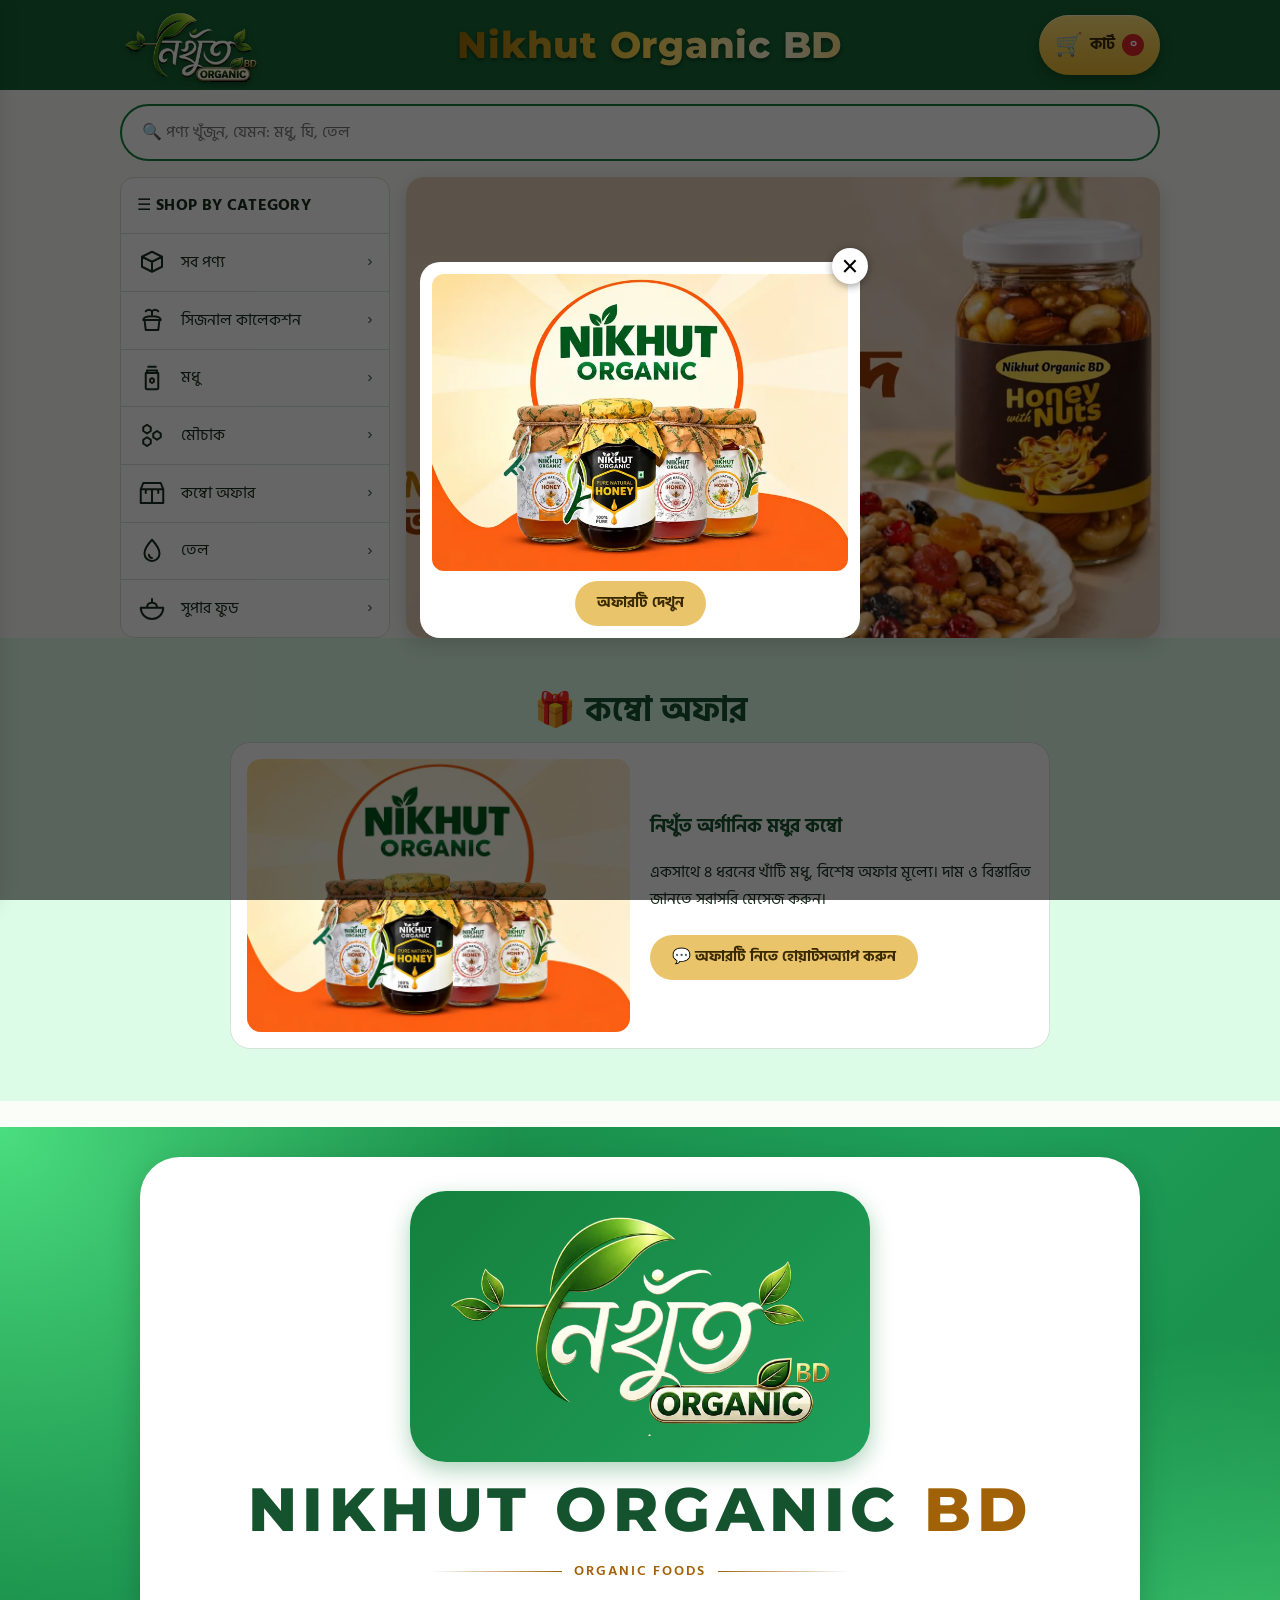
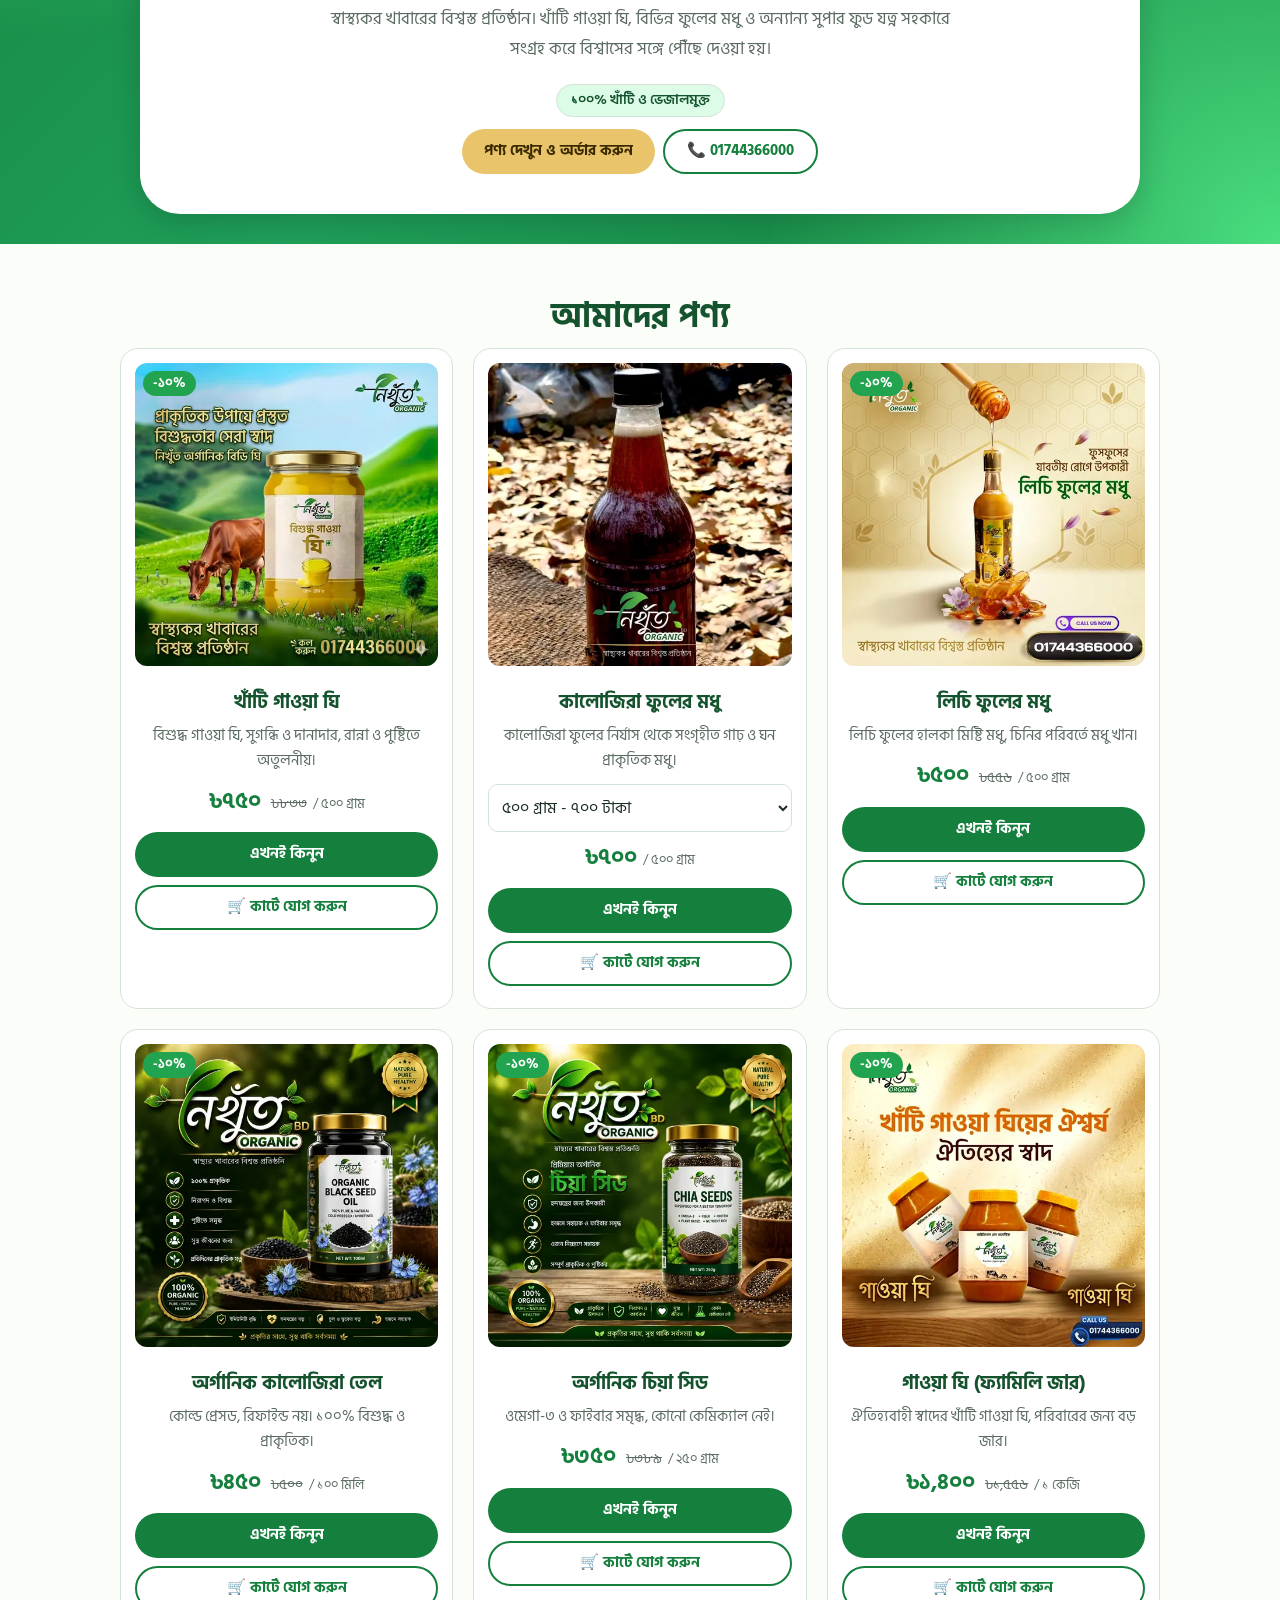
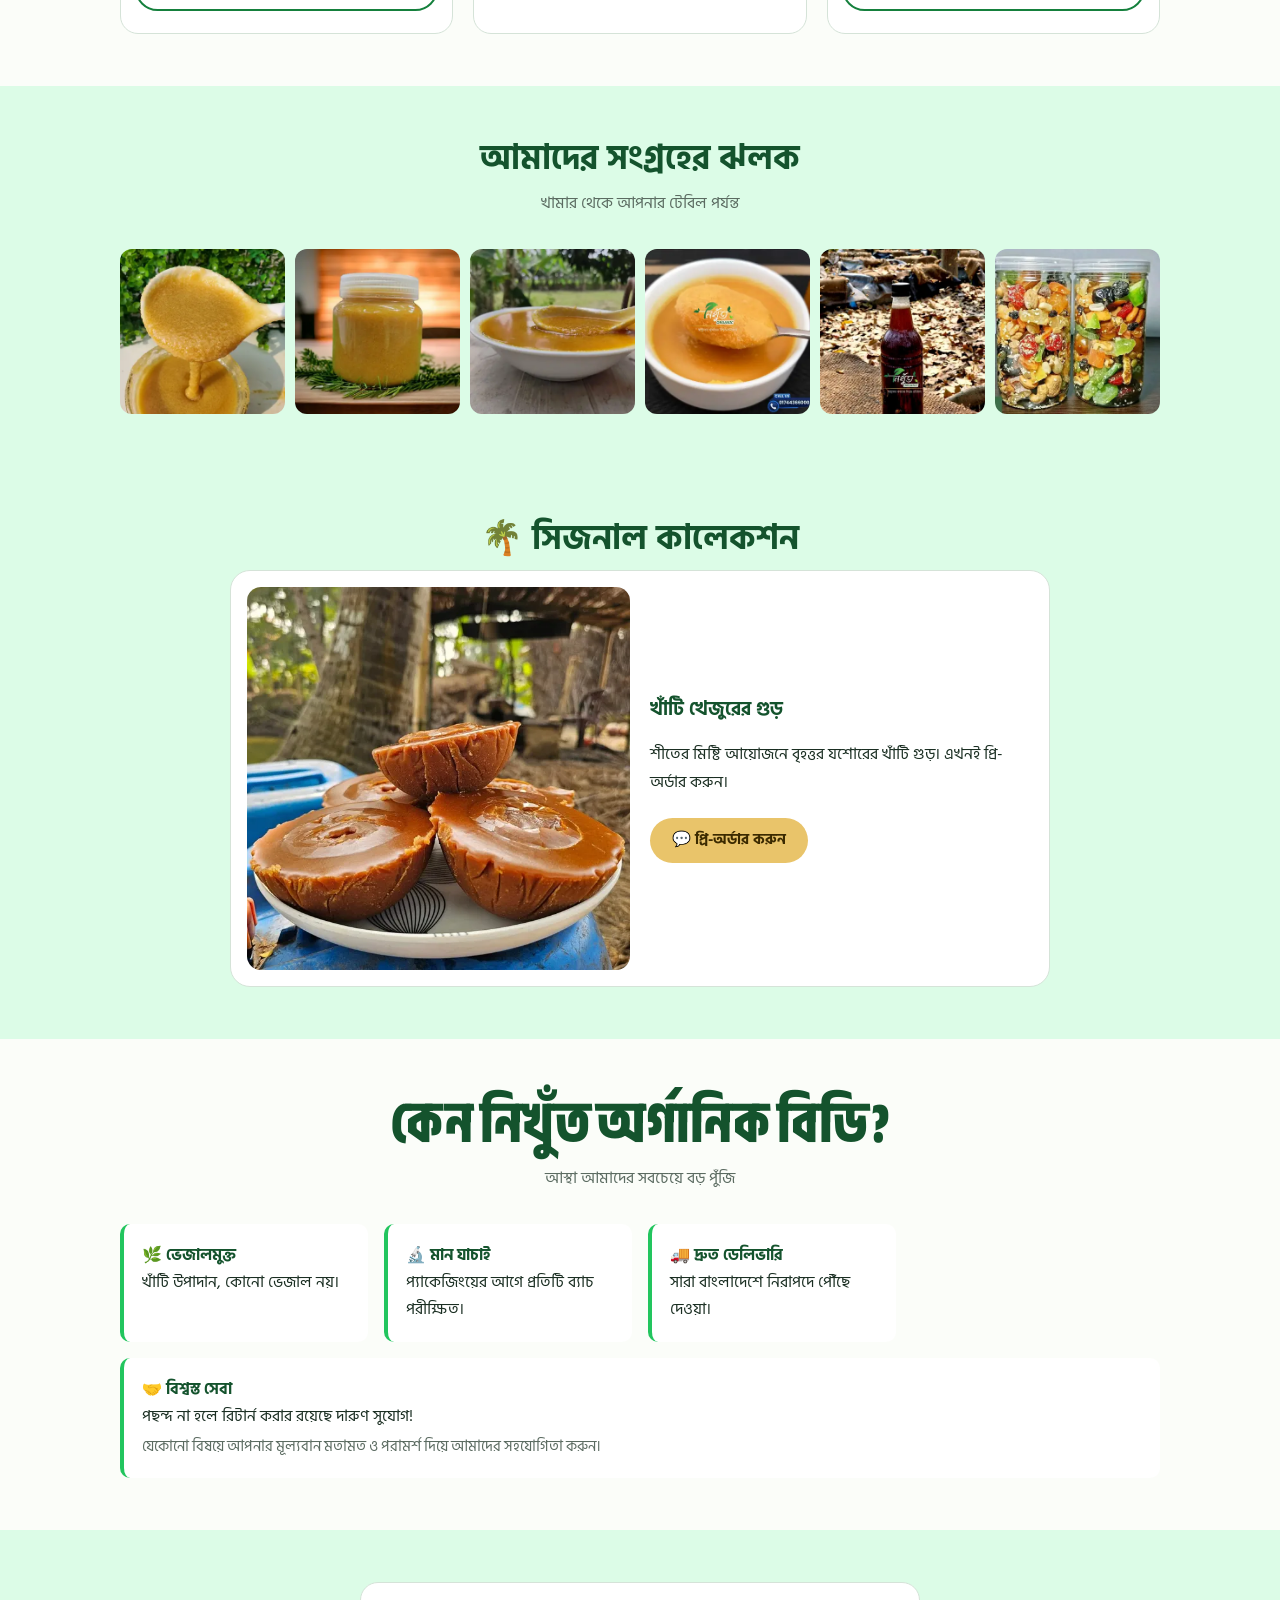
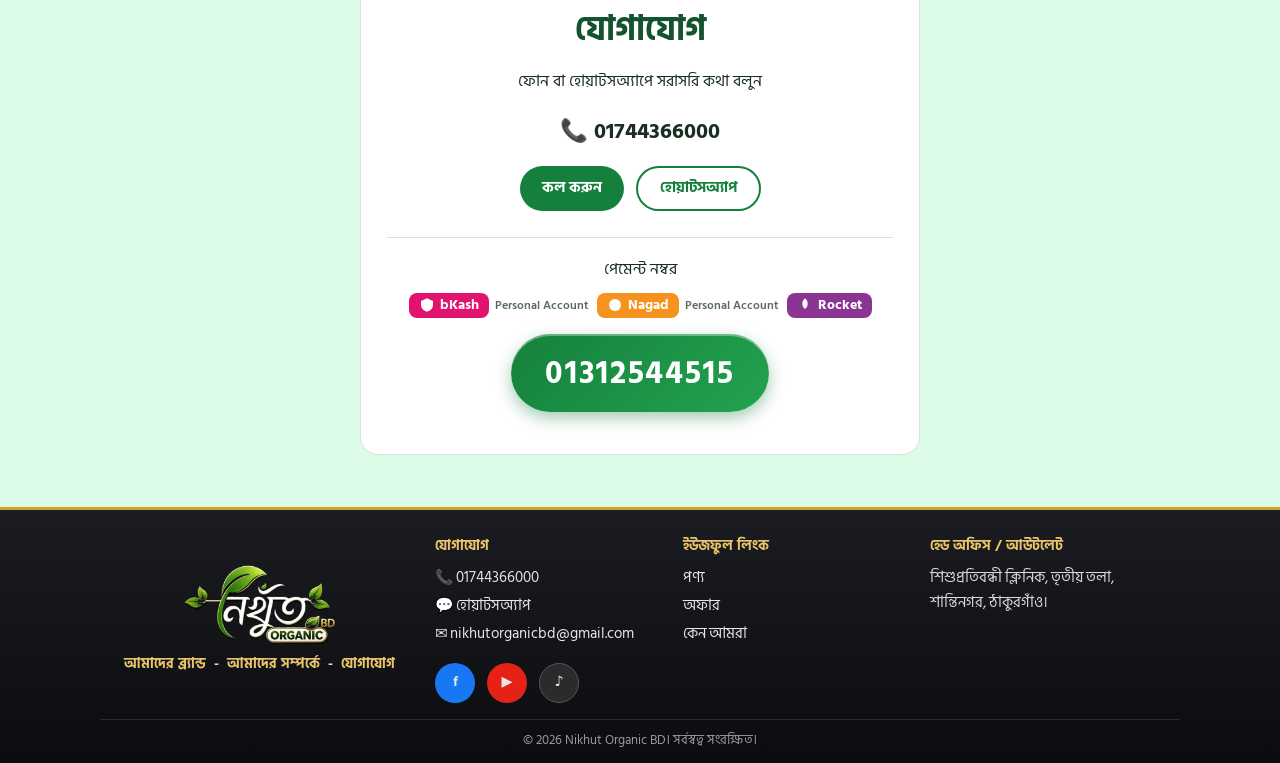
==== index.html @ c4595c9f "Add files via upload" ====
<!DOCTYPE html>
<html lang="bn"><head><meta charset="utf-8">
<meta name="viewport" content="width=device-width, initial-scale=1, viewport-fit=cover">
<title>Nikhut Organic BD | নিখুঁত অর্গানিক ঘি, মধু ও কালোজিরা</title>
<meta name="description" content="Nikhut Organic BD: খাঁটি গাওয়া ঘি, ফুলের মধু, কালোজিরা তেল ও চিয়া সিড। ভেজালমুক্ত ও বিশ্বস্ত।">
<link rel="preconnect" href="https://fonts.googleapis.com"><link rel="preconnect" href="https://fonts.gstatic.com" crossorigin>
<link rel="stylesheet" href="https://fonts.googleapis.com/css2?family=Anek+Bangla:wdth,wght@75..125,100..800&family=Montserrat:wght@800&family=Hind+Siliguri:wght@400;600;700&display=swap">
<style>
:root{--g9:#14532d;--g7:#15803d;--g5:#22c55e;--g1:#dcfce7;--gold:#e9c46a;--gd:#a16207;--bg:#fbfdf9;--surf:#fff;--text:#1a2e22;--muted:#5b6b61;--line:#d5e3d8;box-sizing:border-box;padding-top:env(safe-area-inset-top,0px);padding-bottom:env(safe-area-inset-bottom,0px)}
@media (prefers-color-scheme:dark){:root:not([data-theme="light"]){color-scheme:dark;--g9:#bbf7d0;--g7:#16a34a;--g1:#14301f;--gd:#e9c46a;--bg:#0d1711;--surf:#142019;--text:#e8f3ec;--muted:#9bb0a3;--line:#2c4034}}
:root[data-theme="dark"]{color-scheme:dark;--gd:#e9c46a;--g9:#bbf7d0;--g7:#16a34a;--g1:#14301f;--bg:#0d1711;--surf:#142019;--text:#e8f3ec;--muted:#9bb0a3;--line:#2c4034}
html{scroll-behavior:smooth;scroll-padding-top:calc(env(safe-area-inset-top,0px) + 64px)}
*,*::before,*::after{box-sizing:border-box}[hidden]{display:none!important}
body{margin:0;background:var(--bg);color:var(--text);font-family:"Hind Siliguri","Noto Sans Bengali","Kalpurush","Siyam Rupali",system-ui,sans-serif;line-height:1.7}
.w{max-width:1080px;margin:0 auto;padding:0 20px}
header{position:sticky;top:env(safe-area-inset-top,0px);background:#166534;z-index:5}
.nav{display:flex;align-items:center;justify-content:space-between;height:66px}
.logo{display:inline-flex;align-items:center;gap:8px;font-weight:800;color:#fff;text-decoration:none;font-size:1.1rem}.logo span{color:var(--gold)}
nav a{color:#e6f4ea;text-decoration:none;margin-left:18px;font-size:.95rem}
.logo img{height:54px;width:auto}.btn{display:inline-block;background:var(--g7);color:#fff;padding:11px 22px;border:0;border-radius:999px;text-decoration:none;font-weight:700;font-size:.95rem;font-family:inherit;line-height:1.5;cursor:pointer}
.btn:focus-visible,input:focus-visible,textarea:focus-visible,.fab:focus-visible{outline:3px solid var(--gold);outline-offset:2px}
.btn.gold{background:var(--gold);color:#3b2a00}.btn.o{background:transparent;color:var(--g7);border:2px solid var(--g7);margin-left:8px;padding:9px 22px}
.hero{background:radial-gradient(circle at 0 0,#4ade80 0,transparent 35%),radial-gradient(circle at 100% 100%,#4ade80 0,transparent 35%),linear-gradient(135deg,#15803d,#1fa05a 50%,#15803d);padding:clamp(12px,3vw,30px)}
.panel{max-width:1000px;margin:0 auto;background:var(--surf);border-radius:clamp(20px,4vw,40px);padding:34px 20px 40px;box-shadow:0 8px 30px rgba(0,0,0,.18)}
.hero{text-align:center}
.brand{display:flex;flex-direction:column;align-items:center}
.plate{background:linear-gradient(135deg,#15803d,#1fa05a);border-radius:clamp(22px,4vw,36px);padding:clamp(14px,3vw,26px) clamp(20px,4vw,40px);box-shadow:0 8px 22px rgba(21,128,61,.35)}.plate img{display:block;width:clamp(190px,52vw,380px);height:auto}
.bn{font-family:"Montserrat","Hind Siliguri",system-ui,sans-serif;font-weight:800;line-height:1.1;margin:14px 0 0;font-size:clamp(1.7rem,7.2vw,3.8rem);letter-spacing:.09em;color:var(--g9)}
.bn i{font-style:normal;color:var(--gd)}
.rule{display:flex;align-items:center;gap:12px;width:min(420px,80%);margin:16px auto 0;color:var(--gd);font-weight:600;font-size:.9rem;letter-spacing:.14em}
.rule::before,.rule::after{content:"";flex:1;height:1px;background:linear-gradient(90deg,transparent,var(--gd))}.rule::after{transform:scaleX(-1)}
.lead{max-width:640px;margin:22px auto 20px;font-size:1.08rem;color:var(--muted)}
.tag{display:inline-block;background:var(--g1);color:var(--g9);border:1px solid var(--line);padding:4px 14px;border-radius:999px;font-size:.85rem;font-weight:600;margin-bottom:12px}
section{padding:52px 0}
h2{text-align:center;color:var(--g9);font:700 clamp(1.5rem,4vw,2.1rem)/1.3 "Hind Siliguri","Noto Sans Bengali",sans-serif;margin:0 0 8px}
.sub{text-align:center;color:var(--muted);margin:0 0 32px}
.grid{display:grid;gap:20px;grid-template-columns:repeat(auto-fit,minmax(250px,1fr))}
.card{background:var(--surf);border:1px solid var(--line);border-radius:18px;padding:14px 14px 22px;text-align:center}
.card img{width:100%;height:auto;aspect-ratio:1;object-fit:cover;border-radius:12px;margin-bottom:12px}
.card h3{margin:0 0 4px;color:var(--g9)}.card p{margin:0 0 10px;color:var(--muted);font-size:.93rem;padding:0 6px}
.price{font-size:1.35rem;font-weight:800;color:var(--g7);margin-bottom:12px}.price small{font-size:.8rem;font-weight:400;color:var(--muted)}
.note{text-align:center;color:var(--muted);font-size:.8rem;margin-top:18px}
.gal{display:grid;gap:10px;grid-template-columns:repeat(auto-fit,minmax(150px,1fr))}.gal img{width:100%;height:auto;aspect-ratio:1;object-fit:cover;border-radius:12px}
.feat{display:grid;gap:16px;grid-template-columns:repeat(auto-fit,minmax(200px,1fr))}
.feat div{padding:18px;border-left:4px solid var(--g5);background:var(--surf);border-radius:10px}.feat b{color:var(--g9)}
.alt{background:var(--g1)}
.box{max-width:560px;margin:0 auto;background:var(--surf);border:1px solid var(--line);border-radius:18px;padding:26px;text-align:center}
.box h2{margin-bottom:6px}
footer{border-top:1px solid var(--line);padding:24px 0;text-align:center;color:var(--muted);font-size:.9rem}
.fab{position:fixed;right:16px;bottom:calc(16px + env(safe-area-inset-bottom,0px));background:var(--gold);color:#3b2a00;font-weight:800;text-decoration:none;padding:12px 18px;border-radius:999px;box-shadow:0 6px 18px rgba(0,0,0,.3);z-index:6}
.toast{position:fixed;left:50%;transform:translateX(-50%);bottom:calc(76px + env(safe-area-inset-bottom,0px));background:#0b3d26;color:#fff;padding:8px 18px;border-radius:999px;font-size:.9rem;z-index:7;opacity:0;pointer-events:none;transition:opacity .2s}.toast.on{opacity:1}
.co{max-width:640px;margin:0 auto;padding:32px 20px 60px}.co h1{font:700 1.8rem "Hind Siliguri","Noto Sans Bengali",sans-serif;color:var(--g9);margin:0 0 4px}
.back{color:var(--g7);font-weight:700;text-decoration:none}
.row{display:flex;align-items:center;gap:10px;padding:12px 0;border-bottom:1px solid var(--line)}.row .n{flex:1}.row small{color:var(--muted)}
.q{display:flex;align-items:center;gap:8px}.q button{width:32px;height:32px;border-radius:50%;border:1px solid var(--line);background:var(--surf);color:var(--text);font-size:1.1rem;cursor:pointer}
.tot{display:flex;justify-content:space-between;font-size:1.2rem;font-weight:800;padding:14px 0;color:var(--g9)}
label{display:block;font-weight:600;margin:14px 0 4px}
input[type=text],input[type=tel],textarea{width:100%;padding:12px;border:1px solid var(--line);border-radius:10px;background:var(--surf);color:var(--text);font:inherit}
.pay label{display:flex;gap:8px;align-items:center;font-weight:400;margin:6px 0}
.pb{display:inline-flex;align-items:center;justify-content:center;gap:5px;color:#fff;font-weight:800;font-size:.85rem;padding:3px 10px;border-radius:8px;line-height:1.4}.pb svg{width:16px;height:16px;fill:#fff}.pbs{display:flex;gap:8px;flex-wrap:wrap;justify-content:center;margin:10px 0}.paybox{background:var(--g1);border:1px solid var(--line);border-radius:12px;padding:12px 14px;margin-top:8px;font-size:.95rem}.paybox b{font-size:1.15rem;color:var(--g9)}.ok{background:var(--g1);border:1px solid var(--g5);border-radius:12px;padding:14px;margin-top:16px}
@media(max-width:560px){nav a:not(.keep){display:none}.btn.o{margin:10px 0 0}}

.card{position:relative}
.dc{position:absolute;top:22px;left:22px;background:#22a34f;color:#fff;font-weight:700;font-size:.8rem;padding:2px 10px;border-radius:999px;z-index:1}
.price s{color:var(--muted);font-weight:400;font-size:.9rem;margin-left:4px}
.card .btn{display:block;width:100%;margin-top:8px;text-align:center}
.btn.out{background:transparent;color:var(--g7);border:2px solid var(--g7);padding:9px 22px}
.pa{font-size:.78rem;color:var(--muted);font-weight:600;margin-left:6px}.pg{display:inline-flex;align-items:center}
.bnav{display:none}.msheet{position:fixed;right:10px;bottom:calc(78px + env(safe-area-inset-bottom,0px));background:var(--surf);border:1px solid var(--line);border-radius:16px;box-shadow:0 8px 24px rgba(0,0,0,.2);padding:8px;z-index:9;min-width:210px}
.msheet a{display:block;padding:11px 14px;color:var(--text);text-decoration:none;font-weight:600;border-radius:10px}.msheet a:hover{background:var(--g1)}
.cb{position:absolute;top:8px;right:calc(50% - 22px);background:#f97316;color:#fff;font-size:.7rem;font-weight:800;min-width:18px;height:18px;border-radius:9px;display:flex;align-items:center;justify-content:center;padding:0 4px}
.ab h2{text-align:left;margin:22px 0 6px;font-size:1.25rem}.ab p,.ab li{color:var(--text)}.ab ul{padding-left:20px}
.plate.sm{display:inline-block}.plate.sm img{width:clamp(170px,50vw,260px)}
@media(max-width:759px){
.bnav{display:flex;position:fixed;left:0;right:0;bottom:0;z-index:8;background:var(--surf);border-top:1px solid var(--line);box-shadow:0 -4px 16px rgba(0,0,0,.08);height:calc(64px + env(safe-area-inset-bottom,0px));padding-bottom:env(safe-area-inset-bottom,0px);align-items:center}
.bnav a,.bnav button{flex:1;display:flex;justify-content:center;align-items:center;height:64px;background:none;border:0;color:var(--g7);position:relative;cursor:pointer;padding:0}
.bnav svg{width:28px;height:28px}
.bnav .hm{flex:none;width:70px;height:70px;align-self:flex-start;margin-top:-26px;border-radius:50%;background:var(--surf);box-shadow:0 -2px 14px rgba(0,0,0,.2);color:#f97316}
.bnav .hm svg{width:36px;height:36px}
body{padding-bottom:calc(76px + env(safe-area-inset-bottom,0px))}
.fab{display:none!important}.toast{bottom:calc(92px + env(safe-area-inset-bottom,0px))}}
@media(min-width:760px){.bnav,.msheet{display:none!important}}

header{padding:8px 0 6px}.hd{display:flex;flex-direction:column;align-items:center;gap:2px;height:auto}
.gb{font:800 clamp(1.7rem,6.5vw,2.8rem)/1.2 "Montserrat","Hind Siliguri",sans-serif;letter-spacing:.06em;text-decoration:none;text-align:center;background:linear-gradient(100deg,#9a6a00 0%,#ffd84d 22%,#fffbe0 38%,#f2b705 55%,#fff1a6 72%,#9a6a00 100%);background-size:220% 100%;-webkit-background-clip:text;background-clip:text;color:transparent;-webkit-text-fill-color:transparent;filter:drop-shadow(0 2px 2px rgba(0,0,0,.45));animation:shn 4s linear infinite}
@keyframes shn{to{background-position:-220% 0}}@media(prefers-reduced-motion:reduce){.gb{animation:none}}
header nav{display:flex;flex-wrap:wrap;justify-content:center;gap:2px 0}
.slw{padding:16px 0 0}.sl{display:flex;overflow-x:auto;scroll-snap-type:x mandatory;border-radius:18px;scrollbar-width:none;box-shadow:0 6px 20px rgba(0,0,0,.15)}.sl::-webkit-scrollbar{display:none}
.sl img{flex:0 0 100%;width:100%;aspect-ratio:16/9;object-fit:cover;scroll-snap-align:start}
#finder{padding:34px 0 10px}.cats{display:flex;flex-wrap:wrap;justify-content:center;gap:18px 14px}
.ct{display:flex;flex-direction:column;align-items:center;gap:8px;width:92px;text-decoration:none;color:var(--g9);text-align:center;font-size:.85rem;line-height:1.3}
.ic{display:inline-flex;align-items:center;justify-content:center;width:68px;height:68px;border-radius:50%;font-size:2rem;background:radial-gradient(circle at 30% 25%,#fff 0,#bbf7d0 35%,#4ade80 100%);box-shadow:inset 0 -6px 10px rgba(21,128,61,.35),inset 0 4px 6px rgba(255,255,255,.9),0 8px 14px rgba(21,128,61,.35);filter:drop-shadow(0 2px 1px rgba(0,0,0,.15))}
.ofr{display:grid;gap:20px;grid-template-columns:repeat(auto-fit,minmax(260px,1fr));align-items:center;max-width:820px;margin:0 auto;background:var(--surf);border:1px solid var(--line);border-radius:20px;padding:16px}.ofr img{width:100%;border-radius:14px;height:auto}.ofr h3{color:var(--g9);margin:0 0 6px}.ofr .btn{margin-top:6px}
.vs{width:100%;padding:9px;border:1px solid var(--line);border-radius:10px;background:var(--surf);color:var(--text);font:inherit;margin-bottom:8px}
.dov{position:fixed;inset:0;background:rgba(0,0,0,.45);z-index:20}.dr{position:fixed;top:0;bottom:0;right:0;width:min(310px,84vw);background:var(--surf);z-index:21;transform:translateX(105%);transition:transform .3s;padding:calc(14px + env(safe-area-inset-top,0px)) 14px 20px;overflow-y:auto;box-shadow:-6px 0 24px rgba(0,0,0,.25)}.dr.on{transform:none}
.dh{display:flex;justify-content:space-between;align-items:center;margin-bottom:12px;color:var(--g9);font-size:1.2rem}.dh button,#px{border:0;background:none;font-size:1.8rem;line-height:1;color:var(--text);cursor:pointer}
.dp{display:flex;align-items:center;gap:12px;margin:0 0 10px;padding:8px 14px 8px 8px;border-radius:999px;background:linear-gradient(135deg,#15803d,#22a34f);color:#fff;text-decoration:none;font-weight:700}.dp .ic{width:46px;height:46px;font-size:1.4rem;flex:none}.dp small{display:block;font-weight:400;font-size:.72rem;opacity:.85}
.pop{position:fixed;inset:0;background:rgba(0,0,0,.6);z-index:30;display:flex;align-items:center;justify-content:center;padding:18px}.pb2{position:relative;background:var(--surf);border-radius:20px;padding:12px;max-width:440px;width:100%;text-align:center}.pb2 img{width:100%;border-radius:12px;display:block;margin-bottom:10px}#px{position:absolute;top:-14px;right:-8px;width:36px;height:36px;border-radius:50%;background:#fff;box-shadow:0 2px 8px rgba(0,0,0,.4);color:#000}
.ft{background:#0b3d26;color:#e6f4ea;border-top:0;padding:30px 0 20px}.ft a{color:#e6f4ea;text-decoration:none}.fm{font-weight:700;margin:14px 0}.fm a{margin:0 6px}
.soc{display:flex;justify-content:center;gap:12px;margin-bottom:20px}.soc a{width:40px;height:40px;border-radius:50%;display:flex;align-items:center;justify-content:center;color:#fff;font-weight:800}
.fc{display:grid;gap:18px;grid-template-columns:repeat(auto-fit,minmax(200px,1fr));text-align:left;margin-top:8px}.fc h4{margin:0 0 6px;color:var(--gold)}.fc a,.fc span{display:block;margin:3px 0;font-size:.92rem}.cp{margin-top:20px;padding-top:12px;border-top:1px solid rgba(255,255,255,.15);font-size:.82rem}

.fab{display:none!important}
.hd{display:grid!important;grid-template-columns:auto 1fr auto;align-items:center;gap:10px;flex-direction:row}.hl img{display:block;height:clamp(42px,9vw,60px);width:auto;filter:drop-shadow(0 2px 3px rgba(0,0,0,.35))}.hm2{display:flex;flex-direction:column;align-items:center;min-width:0}
.hc{display:inline-flex;align-items:center;gap:7px;position:relative;background:linear-gradient(180deg,#ffe27a,#e9b72f);color:#3b2a00;text-decoration:none;font-weight:800;padding:10px 16px;border-radius:999px;box-shadow:0 4px 12px rgba(0,0,0,.3),inset 0 1px 0 #fff8}.hc .ci{font-size:1.4rem;line-height:1}.hc b{background:#dc2626;color:#fff;font-size:.78rem;min-width:22px;height:22px;border-radius:11px;display:flex;align-items:center;justify-content:center;padding:0 5px}
@media(max-width:560px){.hc{padding:9px 11px}.hc .ct2{display:none}}
.srw{padding:14px 0 0}.srch{display:flex;gap:10px}.srch input{flex:1;min-width:0;padding:13px 20px;border:2px solid var(--g7);border-radius:999px;background:var(--surf);color:var(--text);font:inherit;font-size:1rem}.mcb{display:none;width:48px;border:2px solid var(--g7);border-radius:50%;background:var(--surf);color:var(--g7);font-size:1.3rem;cursor:pointer}
.shl{display:grid;grid-template-columns:270px minmax(0,1fr);gap:16px;align-items:stretch}.cs{background:var(--surf);border:1px solid var(--line);border-radius:14px;overflow-y:auto;max-height:480px}
.ch{padding:14px 16px;font-weight:800;color:var(--text);border-bottom:1px solid var(--line);letter-spacing:.02em}
.cr{display:flex;align-items:center;gap:14px;padding:12px 16px;color:var(--text);text-decoration:none;border-bottom:1px solid var(--line)}.cr svg{width:30px;height:30px;flex:none}.cr span{flex:1}.cr i{font-style:normal;color:var(--muted);font-size:1.2rem}.cr:hover,.cr.on{background:var(--g1);color:var(--g7)}.cr:last-child{border-bottom:0}
.dr .cr{border-radius:10px}
@media(max-width:759px){.shl{grid-template-columns:1fr}.cs{display:none}.mcb{display:block}.bnav a{display:flex!important}}
@media(min-width:760px){.mo{display:none!important}}
.flg{display:block;margin:0 auto;height:96px;width:auto}

.gb{white-space:nowrap;font-size:clamp(.9rem,4.3vw,2.3rem);letter-spacing:.02em}
.hd{gap:8px}.hl img{height:clamp(46px,10vw,74px)}.hc{height:clamp(44px,9vw,60px)}
header{padding:8px 0}
.hero{margin:26px 0 0}

.ft{background:linear-gradient(180deg,#1a1c21,#0b0c0f);border-top:3px solid #c9a227;color:#d9d9d9;padding:24px 0 12px}.ft a{color:#e6e6e6}.ft .fc h4{color:#e9c46a}
.fg{display:grid;grid-template-columns:auto 1fr;gap:36px;align-items:center}.fl{text-align:center}.flg{height:84px;width:auto;margin:0 auto}.fm{margin:8px 0 0;font-size:.9rem}.fm a{color:#e9c46a;margin:0 4px}
.fr .fc{margin:0}.fr .soc{justify-content:flex-start;margin:14px 0 0}.cp{text-align:center;margin-top:16px;padding-top:10px;border-top:1px solid rgba(255,255,255,.12);font-size:.8rem;color:#9a9a9a}
@media(max-width:759px){.fg{grid-template-columns:1fr;gap:18px}.fr .fc{text-align:center}.fr .soc{justify-content:center}}
.dr{right:auto;left:0;transform:translateX(-105%);box-shadow:6px 0 24px rgba(0,0,0,.25)}.dr.on{transform:none}
.paypill{display:inline-block;background:linear-gradient(135deg,#15803d,#22a34f);color:#fff;font-size:clamp(1.4rem,6vw,2rem);font-weight:800;letter-spacing:.06em;padding:12px 34px;border-radius:999px;box-shadow:0 6px 16px rgba(21,128,61,.4),inset 0 2px 0 rgba(255,255,255,.35)}
.wt{font-family:"Anek Bangla","Hind Siliguri",sans-serif;font-weight:800;font-stretch:75%;font-size:clamp(2.2rem,8vw,3.6rem);line-height:1.15;letter-spacing:.01em}
.feat .wide{grid-column:1/-1}.fb{display:block;margin-top:4px;color:var(--muted);font-size:.95rem}
.fc a span{display:inline!important;margin:0!important}
</style></head><body>
<!--
  ✏️ নিজে এডিট করার গাইড (সংক্ষেপে)
  • ফোন নম্বর, পেমেন্ট নম্বর ও ছাড়ের হার: নিচে স্ক্রিপ্ট অংশের একদম শুরুতে PHONE, PAYNO, DISC
  • পণ্যের দাম: প্রতিটি পণ্যের data-price="..." (ইংরেজি অঙ্ক)
  • আমাদের সম্পর্কে পেজের লেখা: "ABOUT" লেখা কমেন্ট খুঁজুন (Ctrl+F)
  • ছবি ফাইলের একদম শেষে আছে, ওখানে হাত দেবেন না; ছবি বদলাতে চাইলে Claude-কে দিন
-->
<header><div class="w hd"><a class="hl" href="#top" aria-label="নিখুঁত অর্গানিক বিডি"><img data-img="hlogo" alt="নিখুঁত অর্গানিক বিডি" width="106" height="55"></a><div class="hm2"><a class="gb" href="#top">Nikhut Organic BD</a></div><a class="hc" href="#checkout" aria-label="কার্ট"><span class="ci">🛒</span><span class="ct2">কার্ট</span><b id="hcc">০</b></a></div></header>
<main id="shop"><span id="top"></span><div class="srw"><div class="w srch"><button type="button" class="mcb" data-open="cat" aria-label="ক্যাটাগরি">☰</button><input id="q" type="search" placeholder="🔍 পণ্য খুঁজুন, যেমন: মধু, ঘি, তেল" aria-label="পণ্য খুঁজুন"></div></div>
<section class="slw"><div class="w shl"><aside class="cs" id="cs"></aside><div class="sl" id="sl"><img data-img="b1" alt="নিখুঁত হানি নাটস"><img data-img="b2" alt="খাঁটি গুড়, প্রি-অর্ডার"><img data-img="b3" alt="ইমিউনিটি বুস্ট মধু"></div></div></section>
<section id="offer" class="alt"><div class="w"><h2>🎁 কম্বো অফার</h2><div class="ofr"><img data-img="combo" alt="নিখুঁত অর্গানিক মধুর কম্বো অফার"><div><h3>নিখুঁত অর্গানিক মধুর কম্বো</h3><p>একসাথে ৪ ধরনের খাঁটি মধু, বিশেষ অফার মূল্যে। দাম ও বিস্তারিত জানতে সরাসরি মেসেজ করুন।</p><a class="btn gold wa" id="ofwa" href="#" target="_blank" rel="noopener">💬 অফারটি নিতে হোয়াটসঅ্যাপ করুন</a></div></div></div></section>
<div id="brand" class="hero"><div class="panel">
<div class="brand"><div class="plate"><img data-img="logo" alt="Nikhut Organic BD লোগো" width="640" height="369"></div>
<h1 class="bn">NIKHUT ORGANIC <i>BD</i></h1><div class="rule">ORGANIC FOODS</div></div>
<p class="lead">স্বাস্থ্যকর খাবারের বিশ্বস্ত প্রতিষ্ঠান। খাঁটি গাওয়া ঘি, বিভিন্ন ফুলের মধু ও অন্যান্য সুপার ফুড যত্ন সহকারে সংগ্রহ করে বিশ্বাসের সঙ্গে পৌঁছে দেওয়া হয়।</p>
<span class="tag">১০০% খাঁটি ও ভেজালমুক্ত</span><br><a class="btn gold" href="#products">পণ্য দেখুন ও অর্ডার করুন</a><a class="btn o tel" href="tel:01744366000">📞 <span class="ph">01744366000</span></a>
</div></div>

<section id="products"><div class="w"><h2>আমাদের পণ্য</h2>
<div class="grid">
<!-- ✏️ পণ্য 1: দাম বদলাতে নিচের data-price="..." এর সংখ্যা (ইংরেজি অঙ্কে) বদলান -->
<article class="card" data-id="p0" data-name="খাঁটি গাওয়া ঘি" data-price="750" data-unit="৫০০ গ্রাম"><div class="dc">-১০%</div><img data-img="p0" alt="খাঁটি গাওয়া ঘি" width="520" height="520" loading="lazy"><h3>খাঁটি গাওয়া ঘি</h3><p>বিশুদ্ধ গাওয়া ঘি, সুগন্ধি ও দানাদার, রান্না ও পুষ্টিতে অতুলনীয়।</p><div class="pr price">৳৭৫০ <small>/ ৫০০ গ্রাম</small></div><button class="btn buy" type="button">এখনই কিনুন</button><button class="btn out add" type="button">🛒 কার্টে যোগ করুন</button></article>
<!-- ✏️ পণ্য 2: দাম বদলাতে নিচের data-price="..." এর সংখ্যা (ইংরেজি অঙ্কে) বদলান -->
<article class="card" data-id="p1" data-name="কালোজিরা ফুলের মধু" data-price="700" data-nodisc data-v="p1:৫০০ গ্রাম:700,p1b:১ কেজি:1350" data-unit="৫০০ গ্রাম"><img data-img="kjm" alt="কালোজিরা ফুলের মধু" width="520" height="520" loading="lazy"><h3>কালোজিরা ফুলের মধু</h3><p>কালোজিরা ফুলের নির্যাস থেকে সংগৃহীত গাঢ় ও ঘন প্রাকৃতিক মধু।</p><select class="vs" aria-label="পরিমাণ"><option value="p1">৫০০ গ্রাম - ৭০০ টাকা</option><option value="p1b">১ কেজি - ১৩৫০ টাকা</option></select><div class="pr price">৳৫২০ <small>/ ৫০০ গ্রাম</small></div><button class="btn buy" type="button">এখনই কিনুন</button><button class="btn out add" type="button">🛒 কার্টে যোগ করুন</button></article>
<!-- ✏️ পণ্য 3: দাম বদলাতে নিচের data-price="..." এর সংখ্যা (ইংরেজি অঙ্কে) বদলান -->
<article class="card" data-id="p2" data-name="লিচি ফুলের মধু" data-price="500" data-unit="৫০০ গ্রাম"><div class="dc">-১০%</div><img data-img="p2" alt="লিচি ফুলের মধু" width="520" height="520" loading="lazy"><h3>লিচি ফুলের মধু</h3><p>লিচি ফুলের হালকা মিষ্টি মধু, চিনির পরিবর্তে মধু খান।</p><div class="pr price">৳৫০০ <small>/ ৫০০ গ্রাম</small></div><button class="btn buy" type="button">এখনই কিনুন</button><button class="btn out add" type="button">🛒 কার্টে যোগ করুন</button></article>
<!-- ✏️ পণ্য 4: দাম বদলাতে নিচের data-price="..." এর সংখ্যা (ইংরেজি অঙ্কে) বদলান -->
<article class="card" data-id="p3" data-name="অর্গানিক কালোজিরা তেল" data-price="450" data-unit="১০০ মিলি"><div class="dc">-১০%</div><img data-img="p3" alt="অর্গানিক কালোজিরা তেল" width="520" height="520" loading="lazy"><h3>অর্গানিক কালোজিরা তেল</h3><p>কোল্ড প্রেসড, রিফাইন্ড নয়। ১০০% বিশুদ্ধ ও প্রাকৃতিক।</p><div class="pr price">৳৪৫০ <small>/ ১০০ মিলি</small></div><button class="btn buy" type="button">এখনই কিনুন</button><button class="btn out add" type="button">🛒 কার্টে যোগ করুন</button></article>
<!-- ✏️ পণ্য 5: দাম বদলাতে নিচের data-price="..." এর সংখ্যা (ইংরেজি অঙ্কে) বদলান -->
<article class="card" data-id="p4" data-name="অর্গানিক চিয়া সিড" data-price="350" data-unit="২৫০ গ্রাম"><div class="dc">-১০%</div><img data-img="p4" alt="অর্গানিক চিয়া সিড" width="520" height="520" loading="lazy"><h3>অর্গানিক চিয়া সিড</h3><p>ওমেগা-৩ ও ফাইবার সমৃদ্ধ, কোনো কেমিক্যাল নেই।</p><div class="pr price">৳৩৫০ <small>/ ২৫০ গ্রাম</small></div><button class="btn buy" type="button">এখনই কিনুন</button><button class="btn out add" type="button">🛒 কার্টে যোগ করুন</button></article>
<!-- ✏️ পণ্য 6: দাম বদলাতে নিচের data-price="..." এর সংখ্যা (ইংরেজি অঙ্কে) বদলান -->
<article class="card" data-id="p5" data-name="গাওয়া ঘি (ফ্যামিলি জার)" data-price="1400" data-unit="১ কেজি"><div class="dc">-১০%</div><img data-img="p5" alt="গাওয়া ঘি (ফ্যামিলি জার)" width="520" height="520" loading="lazy"><h3>গাওয়া ঘি (ফ্যামিলি জার)</h3><p>ঐতিহ্যবাহী স্বাদের খাঁটি গাওয়া ঘি, পরিবারের জন্য বড় জার।</p><div class="pr price">৳১,৪০০ <small>/ ১ কেজি</small></div><button class="btn buy" type="button">এখনই কিনুন</button><button class="btn out add" type="button">🛒 কার্টে যোগ করুন</button></article></div><p class="note" id="emp" hidden>কোনো পণ্য পাওয়া যায়নি, শীঘ্রই আসছে।</p></div></section>
<section class="alt"><div class="w"><h2>আমাদের সংগ্রহের ঝলক</h2><p class="sub">খামার থেকে আপনার টেবিল পর্যন্ত</p><div class="gal"><img data-img="g0" alt="দানাদার ঘি" width="380" height="380" loading="lazy"><img data-img="g1" alt="ঘিয়ের জার" width="380" height="380" loading="lazy"><img data-img="g2" alt="বাটিতে ঘি" width="380" height="380" loading="lazy"><img data-img="g3" alt="ঘি চামচে" width="380" height="380" loading="lazy"><img data-img="g4" alt="মৌচাকের পাশে মধু" width="380" height="380" loading="lazy"><img data-img="g5" alt="মিক্স ড্রাই ফ্রুট ও নাটস" width="380" height="380" loading="lazy"></div></div></section>
<section id="seasonal" class="alt"><div class="w"><h2>🌴 সিজনাল কালেকশন</h2><div class="ofr"><img data-img="gur" alt="খেজুরের গুড়"><div><h3>খাঁটি খেজুরের গুড়</h3><p>শীতের মিষ্টি আয়োজনে বৃহত্তর যশোরের খাঁটি গুড়। এখনই প্রি-অর্ডার করুন।</p><a class="btn gold wa" id="gwa" href="#" target="_blank" rel="noopener">💬 প্রি-অর্ডার করুন</a></div></div></div></section>
<section id="why"><div class="w"><h2 class="wt">কেন নিখুঁত অর্গানিক বিডি?</h2><p class="sub">আস্থা আমাদের সবচেয়ে বড় পুঁজি</p>
<div class="feat"><div><b>🌿 ভেজালমুক্ত</b><br>খাঁটি উপাদান, কোনো ভেজাল নয়।</div><div><b>🔬 মান যাচাই</b><br>প্যাকেজিংয়ের আগে প্রতিটি ব্যাচ পরীক্ষিত।</div><div><b>🚚 দ্রুত ডেলিভারি</b><br>সারা বাংলাদেশে নিরাপদে পৌঁছে দেওয়া।</div><div class="wide"><b>🤝 বিশ্বস্ত সেবা</b><br>পছন্দ না হলে রিটার্ন করার রয়েছে দারুণ সুযোগ!<br><span class="fb">যেকোনো বিষয়ে আপনার মূল্যবান মতামত ও পরামর্শ দিয়ে আমাদের সহযোগিতা করুন।</span></div></div>
</div></section>
<section id="contact" class="alt"><div class="w"><div class="box"><h2>যোগাযোগ</h2><p>ফোন বা হোয়াটসঅ্যাপে সরাসরি কথা বলুন</p><p><b style="font-size:1.4rem">📞 <span class="ph">01744366000</span></b></p>
<p><a class="btn tel" href="tel:01744366000">কল করুন</a> <a class="btn o wa" style="color:var(--g7);border-color:var(--g7)" href="https://wa.me/8801744366000" target="_blank" rel="noopener">হোয়াটসঅ্যাপ</a></p>
<p style="margin:26px 0 0;padding-top:18px;border-top:1px solid var(--line)">পেমেন্ট নম্বর</p><div class="pbs"><span class="pg"><span class="pb" style="background:#e2136e"><svg viewBox="0 0 24 24"><path d="M12 2l9 4v6c0 5-4 8.5-9 10-5-1.5-9-5-9-10V6z"/></svg>bKash</span><span class="pa">Personal Account</span></span><span class="pg"><span class="pb" style="background:#f6921e"><svg viewBox="0 0 24 24"><circle cx="12" cy="12" r="9"/></svg>Nagad</span><span class="pa">Personal Account</span></span><span class="pg"><span class="pb" style="background:#8c3494"><svg viewBox="0 0 24 24"><path d="M12 2c4 3 5 8 3 13l-3 3-3-3c-2-5-1-10 3-13z"/></svg>Rocket</span></span></div><p><span class="paypill"><span class="pn">01312544515</span></span></p></div></div></section>
</main>

<!-- ABOUT: আমাদের সম্পর্কে পেজ। নিচের লেখাগুলো আপনার আসল তথ্য দিয়ে বদলান -->
<div id="about" class="co ab" hidden><a class="back" href="#top">← হোমে ফিরে যান</a>
<div style="text-align:center;margin:18px 0"><div class="plate sm"><img data-img="logo" alt="Nikhut Organic BD" width="640" height="369"></div></div>
<h1>আমাদের সম্পর্কে</h1>
<p>Nikhut Organic BD স্বাস্থ্যকর খাবারের একটি বিশ্বস্ত প্রতিষ্ঠান। আমরা খাঁটি গাওয়া ঘি, ফুলের মধু, কালোজিরা তেল ও চিয়া সিডের মতো প্রাকৃতিক খাবার সংগ্রহ করে সরাসরি আপনার দরজায় পৌঁছে দিই।</p>
<h2>আমাদের লক্ষ্য</h2>
<p>প্রতিটি পরিবারের কাছে ভেজালমুক্ত ও বিশ্বস্ত খাবার পৌঁছে দেওয়া, যাতে আপনি নিশ্চিন্তে সুস্থ থাকতে পারেন।</p>
<h2>আমাদের প্রতিশ্রুতি</h2>
<ul><li>খাঁটি ও ভেজালমুক্ত পণ্য</li><li>সারা বাংলাদেশে ডেলিভারি</li><li>ক্যাশ অন ডেলিভারি এবং বিকাশ, নগদ, রকেটে পেমেন্ট</li><li>কোনো সমস্যা হলে সরাসরি ফোন বা হোয়াটসঅ্যাপে জানানোর সুযোগ</li></ul>
<h2>আমাদের পণ্য</h2>
<p>গাওয়া ঘি, কালোজিরা ফুলের মধু, লিচি ফুলের মধু, কালোজিরা তেল ও চিয়া সিড।</p>
<p style="margin-top:22px"><a class="btn gold" href="#products">পণ্য দেখুন</a> <a class="btn tel" href="tel:01744366000">📞 কল করুন</a></p></div>

<div id="checkout" class="co" hidden><a class="back" href="#products">← পণ্যে ফিরে যান</a><h1>আপনার কার্ট ও ডেলিভারি</h1>
<div id="lines"></div><div id="tot" class="tot"><span>মোট (ডেলিভারি চার্জ আলাদা)</span><span id="tv"></span></div>
<form id="f"><h2 style="text-align:left;margin-top:18px">ডেলিভারি ঠিকানা</h2>
<label for="n">আপনার নাম</label><input id="n" name="name" type="text" required autocomplete="name">
<label for="p">মোবাইল নম্বর</label><input id="p" name="phone" type="tel" required pattern="01[0-9]{9}" placeholder="01XXXXXXXXX" autocomplete="tel">
<label for="a">জেলা / এলাকা</label><input id="a" name="area" type="text" required>
<label for="ad">পূর্ণ ঠিকানা (বাসা/রোড/থানা)</label><textarea id="ad" name="addr" rows="3" required></textarea>
<div class="pay"><label style="margin-bottom:0">পেমেন্ট পদ্ধতি</label>
<label><input type="radio" name="pay" value="ক্যাশ অন ডেলিভারি" checked> 💵 ক্যাশ অন ডেলিভারি</label>
<label><input type="radio" name="pay" value="বিকাশ"> <span class="pb" style="background:#e2136e"><svg viewBox="0 0 24 24"><path d="M12 2l9 4v6c0 5-4 8.5-9 10-5-1.5-9-5-9-10V6z"/></svg>bKash</span><span class="pa">Personal Account</span></label>
<label><input type="radio" name="pay" value="নগদ"> <span class="pb" style="background:#f6921e"><svg viewBox="0 0 24 24"><circle cx="12" cy="12" r="9"/></svg>Nagad</span><span class="pa">Personal Account</span></label>
<label><input type="radio" name="pay" value="রকেট"> <span class="pb" style="background:#8c3494"><svg viewBox="0 0 24 24"><path d="M12 2c4 3 5 8 3 13l-3 3-3-3c-2-5-1-10 3-13z"/></svg>Rocket</span></label></div>
<div class="paybox">বিকাশ / নগদ / রকেটে সেন্ড মানি করুন:<br><b class="pn">01312544515</b> <button class="btn" type="button" id="cp" style="padding:4px 12px;font-size:.8rem">কপি</button></div>
<label for="tx">ট্রানজেকশন আইডি (পেমেন্ট করে থাকলে)</label><input id="tx" name="trx" type="text">
<label for="nt">বিশেষ নোট (ঐচ্ছিক)</label><textarea id="nt" name="note" rows="2"></textarea>
<p style="margin:18px 0 0"><button class="btn gold" type="submit" style="width:100%;padding:14px">✅ হোয়াটসঅ্যাপে অর্ডার পাঠান</button></p></form>
<div id="ok" class="ok" hidden><b>প্রায় শেষ!</b> হোয়াটসঅ্যাপ খুলে "Send" চাপলেই অর্ডার আমাদের কাছে পৌঁছাবে। না খুললে নিচের বাটনে চাপুন।<p><a id="wa" class="btn" href="#" target="_blank" rel="noopener">হোয়াটসঅ্যাপ খুলুন</a></p></div></div>
<footer class="ft"><div class="w fg"><div class="fl"><img class="flg" data-img="hlogo" alt="নিখুঁত অর্গানিক বিডি" width="180" height="94" loading="lazy">
<p class="fm"><a href="#brand">আমাদের ব্র্যান্ড</a> - <a href="#about">আমাদের সম্পর্কে</a> - <a href="#contact">যোগাযোগ</a></p></div>
<div class="fr"><div class="fc"><div><h4>যোগাযোগ</h4><a class="tel" href="tel:01744366000">📞 <span class="ph">01744366000</span></a><a class="wa" href="https://wa.me/8801744366000" target="_blank" rel="noopener">💬 হোয়াটসঅ্যাপ</a><a href="mailto:nikhutorganicbd@gmail.com">✉️ nikhutorganicbd@gmail.com</a></div><div><h4>ইউজফুল লিংক</h4><a href="#products">পণ্য</a><a href="#offer">অফার</a><a href="#why">কেন আমরা</a></div><div><h4>হেড অফিস / আউটলেট</h4><span>শিশুপ্রতিবন্ধী ক্লিনিক, তৃতীয় তলা, শান্তিনগর, ঠাকুরগাঁও।</span></div></div>
<div class="soc"><a href="https://www.facebook.com/nikhutorganicbd" target="_blank" rel="noopener" aria-label="Facebook" style="background:#1877f2">f</a><a href="https://www.youtube.com/@nikhutorganicbd" target="_blank" rel="noopener" aria-label="YouTube" style="background:#e62117">▶</a><a href="https://www.tiktok.com/@nikhutorganicbd" target="_blank" rel="noopener" aria-label="TikTok" style="background:#2b2b2b;border:1px solid #555">♪</a></div></div></div>
<div class="w cp">© 2026 Nikhut Organic BD। সর্বস্বত্ব সংরক্ষিত।</div></footer>
<div id="pop" class="pop" hidden><div class="pb2"><button type="button" id="px" aria-label="বন্ধ করুন">×</button><img data-img="combo" alt="কম্বো অফার"><a class="btn gold" href="#offer" id="pg">অফারটি দেখুন</a></div></div>
<div id="dov" class="dov" hidden></div><aside id="dr" class="dr" aria-label="ক্যাটেগরি"><div class="dh"><b>ক্যাটেগরি</b><button type="button" id="dx" aria-label="বন্ধ করুন">×</button></div><div id="dl"></div></aside>
<a class="fab" href="#checkout">🛒 কার্ট (<span id="cc">০</span>)</a><div id="toast" class="toast" role="status"></div>
<div id="menu" class="msheet" hidden><a href="#" data-open="cat">☰ ক্যাটাগরি</a><a class="wa" href="https://wa.me/8801744366000" target="_blank" rel="noopener">💬 হোয়াটসঅ্যাপ</a></div>
<nav class="bnav" aria-label="মূল মেনু">
<a href="#products" aria-label="পণ্য"><svg viewBox="0 0 24 24" fill="none" stroke="currentColor" stroke-width="2.2"><rect x="3" y="3" width="7" height="7" rx="1.5"/><rect x="3" y="14" width="7" height="7" rx="1.5"/><rect x="14" y="3" width="7" height="7" rx="1.5"/><circle cx="17.5" cy="17.5" r="3.5"/></svg></a>
<a href="#checkout" aria-label="কার্ট"><svg viewBox="0 0 24 24" fill="none" stroke="currentColor" stroke-width="2.2" stroke-linecap="round" stroke-linejoin="round"><path d="M3 10h18l-2 10H5zM8 10l3-6M16 10l-3-6M9 14v3M12 14v3M15 14v3"/></svg><span id="bc" class="cb" hidden>0</span></a>
<a class="hm" href="#top" aria-label="হোম"><svg viewBox="0 0 24 24" fill="currentColor"><path d="M12 3l9.5 8.2-1.3 1.5-1.2-1V20a1 1 0 01-1 1h-4v-6h-4v6H6a1 1 0 01-1-1v-8.3l-1.2 1L2.5 11.2z"/></svg></a>
<a class="tel" href="tel:01744366000" aria-label="কল করুন"><svg viewBox="0 0 24 24" fill="currentColor"><path d="M6.6 10.8a15 15 0 006.6 6.6l2.2-2.2a1 1 0 011-.25 11 11 0 003.5.6 1 1 0 011 1V20a1 1 0 01-1 1A17 17 0 013 4a1 1 0 011-1h3.5a1 1 0 011 1c0 1.2.2 2.4.6 3.5a1 1 0 01-.25 1z"/></svg></a>
<button type="button" id="mb" aria-label="মেনু" aria-expanded="false"><svg viewBox="0 0 24 24" fill="none" stroke="currentColor" stroke-width="3" stroke-linecap="round"><path d="M4 6h16M4 12h16M4 18h16"/></svg></button></nav>
<script>
/* ✏️ নম্বর ও ছাড়ের হার এখানে বদলান (ছাড় না চাইলে DISC=0 লিখুন) */
const PHONE="01744366000",PAYNO="01312544515",DISC=10;
/* ---- এর নিচের অংশে সাধারণত হাত দিতে হয় না ---- */
const $=s=>document.querySelector(s),$$=s=>document.querySelectorAll(s),bn=n=>String(n).replace(/\d/g,d=>"০১২৩৪৫৬৭৮৯"[d]),fm=n=>"৳"+bn(Number(n).toLocaleString("en-US"));
$$(".ph").forEach(e=>e.textContent=PHONE);$$(".pn").forEach(e=>e.textContent=PAYNO);
$$("a.tel").forEach(a=>a.href="tel:"+PHONE);$$("a.wa").forEach(a=>a.href="https://wa.me/88"+PHONE);
const items={};const ck=e=>{const c=e.closest(".card");return c.dataset.cur||c.dataset.id};
$$(".card[data-id]").forEach(c=>{const nd=c.hasAttribute("data-nodisc"),d=c.querySelector(".dc"),id=c.dataset.id;
 const show=(p,u)=>c.querySelector(".pr").innerHTML=fm(p)+(DISC&&!nd?" <s>"+fm(Math.round(p/(1-DISC/100)))+"</s>":"")+" <small>/ "+u+"</small>";
 items[id]={name:c.dataset.name,price:+c.dataset.price,unit:c.dataset.unit};
 if(c.dataset.v){c.dataset.v.split(",").forEach(x=>{const [k,u,p]=x.split(":");items[k]={name:c.dataset.name,price:+p,unit:u}});
  const s=c.querySelector("select");s.onchange=()=>{const it=items[s.value];c.dataset.cur=s.value;show(it.price,it.unit)}}
 show(items[id].price,items[id].unit);
 if(d){if(DISC&&!nd)d.textContent="-"+bn(DISC)+"%";else d.remove()}});
let cart={};try{cart=JSON.parse(localStorage.getItem("nk_cart")||"{}")}catch(e){}
for(const k in cart)if(!items[k]||!(cart[k]>0))delete cart[k];
const cnt=()=>Object.values(cart).reduce((a,b)=>a+b,0),tot=()=>Object.keys(cart).reduce((s,k)=>s+items[k].price*cart[k],0);
function save(){try{localStorage.setItem("nk_cart",JSON.stringify(cart))}catch(e){}}
function render(){const n=cnt();$("#cc").textContent=bn(n);$("#hcc").textContent=bn(n);$("#bc").textContent=bn(n);$("#bc").hidden=!n;const L=$("#lines");
 if(!n){L.innerHTML="<p>আপনার কার্ট খালি। <a class=back href=#products>পণ্য দেখুন</a></p>";$("#tot").hidden=true;return}
 $("#tot").hidden=false;$("#tv").textContent=fm(tot());
 L.innerHTML=Object.keys(cart).map(k=>`<div class=row><div class=n>${items[k].name}<br><small>${fm(items[k].price)} / ${items[k].unit}</small></div><div class=q><button type=button data-k=${k} data-d=-1 aria-label="কমান">−</button><b>${bn(cart[k])}</b><button type=button data-k=${k} data-d=1 aria-label="বাড়ান">+</button></div></div>`).join("")}
let tt;function toast(m){const t=$("#toast");t.textContent=m;t.classList.add("on");clearTimeout(tt);tt=setTimeout(()=>t.classList.remove("on"),1400)}
function closeMenu(){$("#menu").hidden=true;$("#mb").setAttribute("aria-expanded","false")}
document.addEventListener("click",e=>{
 const a=e.target.closest(".add");if(a){const k=ck(a);cart[k]=(cart[k]||0)+1;save();render();toast("কার্টে যোগ হয়েছে ✓");return}
 const y=e.target.closest(".buy");if(y){const k=ck(y);cart[k]=cart[k]||1;save();render();location.hash="#checkout";return}
 const b=e.target.closest("[data-d]");if(b){const k=b.dataset.k;cart[k]=(cart[k]||0)+ +b.dataset.d;if(cart[k]<=0)delete cart[k];save();render();return}
 if(e.target.closest("#mb")){const o=$("#menu").hidden;$("#menu").hidden=!o;$("#mb").setAttribute("aria-expanded",String(o));return}
 if(!e.target.closest("#menu"))closeMenu()});
addEventListener("keydown",e=>{if(e.key==="Escape")closeMenu()});
function route(){const h=location.hash,c=h==="#checkout",a=h==="#about";$("#shop").hidden=c||a;$("#checkout").hidden=!c;$("#about").hidden=!a;$(".fab").hidden=c||a;closeMenu();
 if(c||a||h.length<2)scrollTo(0,0);else{const t=document.getElementById(h.slice(1));t&&t.scrollIntoView()}}
addEventListener("hashchange",route);
$("#f").addEventListener("submit",e=>{e.preventDefault();if(!cnt()){toast("আগে পণ্য যোগ করুন");return}
 const f=new FormData(e.target),L=Object.keys(cart).map(k=>"• "+items[k].name+" ("+items[k].unit+") × "+bn(cart[k])+" = "+fm(items[k].price*cart[k])).join("\n");
 const m="🌿 নতুন অর্ডার | Nikhut Organic BD\n\n"+L+"\n\nমোট: "+fm(tot())+" (ডেলিভারি চার্জ আলাদা)\n\nনাম: "+f.get("name")+"\nমোবাইল: "+f.get("phone")+"\nজেলা/এলাকা: "+f.get("area")+"\nঠিকানা: "+f.get("addr")+"\nপেমেন্ট: "+f.get("pay")+(f.get("trx")?"\nট্রানজেকশন আইডি: "+f.get("trx"):"")+(f.get("note")?"\nনোট: "+f.get("note"):"");
 const u="https://wa.me/88"+PHONE+"?text="+encodeURIComponent(m);
 $("#wa").href=u;$("#ok").hidden=false;$("#ok").scrollIntoView({block:"center"});try{window.open(u,"_blank","noopener")}catch(x){}});
$("#cp").onclick=()=>{try{navigator.clipboard.writeText(PAYNO);toast("নম্বর কপি হয়েছে ✓")}catch(x){toast("নম্বরটি চেপে ধরে কপি করুন")}};
render();route();
const CATS=[["all","সব পণ্য"],["seasonal","সিজনাল কালেকশন"],["honey","মধু"],["honeycomb","মৌচাক"],["combo","কম্বো অফার"],["oil","তেল"],["super","সুপার ফুড"]];
const ICP={"all": "M12 3l8 4v8l-8 4-8-4V7zM4 7l8 4 8-4M12 11v8", "seasonal": "M6 12h12l-1 8H7zM5 12c0-2 2-3 7-3s7 1 7 3M12 9V5M12 5c-2-2-4-1-5 0M12 5c2-2 4-1 5 0", "honey": "M7 8h10v12a1 1 0 01-1 1H8a1 1 0 01-1-1zM8 8V6h8v2M9 3h6M10.5 13l1.5-1 1.5 1v2l-1.5 1-1.5-1z", "honeycomb": "M8 3l3 2v3l-3 2-3-2V5zM16 8l3 2v3l-3 2-3-2v-3zM8 13l3 2v3l-3 2-3-2v-3z", "combo": "M3 9h18v11H3zM3 9l2-5h14l2 5M12 9v11M7 9v3M17 9v3", "oil": "M12 3s6 6.5 6 11a6 6 0 01-12 0c0-4.5 6-11 6-11zM9.5 15a2.5 2.5 0 002.5 2.5", "super": "M3 11h18a9 9 0 01-18 0zM8 11c0-3 2-4 4-4s4 1 4 4M12 7V4"};
const CM={p0:"super",p1:"honey",p2:"honey",p3:"oil",p4:"super",p5:"super"};
const rows=()=>CATS.map(c=>`<a href="#" class="cr" data-cat="${c[0]}"><svg viewBox="0 0 24 24" fill="none" stroke="currentColor" stroke-width="1.6" stroke-linecap="round" stroke-linejoin="round"><path d="${ICP[c[0]]}"/></svg><span>${c[1]}</span><i>›</i></a>`).join("");
$("#cs").innerHTML='<div class="ch">☰ SHOP BY CATEGORY</div>'+rows();$("#dl").innerHTML=rows();
let cc="all";function flt(){const q=$("#q").value.trim().toLowerCase();let n=0;$$(".card[data-id]").forEach(k=>{const s=(cc==="all"||CM[k.dataset.id]===cc)&&(!q||k.dataset.name.toLowerCase().includes(q));k.hidden=!s;if(s)n++});$("#emp").hidden=n>0;$$(".cr").forEach(r=>r.classList.toggle("on",r.dataset.cat===cc))}
$("#q").addEventListener("input",()=>{flt();if($("#q").value.trim())$("#products").scrollIntoView({behavior:"smooth"})});
function dr(o){$("#dr").classList.toggle("on",o);$("#dov").hidden=!o}
function setCat(c){dr(false);if(c==="combo"||c==="seasonal"){location.hash="#"+(c==="combo"?"offer":"seasonal");route();return}
 cc=c;$("#q").value="";flt();
 if(location.hash!=="#products")location.hash="#products";else route()}
document.addEventListener("click",e=>{const o=e.target.closest("[data-open]");if(o){e.preventDefault();closeMenu();dr(true);return}
 const t=e.target.closest("[data-cat]");if(t){e.preventDefault();setCat(t.dataset.cat);return}
 if(e.target.closest("#dx,#dov"))dr(false);
 if(e.target.closest("#px,#pg"))$("#pop").hidden=true});
const wm=t=>"https://wa.me/88"+PHONE+"?text="+encodeURIComponent(t);
$("#ofwa").href=wm("আসসালামু আলাইকুম, নিখুঁত অর্গানিক মধুর কম্বো অফারটি নিতে চাই।");$("#gwa").href=wm("আসসালামু আলাইকুম, খেজুরের গুড় প্রি-অর্ডার করতে চাই।");
const sl=$("#sl");let si=0;setInterval(()=>{if(document.hidden||$("#shop").hidden)return;si=(si+1)%3;sl.scrollTo({left:sl.clientWidth*si,behavior:"smooth"})},4000);
if(location.hash.length<2||location.hash==="#top")$("#pop").hidden=false;

</script>
<script>
/* 🖼 ছবির ডেটা: এখানে হাত দেবেন না */
const IMG={"logo": "[data-uri]", "logos": "[data-uri]", "p0": "[data-uri]", "p1": "[data-uri]", "p2": "[data-uri]", "p3": "[data-uri]", "p4": "[data-uri]", "p5": "[data-uri]", "g0": "[data-uri]", "g1": "[data-uri]", "g2": "[data-uri]", "g3": "[data-uri]", "g4": "[data-uri]", "g5": "[data-uri]"};
IMG.b1="[data-uri]";
IMG.b2="[data-uri]";
IMG.b3="[data-uri]";
IMG.combo="[data-uri]";
IMG.kj="[data-uri]";
IMG.gur="[data-uri]";
IMG.kjm="[data-uri]";IMG.hlogo="[data-uri]";
document.querySelectorAll("[data-img]").forEach(i=>{i.src=IMG[i.dataset.img]});
</script></body></html>
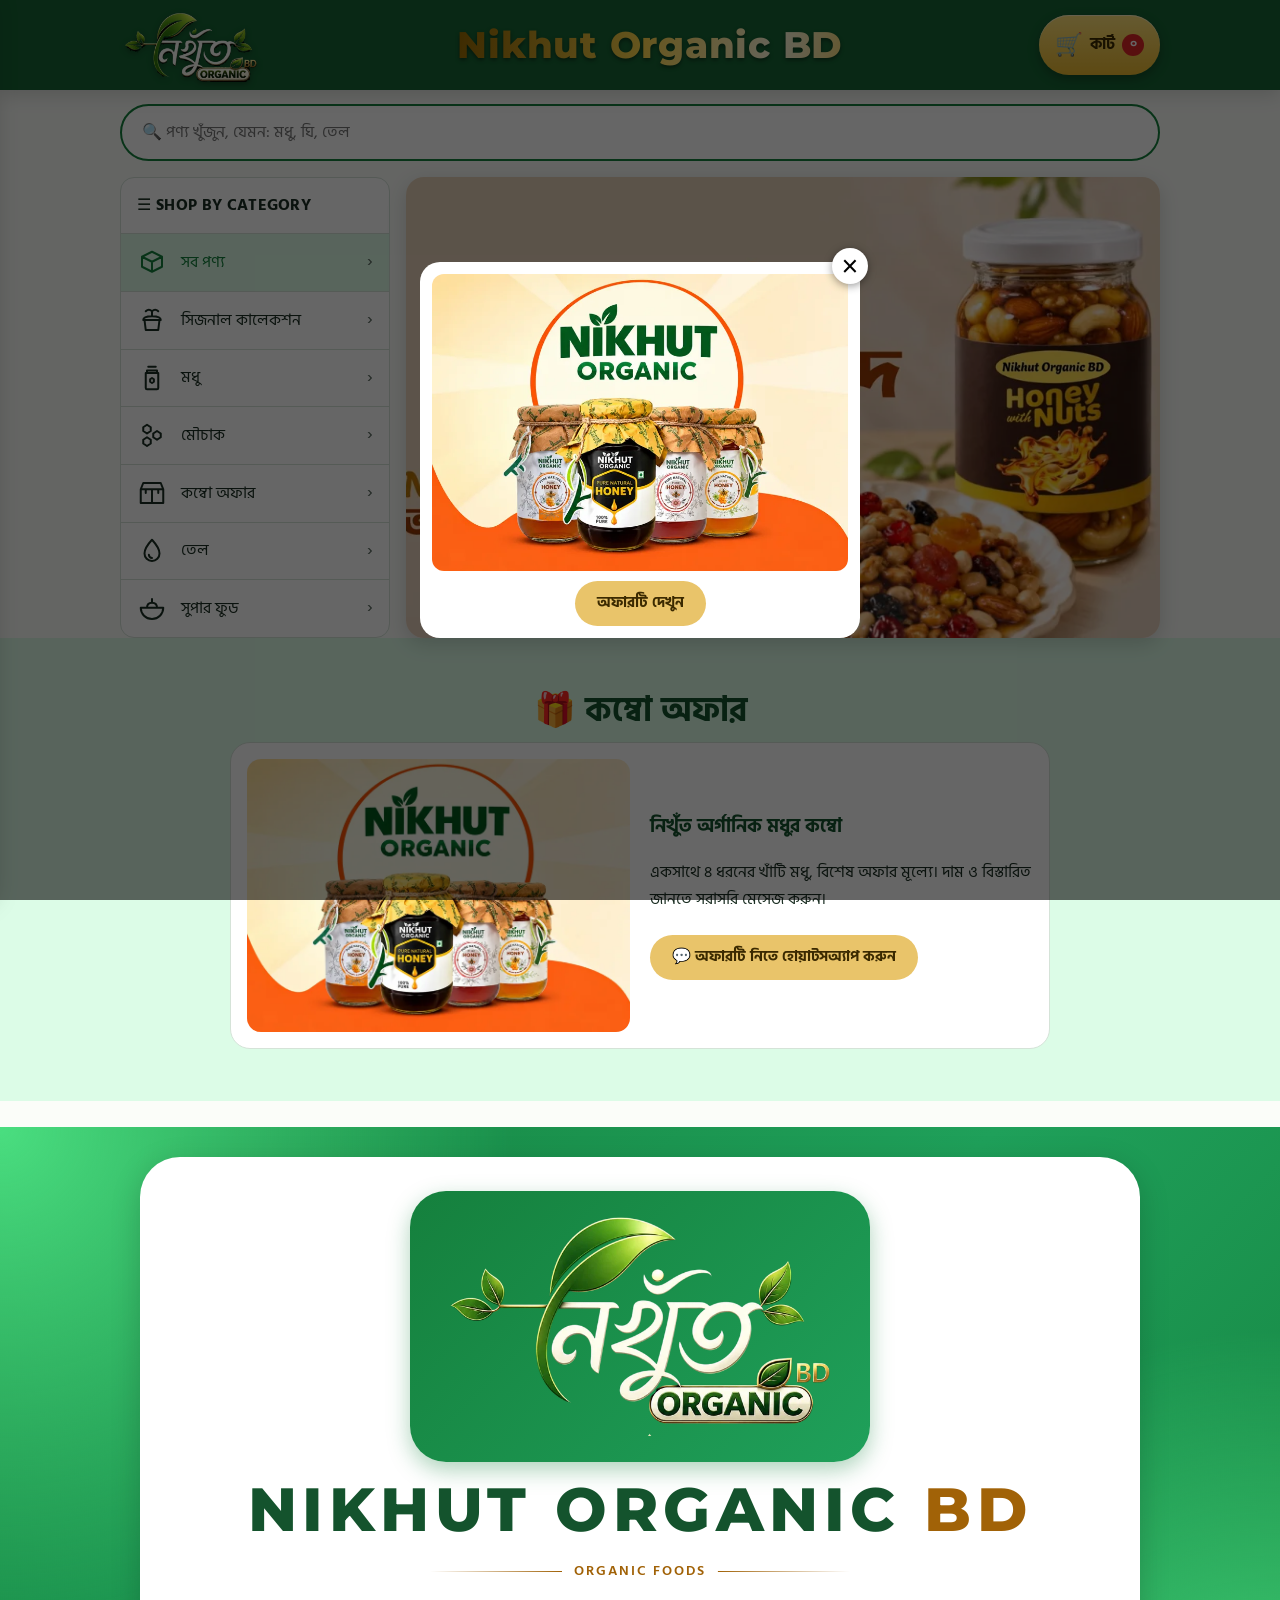
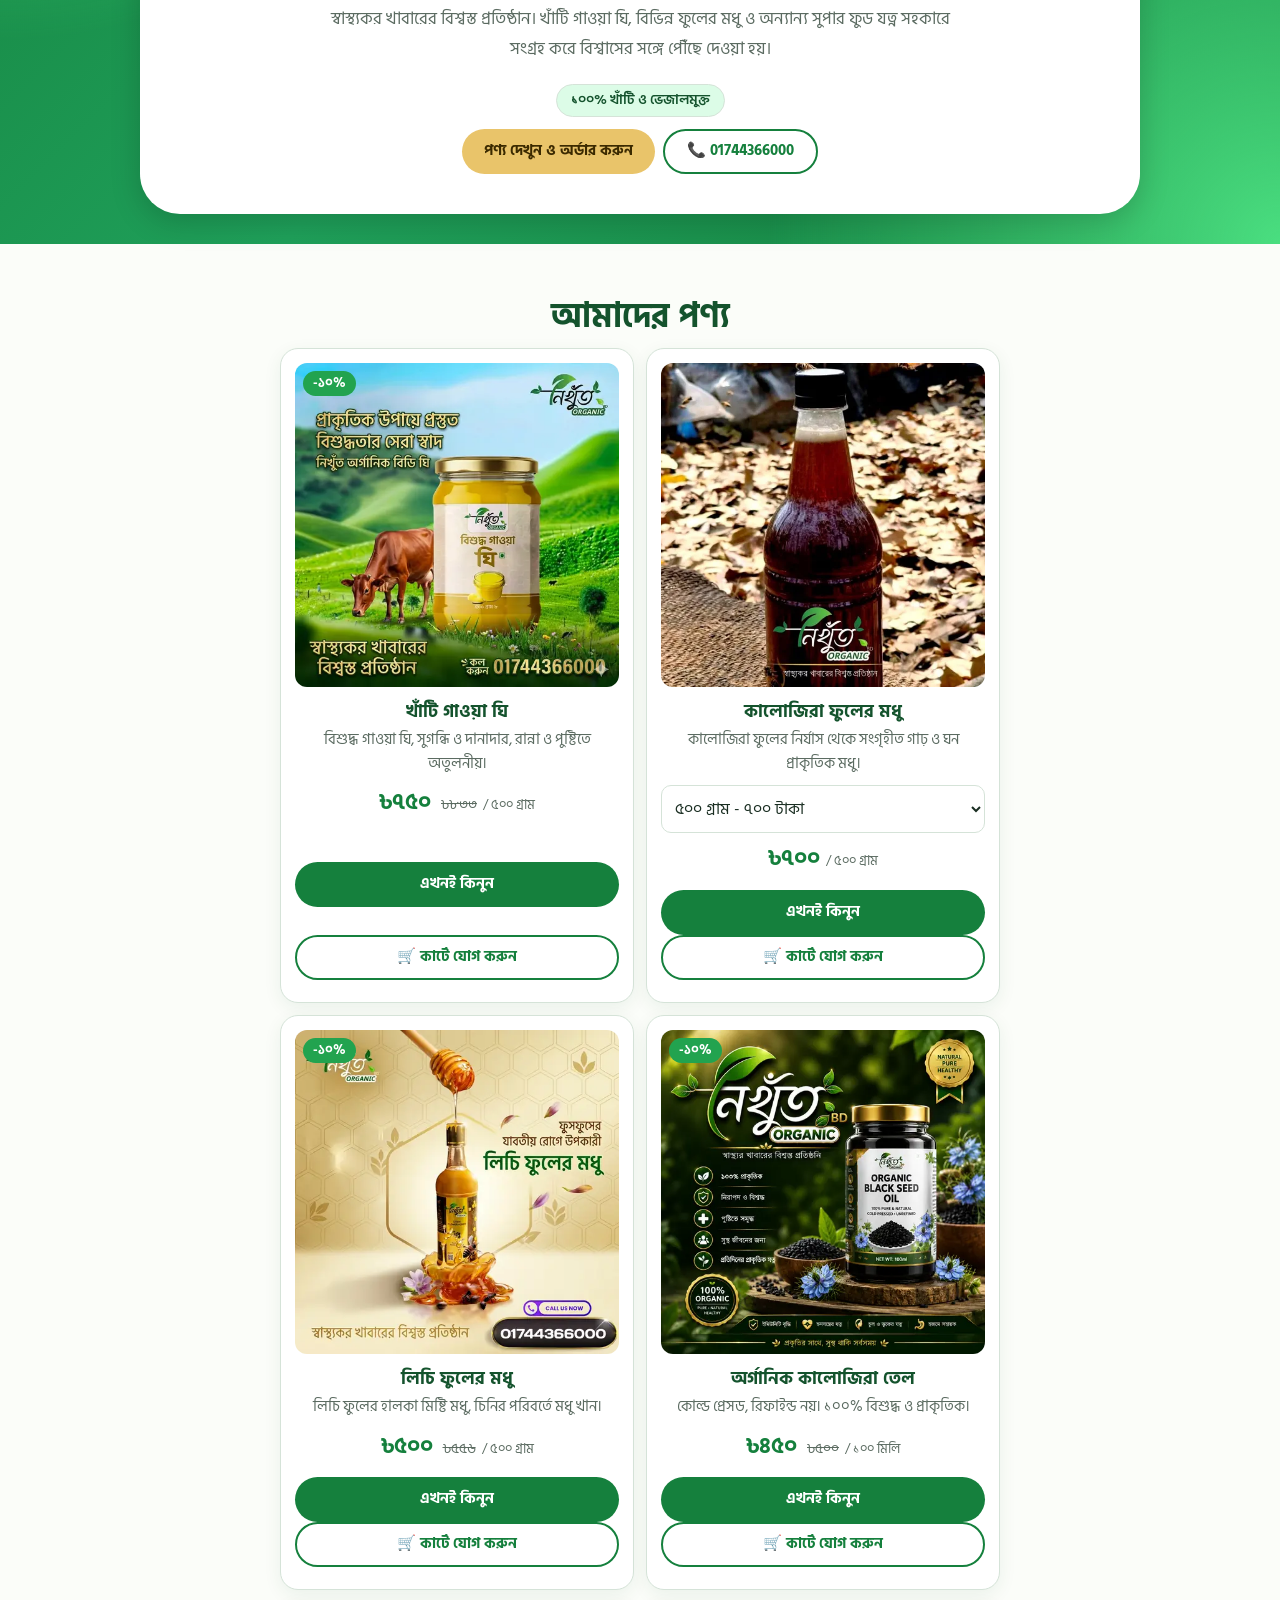
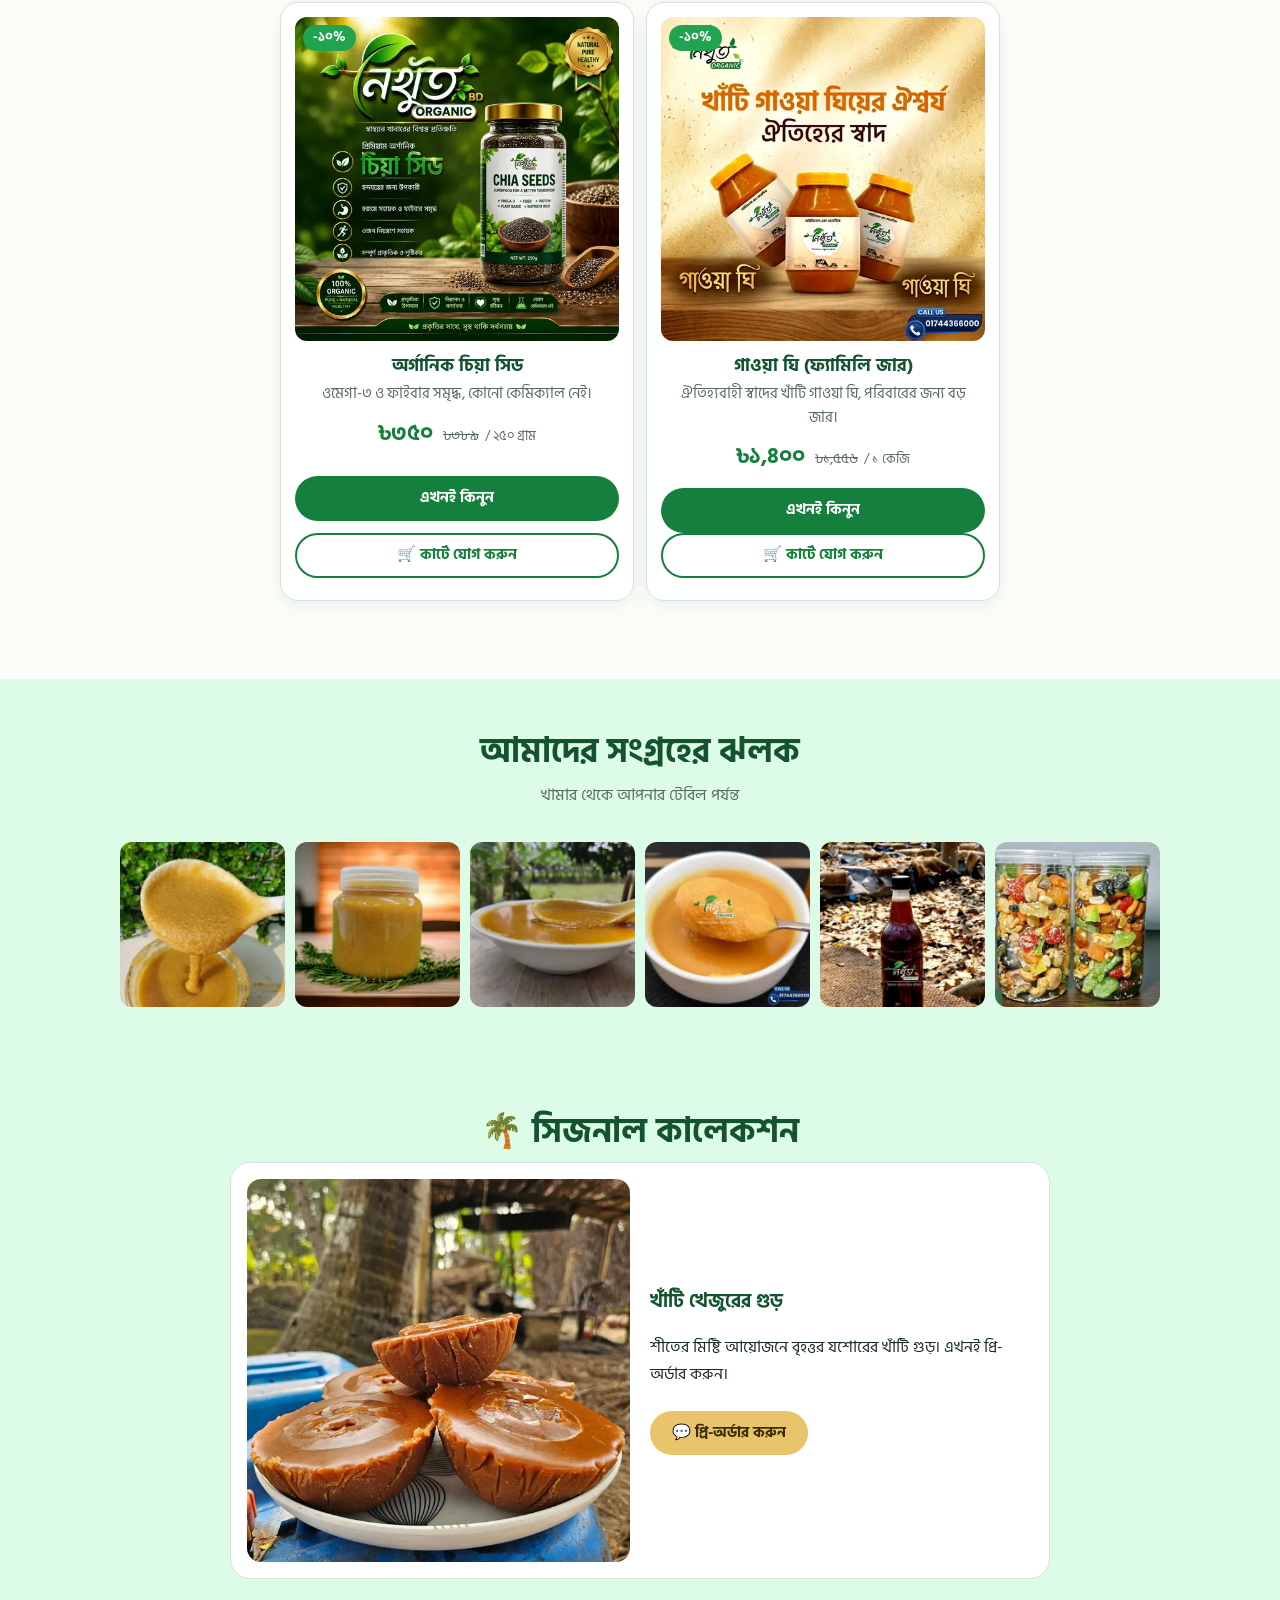
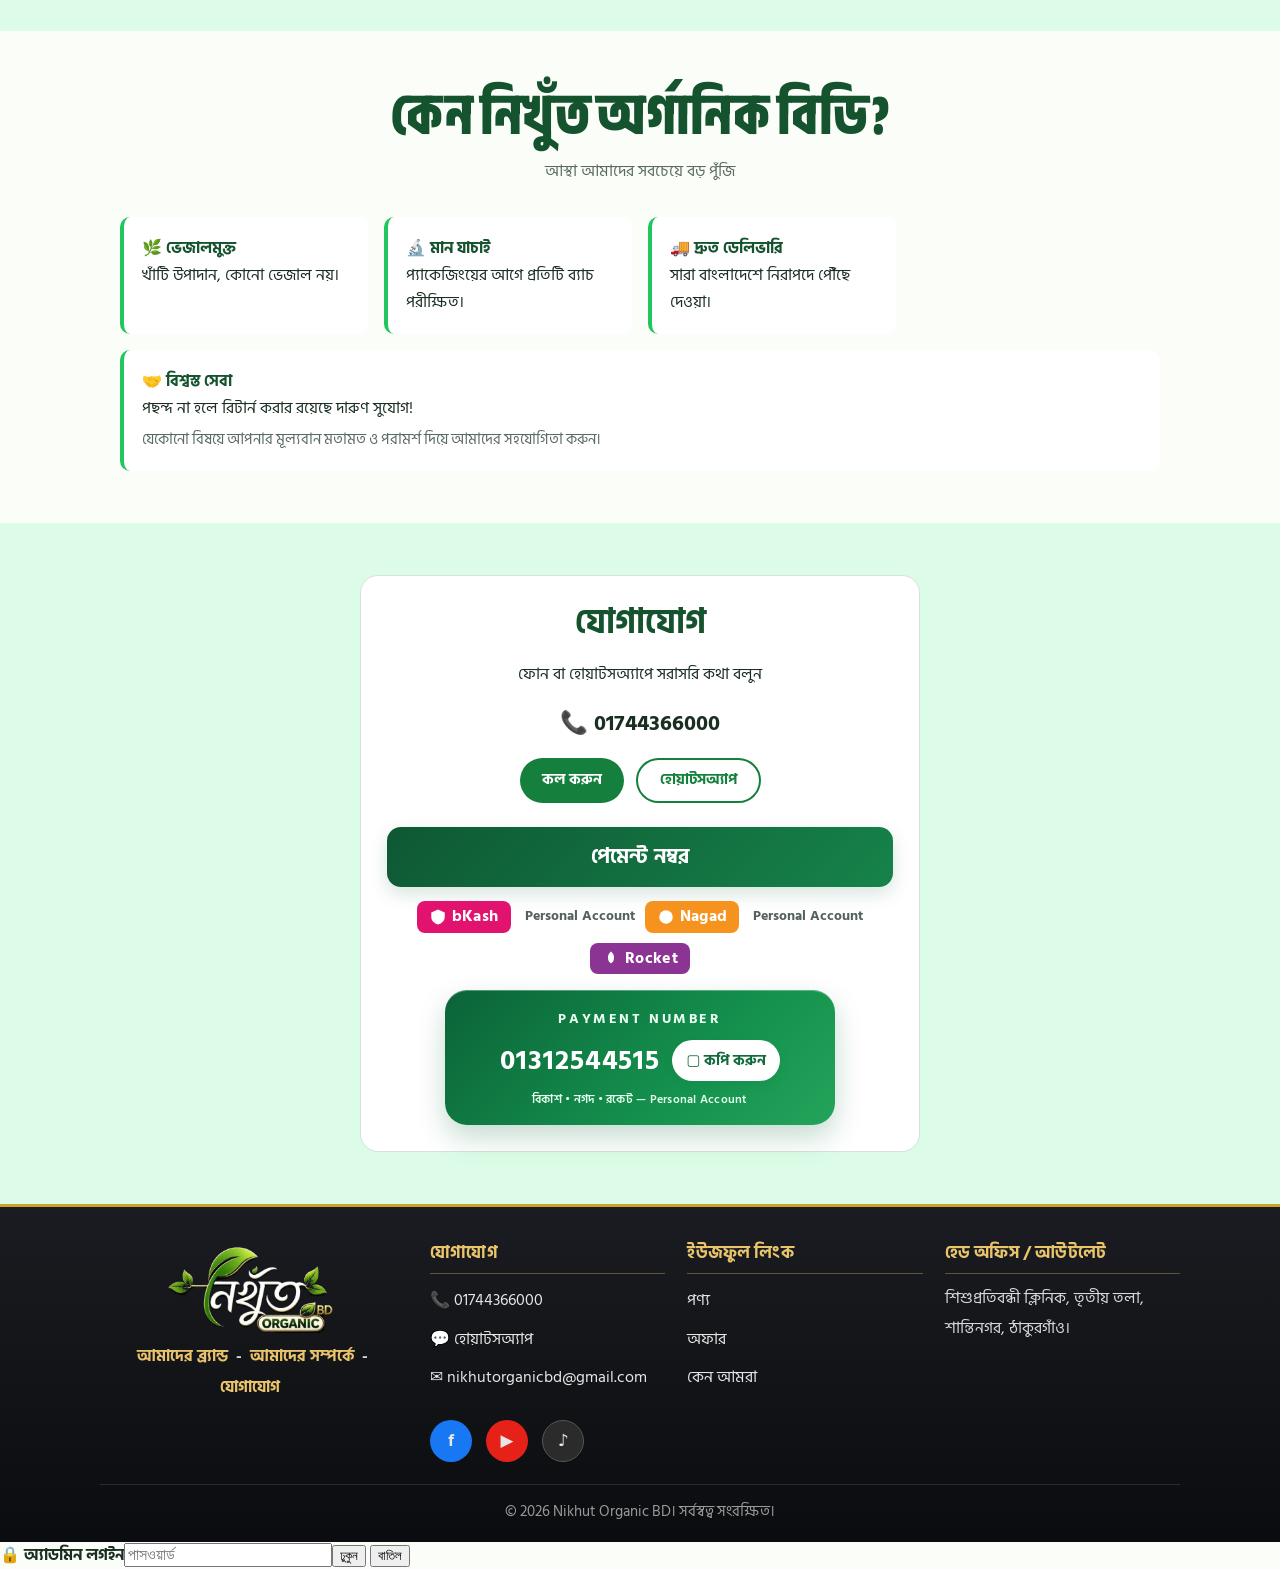
==== commit b440f855: "Add files via upload" ====
--- a/index.html
+++ b/index.html
@@ -1,8 +1,18 @@
 <!DOCTYPE html>
 <html lang="bn"><head><meta charset="utf-8">
 <meta name="viewport" content="width=device-width, initial-scale=1, viewport-fit=cover">
-<title>Nikhut Organic BD | নিখুঁত অর্গানিক ঘি, মধু ও কালোজিরা</title>
-<meta name="description" content="Nikhut Organic BD: খাঁটি গাওয়া ঘি, ফুলের মধু, কালোজিরা তেল ও চিয়া সিড। ভেজালমুক্ত ও বিশ্বস্ত।">
+<title>নিখুঁত অর্গানিক বিডি | খাঁটি মধু, ঘি ও প্রাকৃতিক পণ্য</title>
+<meta name="description" content="নিখুঁত অর্গানিক বিডি থেকে খাঁটি গাওয়া ঘি, ফুলের মধু, কালোজিরা তেল, চিয়া সিড ও প্রাকৃতিক খাবার অর্ডার করুন। ফোন ও WhatsApp-এ অর্ডার: 01744366000।"/>
+ <meta name="robots" content="index,follow,max-image-preview:large"/>
+ <meta name="theme-color" content="#14532d"/>
+ <link rel="canonical" href="https://nikhutorganicbd.com/"/>
+ <meta property="og:type" content="website"/>
+ <meta property="og:locale" content="bn_BD"/>
+ <meta property="og:site_name" content="নিখুঁত অর্গানিক বিডি"/>
+ <meta property="og:title" content="নিখুঁত অর্গানিক বিডি | খাঁটি ও প্রাকৃতিক খাবার"/>
+ <meta property="og:description" content="খাঁটি মধু, গাওয়া ঘি, কালোজিরা তেল ও প্রাকৃতিক খাবার—অর্ডার করুন সহজেই।"/>
+ <meta property="og:url" content="https://nikhutorganicbd.com/"/>
+ <meta name="twitter:card" content="summary"/>
 <link rel="preconnect" href="https://fonts.googleapis.com"><link rel="preconnect" href="https://fonts.gstatic.com" crossorigin>
 <link rel="stylesheet" href="https://fonts.googleapis.com/css2?family=Anek+Bangla:wdth,wght@75..125,100..800&family=Montserrat:wght@800&family=Hind+Siliguri:wght@400;600;700&display=swap">
 <style>
@@ -127,11 +137,173 @@
 .wt{font-family:"Anek Bangla","Hind Siliguri",sans-serif;font-weight:800;font-stretch:75%;font-size:clamp(2.2rem,8vw,3.6rem);line-height:1.15;letter-spacing:.01em}
 .feat .wide{grid-column:1/-1}.fb{display:block;margin-top:4px;color:var(--muted);font-size:.95rem}
 .fc a span{display:inline!important;margin:0!important}
-</style></head><body>
+
+/* Mobile-first refinement: Nikhut Organic BD */
+@media (max-width: 560px) {
+  html { overflow-x: clip; }
+  body { overflow-x: hidden; font-size: 15px; }
+  .w { width: 100%; padding-left: 12px; padding-right: 12px; }
+  header { padding: 7px 0; }
+  .hd { grid-template-columns: auto minmax(0,1fr) auto !important; gap: 6px !important; }
+  .hl img { height: 42px !important; max-width: 58px; }
+  .gb { white-space: normal !important; text-align: center; font-size: clamp(.82rem, 4vw, 1.15rem) !important; line-height: 1.15; }
+  .hc { min-width: 42px; justify-content: center; padding: 7px 9px !important; }
+  .hc .ci { font-size: 1.15rem; }
+  .hero { margin-top: 14px; padding: 10px; }
+  .panel { padding: 20px 12px 24px; border-radius: 18px; }
+  .plate { padding: 12px 16px; }
+  .plate img { width: min(62vw, 250px); }
+  .bn { font-size: clamp(1.55rem, 7vw, 2.1rem); }
+  .lead { font-size: .98rem; margin: 14px auto; }
+  section { padding: 32px 0; }
+  .sub { margin-bottom: 18px; }
+  #products .grid, .grid { grid-template-columns: repeat(2, minmax(0, 1fr)); gap: 10px; }
+  .card { min-width: 0; padding: 9px 8px 14px; border-radius: 13px; }
+  .card img { aspect-ratio: 1 / 1; object-fit: cover; border-radius: 9px; margin-bottom: 7px; }
+  .card h3 { font-size: .98rem; line-height: 1.35; }
+  .card p { font-size: .78rem; line-height: 1.45; padding: 0; }
+  .price { font-size: 1.05rem; margin-bottom: 7px; }
+  .card .btn { font-size: .82rem; padding: 8px 5px; margin-top: 6px; }
+  .dc { top: 14px; left: 14px; font-size: .68rem; padding: 2px 7px; }
+  .slw { padding-top: 10px; }
+  .sl { border-radius: 12px; }
+  .sl img { aspect-ratio: 4 / 3; object-fit: cover; }
+  .cats { gap: 14px 8px; }
+  .ct { width: 76px; font-size: .78rem; }
+  .ic { width: 58px; height: 58px; font-size: 1.7rem; }
+  .ofr { grid-template-columns: 1fr; gap: 10px; padding: 10px; }
+  .feat { grid-template-columns: 1fr; gap: 10px; }
+  .box { padding: 18px 14px; }
+  .co { padding: 24px 14px 48px; }
+  .co h1 { font-size: 1.5rem; }
+  .srw { padding-top: 10px; }
+  .srch { gap: 7px; }
+  .srch input { min-width: 0; padding: 10px 14px; font-size: .92rem; }
+  .mcb { width: 42px; flex: 0 0 42px; }
+  .bnav { height: calc(60px + env(safe-area-inset-bottom,0px)); }
+  .bnav a, .bnav button { height: 60px; }
+  .bnav svg { width: 24px; height: 24px; }
+  body { padding-bottom: calc(72px + env(safe-area-inset-bottom,0px)); }
+  .fab { display: none !important; }
+  .ft { padding: 20px 0 10px; }
+  .fg { gap: 12px; }
+  .flg { height: 68px; }
+  .fc { gap: 10px; }
+  .cp { font-size: .72rem; }
+}
+@media (max-width: 360px) {
+  #products .grid, .grid { grid-template-columns: 1fr; }
+  .gb { font-size: .8rem !important; }
+  .card h3 { font-size: 1rem; }
+}
+
+
+/* Payment label and professional footer refinement */
+.paypill{display:inline-flex;flex-direction:column;align-items:center;justify-content:center;gap:3px;padding:10px 26px 11px;min-width:190px;text-align:center}
+.paypill .payment-label{display:block;font-family:Arial,sans-serif;font-size:1.05rem;font-weight:900;letter-spacing:.12em;line-height:1.2;color:#fff;text-shadow:0 1px 2px rgba(0,0,0,.18)}
+.paypill .pn{display:block;font-size:clamp(.9rem,2.6vw,1.08rem);font-weight:700;letter-spacing:.035em;line-height:1.35}
+.paybox{font-size:1rem;line-height:1.7;padding:15px 18px}
+.paybox b.pn{font-size:1.02rem;font-weight:700;letter-spacing:.04em}
+.pb{font-size:.98rem;font-weight:900;padding:5px 12px;letter-spacing:.025em}
+.pb svg{width:18px;height:18px}
+.ft{padding:34px 0 18px}
+.fg{gap:30px;align-items:start}
+.flg{height:92px;width:auto}
+.fm{font-size:1rem;line-height:1.9}
+.fc{gap:22px;grid-template-columns:repeat(auto-fit,minmax(190px,1fr));text-align:left}
+.fc h4{font-size:1.08rem;font-weight:800;line-height:1.5;margin:0 0 10px;padding-bottom:6px;border-bottom:1px solid rgba(233,196,106,.35)}
+.fc a,.fc span{font-size:1rem;line-height:1.85;margin:5px 0;overflow-wrap:anywhere}
+.fr .soc{margin:20px 0 0;gap:14px}
+.soc a{width:42px;height:42px;font-size:1.05rem}
+.cp{font-size:.92rem;line-height:1.7;padding-top:14px;margin-top:22px}
+@media(max-width:759px){.ft{padding:28px 0 16px}.fg{gap:22px}.flg{height:82px}.fm{font-size:.98rem}.fc{grid-template-columns:1fr;gap:18px;text-align:left}.fr .fc{text-align:left}.fr .soc{justify-content:flex-start;margin-top:18px}.fc h4{font-size:1.05rem}.fc a,.fc span{font-size:.98rem;line-height:1.8}.cp{font-size:.88rem}}
+@media(max-width:380px){.paypill{min-width:172px;padding:9px 20px}.paypill .payment-label{font-size:.96rem}.paypill .pn{font-size:.88rem}}
+/* Payment box (from final update) */
+.copy-pay{border:1px solid #16834a;background:#fff;color:#126b3c;border-radius:999px;padding:9px 15px;font-family:inherit;font-size:.92rem;font-weight:700;cursor:pointer;box-shadow:0 3px 10px rgba(15,90,48,.10)}
+.copy-pay:active{transform:scale(.97)}
+.payment-heading{margin:24px 0 14px;padding:12px 16px;border-radius:14px;background:linear-gradient(135deg,#0e5834,#16834a);color:#fff;font-family:"Hind Siliguri","Noto Sans Bengali",sans-serif;font-size:1.3rem;font-weight:800;letter-spacing:.01em;box-shadow:0 7px 18px rgba(12,86,48,.16)}
+.pbs{display:flex;justify-content:center;align-items:center;gap:10px;flex-wrap:wrap;margin:12px 0 16px}
+.pg{display:flex;align-items:center;gap:8px;flex-wrap:wrap;justify-content:center}
+.pa{font-size:.9rem;font-weight:700;color:#53635a}
+.paypill{display:block;width:min(100%,390px);margin:14px auto 0;padding:17px 18px 15px;border-radius:22px;background:linear-gradient(135deg,#0b6338,#15934e 65%,#24a35b);color:#fff;box-shadow:0 12px 28px rgba(13,105,57,.24),inset 0 1px 0 rgba(255,255,255,.3);letter-spacing:normal}
+.pn-label{display:block;font-size:.9rem;font-weight:800;letter-spacing:.18em;color:#e7fff0;margin-bottom:8px}
+.pay-number-row{display:flex;align-items:center;justify-content:center;gap:12px;flex-wrap:wrap}
+.pay-number-row .pn{font-size:clamp(1.35rem,5.5vw,1.75rem);font-weight:900;letter-spacing:.035em;color:#fff}
+.copy-pay{border-color:rgba(255,255,255,.7);background:#fff;color:#126b3c;padding:8px 13px}
+.pay-hint{display:block;margin-top:8px;font-size:.78rem;font-weight:600;color:#e4ffed;letter-spacing:.02em}
+@media(max-width:560px){.payment-heading{font-size:1.18rem}.paypill{padding:15px 12px}.pbs{gap:8px}.pa{font-size:.8rem}}
+
+/* Complete site refinement: visual hierarchy, accessibility, responsive layout */
+:root{scroll-behavior:smooth}
+body{font-size:16px;-webkit-font-smoothing:antialiased;text-rendering:optimizeLegibility}
+.w{width:min(100% - 32px,1120px)}
+header{box-shadow:0 5px 18px rgba(0,0,0,.14)}
+nav a{padding:8px 10px;border-radius:999px;transition:background .2s ease,color .2s ease}
+nav a:hover,nav a:focus-visible{background:rgba(255,255,255,.14);color:#fff}
+section{scroll-margin-top:90px}
+.card{display:flex;flex-direction:column;align-items:stretch;box-shadow:0 5px 18px rgba(20,83,45,.07);transition:transform .2s ease,box-shadow .2s ease}
+.card:hover{transform:translateY(-3px);box-shadow:0 12px 28px rgba(20,83,45,.13)}
+.card img{display:block;background:var(--g1)}
+.card .btn{margin-top:auto}
+.card h3{font-size:1.12rem;line-height:1.4}
+.card p{line-height:1.6}
+.btn{transition:transform .16s ease,filter .16s ease;min-height:44px}
+.btn:hover{filter:brightness(1.04);transform:translateY(-1px)}
+.btn:active{transform:translateY(0)}
+.btn:focus-visible,a:focus-visible,button:focus-visible{outline:3px solid #e9c46a;outline-offset:3px}
+.srw{scroll-margin-top:85px}
+#products .sub{max-width:650px;margin-left:auto;margin-right:auto}
+.ft .fg{max-width:1120px;margin:0 auto}
+.ft .fc a{width:fit-content;max-width:100%;padding:2px 0}
+.ft .fc a:hover{color:var(--gold);text-decoration:underline;text-underline-offset:3px}
+.ft .fc h4{letter-spacing:.01em}
+.ft .flg{max-width:min(100%,190px);object-fit:contain}
+.paybox{overflow-wrap:anywhere}
+input,textarea,select{font-size:16px}
+@media(min-width:760px){.ft .fc{grid-template-columns:repeat(3,minmax(0,1fr))}.ft .fg{grid-template-columns:minmax(180px,.8fr) minmax(0,2fr)}}
+@media(max-width:759px){
+ .w{width:100%;padding-left:14px;padding-right:14px}
+ header nav{gap:2px 4px}
+ header nav a{font-size:.82rem;margin:0;padding:6px 9px}
+ .gb{font-size:clamp(.88rem,4.2vw,1.25rem)!important}
+ .hero{border-radius:0 0 20px 20px}
+ .card{padding:10px 9px 14px}
+ .card h3{font-size:1rem}
+ .card p{font-size:.84rem}
+ .price{font-size:1.12rem}
+ .ft .fc{grid-template-columns:repeat(2,minmax(0,1fr));gap:16px 18px}
+ .ft .fc a,.ft .fc span{font-size:.96rem;line-height:1.75}
+ .ft .fc h4{font-size:1.03rem}
+ .ft .fr .soc{justify-content:flex-start}
+}
+@media(max-width:420px){
+ .ft .fc{grid-template-columns:1fr}
+ .ft .fr .soc{justify-content:center}
+ .gb{font-size:.86rem!important}
+ .card .btn{font-size:.78rem;padding:8px 4px}
+}
+@media(prefers-reduced-motion:reduce){*,*::before,*::after{scroll-behavior:auto!important;animation-duration:.01ms!important;animation-iteration-count:1!important;transition-duration:.01ms!important}}
+
+/* Pagination (২টি পণ্য প্রতি পেজ) */
+#products .grid{grid-template-columns:repeat(2,minmax(0,1fr))!important;gap:12px;max-width:720px;margin-left:auto;margin-right:auto}
+.pager{display:flex;justify-content:center;gap:8px;flex-wrap:wrap;margin:22px 0 4px}
+.pgb{border:1px solid var(--g7);background:var(--surf);color:var(--g7);padding:8px 16px;border-radius:999px;font:inherit;font-weight:700;cursor:pointer;min-height:40px}
+.pgb.on{background:var(--g7);color:#fff}
+</style>
+ <script type="application/ld+json">
+ {
+   "@context":"https://schema.org",
+   "@graph":[
+     {"@type":"Organization","@id":"https://nikhutorganicbd.com/#organization","name":"নিখুঁত অর্গানিক বিডি","alternateName":"Nikhut Organic BD","url":"https://nikhutorganicbd.com/","email":"nikhutorganicbd@gmail.com","telephone":"+8801744366000","description":"খাঁটি ও প্রাকৃতিক খাবারের অনলাইন প্রতিষ্ঠান।","sameAs":["https://www.facebook.com/nikhutorganicbd","https://www.youtube.com/@nikhutorganicbd","https://www.tiktok.com/@nikhutorganicbd"]},
+     {"@type":"WebSite","@id":"https://nikhutorganicbd.com/#website","url":"https://nikhutorganicbd.com/","name":"নিখুঁত অর্গানিক বিডি","inLanguage":"bn-BD","publisher":{"@id":"https://nikhutorganicbd.com/#organization"}}
+   ]
+ }
+ </script>
+</head><body>
 <!--
   ✏️ নিজে এডিট করার গাইড (সংক্ষেপে)
   • ফোন নম্বর, পেমেন্ট নম্বর ও ছাড়ের হার: নিচে স্ক্রিপ্ট অংশের একদম শুরুতে PHONE, PAYNO, DISC
-  • পণ্যের দাম: প্রতিটি পণ্যের data-price="..." (ইংরেজি অঙ্ক)
+  • পণ্য, দাম ও ছবি: সাইটের লিংকের শেষে #admin লিখে ঢুকুন (পাসওয়ার্ড: স্ক্রিপ্টের ADMIN_PW)
   • আমাদের সম্পর্কে পেজের লেখা: "ABOUT" লেখা কমেন্ট খুঁজুন (Ctrl+F)
   • ছবি ফাইলের একদম শেষে আছে, ওখানে হাত দেবেন না; ছবি বদলাতে চাইলে Claude-কে দিন
 -->
@@ -147,19 +319,18 @@
 </div></div>
 
 <section id="products"><div class="w"><h2>আমাদের পণ্য</h2>
-<div class="grid">
-<!-- ✏️ পণ্য 1: দাম বদলাতে নিচের data-price="..." এর সংখ্যা (ইংরেজি অঙ্কে) বদলান -->
-<article class="card" data-id="p0" data-name="খাঁটি গাওয়া ঘি" data-price="750" data-unit="৫০০ গ্রাম"><div class="dc">-১০%</div><img data-img="p0" alt="খাঁটি গাওয়া ঘি" width="520" height="520" loading="lazy"><h3>খাঁটি গাওয়া ঘি</h3><p>বিশুদ্ধ গাওয়া ঘি, সুগন্ধি ও দানাদার, রান্না ও পুষ্টিতে অতুলনীয়।</p><div class="pr price">৳৭৫০ <small>/ ৫০০ গ্রাম</small></div><button class="btn buy" type="button">এখনই কিনুন</button><button class="btn out add" type="button">🛒 কার্টে যোগ করুন</button></article>
-<!-- ✏️ পণ্য 2: দাম বদলাতে নিচের data-price="..." এর সংখ্যা (ইংরেজি অঙ্কে) বদলান -->
-<article class="card" data-id="p1" data-name="কালোজিরা ফুলের মধু" data-price="700" data-nodisc data-v="p1:৫০০ গ্রাম:700,p1b:১ কেজি:1350" data-unit="৫০০ গ্রাম"><img data-img="kjm" alt="কালোজিরা ফুলের মধু" width="520" height="520" loading="lazy"><h3>কালোজিরা ফুলের মধু</h3><p>কালোজিরা ফুলের নির্যাস থেকে সংগৃহীত গাঢ় ও ঘন প্রাকৃতিক মধু।</p><select class="vs" aria-label="পরিমাণ"><option value="p1">৫০০ গ্রাম - ৭০০ টাকা</option><option value="p1b">১ কেজি - ১৩৫০ টাকা</option></select><div class="pr price">৳৫২০ <small>/ ৫০০ গ্রাম</small></div><button class="btn buy" type="button">এখনই কিনুন</button><button class="btn out add" type="button">🛒 কার্টে যোগ করুন</button></article>
-<!-- ✏️ পণ্য 3: দাম বদলাতে নিচের data-price="..." এর সংখ্যা (ইংরেজি অঙ্কে) বদলান -->
-<article class="card" data-id="p2" data-name="লিচি ফুলের মধু" data-price="500" data-unit="৫০০ গ্রাম"><div class="dc">-১০%</div><img data-img="p2" alt="লিচি ফুলের মধু" width="520" height="520" loading="lazy"><h3>লিচি ফুলের মধু</h3><p>লিচি ফুলের হালকা মিষ্টি মধু, চিনির পরিবর্তে মধু খান।</p><div class="pr price">৳৫০০ <small>/ ৫০০ গ্রাম</small></div><button class="btn buy" type="button">এখনই কিনুন</button><button class="btn out add" type="button">🛒 কার্টে যোগ করুন</button></article>
-<!-- ✏️ পণ্য 4: দাম বদলাতে নিচের data-price="..." এর সংখ্যা (ইংরেজি অঙ্কে) বদলান -->
-<article class="card" data-id="p3" data-name="অর্গানিক কালোজিরা তেল" data-price="450" data-unit="১০০ মিলি"><div class="dc">-১০%</div><img data-img="p3" alt="অর্গানিক কালোজিরা তেল" width="520" height="520" loading="lazy"><h3>অর্গানিক কালোজিরা তেল</h3><p>কোল্ড প্রেসড, রিফাইন্ড নয়। ১০০% বিশুদ্ধ ও প্রাকৃতিক।</p><div class="pr price">৳৪৫০ <small>/ ১০০ মিলি</small></div><button class="btn buy" type="button">এখনই কিনুন</button><button class="btn out add" type="button">🛒 কার্টে যোগ করুন</button></article>
-<!-- ✏️ পণ্য 5: দাম বদলাতে নিচের data-price="..." এর সংখ্যা (ইংরেজি অঙ্কে) বদলান -->
-<article class="card" data-id="p4" data-name="অর্গানিক চিয়া সিড" data-price="350" data-unit="২৫০ গ্রাম"><div class="dc">-১০%</div><img data-img="p4" alt="অর্গানিক চিয়া সিড" width="520" height="520" loading="lazy"><h3>অর্গানিক চিয়া সিড</h3><p>ওমেগা-৩ ও ফাইবার সমৃদ্ধ, কোনো কেমিক্যাল নেই।</p><div class="pr price">৳৩৫০ <small>/ ২৫০ গ্রাম</small></div><button class="btn buy" type="button">এখনই কিনুন</button><button class="btn out add" type="button">🛒 কার্টে যোগ করুন</button></article>
-<!-- ✏️ পণ্য 6: দাম বদলাতে নিচের data-price="..." এর সংখ্যা (ইংরেজি অঙ্কে) বদলান -->
-<article class="card" data-id="p5" data-name="গাওয়া ঘি (ফ্যামিলি জার)" data-price="1400" data-unit="১ কেজি"><div class="dc">-১০%</div><img data-img="p5" alt="গাওয়া ঘি (ফ্যামিলি জার)" width="520" height="520" loading="lazy"><h3>গাওয়া ঘি (ফ্যামিলি জার)</h3><p>ঐতিহ্যবাহী স্বাদের খাঁটি গাওয়া ঘি, পরিবারের জন্য বড় জার।</p><div class="pr price">৳১,৪০০ <small>/ ১ কেজি</small></div><button class="btn buy" type="button">এখনই কিনুন</button><button class="btn out add" type="button">🛒 কার্টে যোগ করুন</button></article></div><p class="note" id="emp" hidden>কোনো পণ্য পাওয়া যায়নি, শীঘ্রই আসছে।</p></div></section>
+<div class="grid" id="pgrid"></div><nav class="pager" id="pager" aria-label="পণ্যের পেজ"></nav><p class="note" id="emp" hidden>কোনো পণ্য পাওয়া যায়নি, শীঘ্রই আসছে।</p><script id="pdata" type="application/json">{"ver": "init", "items": [{"id": "p0", "name": "খাঁটি গাওয়া ঘি", "desc": "বিশুদ্ধ গাওয়া ঘি, সুগন্ধি ও দানাদার, রান্না ও পুষ্টিতে অতুলনীয়।", "price": 750, "unit": "৫০০ গ্রাম", "disc": true, "cat": "super", "img": "p0"}, {"id": "p1", "name": "কালোজিরা ফুলের মধু", "desc": "কালোজিরা ফুলের নির্যাস থেকে সংগৃহীত গাঢ় ও ঘন প্রাকৃতিক মধু।", "price": 700, "unit": "৫০০ গ্রাম", "disc": false, "cat": "honey", "img": "kjm", "v": [{"u": "৫০০ গ্রাম", "p": 700}, {"u": "১ কেজি", "p": 1350}]}, {"id": "p2", "name": "লিচি ফুলের মধু", "desc": "লিচি ফুলের হালকা মিষ্টি মধু, চিনির পরিবর্তে মধু খান।", "price": 500, "unit": "৫০০ গ্রাম", "disc": true, "cat": "honey", "img": "p2"}, {"id": "p3", "name": "অর্গানিক কালোজিরা তেল", "desc": "কোল্ড প্রেসড, রিফাইন্ড নয়। ১০০% বিশুদ্ধ ও প্রাকৃতিক।", "price": 450, "unit": "১০০ মিলি", "disc": true, "cat": "oil", "img": "p3"}, {"id": "p4", "name": "অর্গানিক চিয়া সিড", "desc": "ওমেগা-৩ ও ফাইবার সমৃদ্ধ, কোনো কেমিক্যাল নেই।", "price": 350, "unit": "২৫০ গ্রাম", "disc": true, "cat": "super", "img": "p4"}, {"id": "p5", "name": "গাওয়া ঘি (ফ্যামিলি জার)", "desc": "ঐতিহ্যবাহী স্বাদের খাঁটি গাওয়া ঘি, পরিবারের জন্য বড় জার।", "price": 1400, "unit": "১ কেজি", "disc": true, "cat": "super", "img": "p5"}]}</script><script>
+var PVER="init",PDATA=(function(){var j=JSON.parse(document.getElementById("pdata").textContent),d=j.items;PVER=j.ver;
+try{var s=JSON.parse(localStorage.getItem("nk_draft")||"null");if(s&&s.base===j.ver&&Array.isArray(s.items))d=s.items;else if(s)localStorage.removeItem("nk_draft")}catch(e){}return d})();
+function nkEsc(s){return String(s==null?"":s).replace(/[&<>"']/g,function(c){return{"&":"&amp;","<":"&lt;",">":"&gt;",'"':"&quot;","'":"&#39;"}[c]})}
+function nkBn(n){return String(n).replace(/\d/g,function(d){return"০১২৩৪৫৬৭৮৯"[d]})}
+function nkCard(p){var v=p.v&&p.v.length?p.v:null,pr=v?v[0].p:p.price,un=v?v[0].u:p.unit,id=p.id,dv="",im,sel="";
+if(v){dv=' data-v="'+nkEsc(v.map(function(x,i){return id+(i?String.fromCharCode(97+i):"")+":"+x.u+":"+x.p}).join(","))+'"';
+sel='<select class="vs" aria-label="পরিমাণ">'+v.map(function(x,i){return'<option value="'+id+(i?String.fromCharCode(97+i):"")+'">'+nkEsc(x.u)+" - "+nkBn(x.p)+" টাকা</option>"}).join("")+"</select>"}
+im=p.img&&/^(data:|https?:)/.test(p.img)?'<img src="'+p.img+'" alt="'+nkEsc(p.name)+'" width="520" height="520" loading="lazy" decoding="async">':'<img data-img="'+nkEsc(p.img||"logo")+'" alt="'+nkEsc(p.name)+'" width="520" height="520" loading="lazy">';
+return'<article class="card" data-id="'+nkEsc(id)+'" data-name="'+nkEsc(p.name)+'" data-price="'+pr+'"'+(p.disc?"":" data-nodisc")+dv+' data-unit="'+nkEsc(un)+'">'+(p.disc?'<div class="dc"></div>':"")+im+"<h3>"+nkEsc(p.name)+"</h3><p>"+nkEsc(p.desc)+"</p>"+sel+'<div class="pr price"></div><button class="btn buy" type="button">এখনই কিনুন</button><button class="btn out add" type="button">🛒 কার্টে যোগ করুন</button></article>'}
+document.getElementById("pgrid").innerHTML=PDATA.map(nkCard).join("");
+</script></div></section>
 <section class="alt"><div class="w"><h2>আমাদের সংগ্রহের ঝলক</h2><p class="sub">খামার থেকে আপনার টেবিল পর্যন্ত</p><div class="gal"><img data-img="g0" alt="দানাদার ঘি" width="380" height="380" loading="lazy"><img data-img="g1" alt="ঘিয়ের জার" width="380" height="380" loading="lazy"><img data-img="g2" alt="বাটিতে ঘি" width="380" height="380" loading="lazy"><img data-img="g3" alt="ঘি চামচে" width="380" height="380" loading="lazy"><img data-img="g4" alt="মৌচাকের পাশে মধু" width="380" height="380" loading="lazy"><img data-img="g5" alt="মিক্স ড্রাই ফ্রুট ও নাটস" width="380" height="380" loading="lazy"></div></div></section>
 <section id="seasonal" class="alt"><div class="w"><h2>🌴 সিজনাল কালেকশন</h2><div class="ofr"><img data-img="gur" alt="খেজুরের গুড়"><div><h3>খাঁটি খেজুরের গুড়</h3><p>শীতের মিষ্টি আয়োজনে বৃহত্তর যশোরের খাঁটি গুড়। এখনই প্রি-অর্ডার করুন।</p><a class="btn gold wa" id="gwa" href="#" target="_blank" rel="noopener">💬 প্রি-অর্ডার করুন</a></div></div></div></section>
 <section id="why"><div class="w"><h2 class="wt">কেন নিখুঁত অর্গানিক বিডি?</h2><p class="sub">আস্থা আমাদের সবচেয়ে বড় পুঁজি</p>
@@ -167,7 +338,7 @@
 </div></section>
 <section id="contact" class="alt"><div class="w"><div class="box"><h2>যোগাযোগ</h2><p>ফোন বা হোয়াটসঅ্যাপে সরাসরি কথা বলুন</p><p><b style="font-size:1.4rem">📞 <span class="ph">01744366000</span></b></p>
 <p><a class="btn tel" href="tel:01744366000">কল করুন</a> <a class="btn o wa" style="color:var(--g7);border-color:var(--g7)" href="https://wa.me/8801744366000" target="_blank" rel="noopener">হোয়াটসঅ্যাপ</a></p>
-<p style="margin:26px 0 0;padding-top:18px;border-top:1px solid var(--line)">পেমেন্ট নম্বর</p><div class="pbs"><span class="pg"><span class="pb" style="background:#e2136e"><svg viewBox="0 0 24 24"><path d="M12 2l9 4v6c0 5-4 8.5-9 10-5-1.5-9-5-9-10V6z"/></svg>bKash</span><span class="pa">Personal Account</span></span><span class="pg"><span class="pb" style="background:#f6921e"><svg viewBox="0 0 24 24"><circle cx="12" cy="12" r="9"/></svg>Nagad</span><span class="pa">Personal Account</span></span><span class="pg"><span class="pb" style="background:#8c3494"><svg viewBox="0 0 24 24"><path d="M12 2c4 3 5 8 3 13l-3 3-3-3c-2-5-1-10 3-13z"/></svg>Rocket</span></span></div><p><span class="paypill"><span class="pn">01312544515</span></span></p></div></div></section>
+<div class="payment-heading">পেমেন্ট নম্বর</div><div class="pbs"><span class="pg"><span class="pb" style="background:#e2136e"><svg viewBox="0 0 24 24"><path d="M12 2l9 4v6c0 5-4 8.5-9 10-5-1.5-9-5-9-10V6z"/></svg>bKash</span><span class="pa">Personal Account</span></span><span class="pg"><span class="pb" style="background:#f6921e"><svg viewBox="0 0 24 24"><circle cx="12" cy="12" r="9"/></svg>Nagad</span><span class="pa">Personal Account</span></span><span class="pg"><span class="pb" style="background:#8c3494"><svg viewBox="0 0 24 24"><path d="M12 2c4 3 5 8 3 13l-3 3-3-3c-2-5-1-10 3-13z"/></svg>Rocket</span></span></div><div class="paypill"><span class="pn-label">PAYMENT NUMBER</span><div class="pay-number-row"><strong class="pn">01312544515</strong><button type="button" id="copyPayContact" class="copy-pay" aria-label="পেমেন্ট নম্বর কপি করুন">▢ কপি করুন</button></div><small class="pay-hint">বিকাশ • নগদ • রকেট — Personal Account</small></div></div></div></section>
 </main>
 
 <!-- ABOUT: আমাদের সম্পর্কে পেজ। নিচের লেখাগুলো আপনার আসল তথ্য দিয়ে বদলান -->
@@ -256,13 +427,18 @@
  const u="https://wa.me/88"+PHONE+"?text="+encodeURIComponent(m);
  $("#wa").href=u;$("#ok").hidden=false;$("#ok").scrollIntoView({block:"center"});try{window.open(u,"_blank","noopener")}catch(x){}});
 $("#cp").onclick=()=>{try{navigator.clipboard.writeText(PAYNO);toast("নম্বর কপি হয়েছে ✓")}catch(x){toast("নম্বরটি চেপে ধরে কপি করুন")}};
+$("#copyPayContact").onclick=()=>{try{navigator.clipboard.writeText(PAYNO);toast("নম্বর কপি হয়েছে ✓")}catch(x){toast("নম্বরটি চেপে ধরে কপি করুন")}};
 render();route();
 const CATS=[["all","সব পণ্য"],["seasonal","সিজনাল কালেকশন"],["honey","মধু"],["honeycomb","মৌচাক"],["combo","কম্বো অফার"],["oil","তেল"],["super","সুপার ফুড"]];
 const ICP={"all": "M12 3l8 4v8l-8 4-8-4V7zM4 7l8 4 8-4M12 11v8", "seasonal": "M6 12h12l-1 8H7zM5 12c0-2 2-3 7-3s7 1 7 3M12 9V5M12 5c-2-2-4-1-5 0M12 5c2-2 4-1 5 0", "honey": "M7 8h10v12a1 1 0 01-1 1H8a1 1 0 01-1-1zM8 8V6h8v2M9 3h6M10.5 13l1.5-1 1.5 1v2l-1.5 1-1.5-1z", "honeycomb": "M8 3l3 2v3l-3 2-3-2V5zM16 8l3 2v3l-3 2-3-2v-3zM8 13l3 2v3l-3 2-3-2v-3z", "combo": "M3 9h18v11H3zM3 9l2-5h14l2 5M12 9v11M7 9v3M17 9v3", "oil": "M12 3s6 6.5 6 11a6 6 0 01-12 0c0-4.5 6-11 6-11zM9.5 15a2.5 2.5 0 002.5 2.5", "super": "M3 11h18a9 9 0 01-18 0zM8 11c0-3 2-4 4-4s4 1 4 4M12 7V4"};
-const CM={p0:"super",p1:"honey",p2:"honey",p3:"oil",p4:"super",p5:"super"};
+const CM={};PDATA.forEach(p=>{CM[p.id]=p.cat});
 const rows=()=>CATS.map(c=>`<a href="#" class="cr" data-cat="${c[0]}"><svg viewBox="0 0 24 24" fill="none" stroke="currentColor" stroke-width="1.6" stroke-linecap="round" stroke-linejoin="round"><path d="${ICP[c[0]]}"/></svg><span>${c[1]}</span><i>›</i></a>`).join("");
 $("#cs").innerHTML='<div class="ch">☰ SHOP BY CATEGORY</div>'+rows();$("#dl").innerHTML=rows();
-let cc="all";function flt(){const q=$("#q").value.trim().toLowerCase();let n=0;$$(".card[data-id]").forEach(k=>{const s=(cc==="all"||CM[k.dataset.id]===cc)&&(!q||k.dataset.name.toLowerCase().includes(q));k.hidden=!s;if(s)n++});$("#emp").hidden=n>0;$$(".cr").forEach(r=>r.classList.toggle("on",r.dataset.cat===cc))}
+let cc="all",pgn=1;try{pgn=+sessionStorage.getItem("nk_pg")||1}catch(e){}const PER=6;function flt(keep){const q=$("#q").value.trim().toLowerCase(),m=[];$$(".card[data-id]").forEach(k=>{const s=(cc==="all"||CM[k.dataset.id]===cc)&&(!q||k.dataset.name.toLowerCase().includes(q));k.hidden=true;if(s)m.push(k)});
+ const pages=Math.max(1,Math.ceil(m.length/PER));if(!keep)pgn=1;if(pgn>pages)pgn=pages;m.slice((pgn-1)*PER,pgn*PER).forEach(k=>k.hidden=false);
+ $("#emp").hidden=m.length>0;$("#pager").innerHTML=pages>1?Array.from({length:pages},(_,i)=>`<button type="button" class="pgb${i+1===pgn?" on":""}" data-pg="${i+1}">পেজ ${bn(i+1)}</button>`).join(""):"";
+ $$(".cr").forEach(r=>r.classList.toggle("on",r.dataset.cat===cc));try{sessionStorage.setItem("nk_pg",pgn)}catch(e){}}
+$("#pager").addEventListener("click",e=>{const b=e.target.closest("[data-pg]");if(b){pgn=+b.dataset.pg;flt(true);$("#products").scrollIntoView({behavior:"smooth"})}});flt(true);
 $("#q").addEventListener("input",()=>{flt();if($("#q").value.trim())$("#products").scrollIntoView({behavior:"smooth"})});
 function dr(o){$("#dr").classList.toggle("on",o);$("#dov").hidden=!o}
 function setCat(c){dr(false);if(c==="combo"||c==="seasonal"){location.hash="#"+(c==="combo"?"offer":"seasonal");route();return}
@@ -289,4 +465,89 @@
 IMG.gur="[data-uri]";
 IMG.kjm="[data-uri]";IMG.hlogo="[data-uri]";
 document.querySelectorAll("[data-img]").forEach(i=>{i.src=IMG[i.dataset.img]});
-</script></body></html>+</script>
+<script>
+/* Performance: defer below-the-fold image decoding; keep brand and first slide eager. */
+document.querySelectorAll('img[data-img]').forEach(function(img){
+  img.decoding='async';
+  var isBrand=img.closest('.hl,.plate,.fl');
+  var isFirstSlide=img.closest('.sl') && img.parentElement && img.parentElement.querySelector('img')===img;
+  if(isBrand || isFirstSlide){img.loading='eager'; if(isFirstSlide) img.fetchPriority='high';}
+  else {img.loading='lazy'; img.fetchPriority='low';}
+});
+</script>
+
+<script>
+(function(){
+/* 🔐 অ্যাডমিন পাসওয়ার্ড এখানে বদলান। ঢোকার লিংক: আপনার-সাইট/#admin */
+var ADMIN_PW="nikhut@2026";
+var q=function(s){return document.querySelector(s)};
+function ss(k,v){try{if(v===undefined)return sessionStorage.getItem(k);if(v===null)sessionStorage.removeItem(k);else sessionStorage.setItem(k,v)}catch(e){}return null}
+var CL=CATS.filter(function(c){return["honey","honeycomb","oil","super"].indexOf(c[0])>-1});
+var imgSrc=function(p){return p.img&&/^(data:|https?:)/.test(p.img)?p.img:(p.img&&IMG[p.img])||IMG.logo};
+var clone=function(){return JSON.parse(JSON.stringify(PDATA))};
+function persist(a){try{localStorage.setItem("nk_draft",JSON.stringify({base:PVER,items:a}));return true}catch(e){alert("ছবি বেশি বড়, সেভ হয়নি। ছোট ছবি দিন বা কিছু ছবি কমান।");return false}}
+function apply(a){if(persist(a))location.reload()}
+function css(){var s=document.createElement("style");s.textContent=
+"body.adm{padding-bottom:120px}body.adm .fab{display:none!important}body.adm .card .btn{pointer-events:none;opacity:.4}"+
+".atb{display:flex;gap:6px;justify-content:center;flex-wrap:wrap;margin:0 0 8px;position:relative;z-index:3}"+
+".atb button,#abar button,#aed button,#apw button{font:inherit;cursor:pointer;border-radius:999px;border:1px solid #15803d;background:#fff;color:#14532d;padding:5px 12px;font-weight:700;font-size:.85rem}"+
+".atb .x,#aed .x{border-color:#c0392b;color:#c0392b}.atb button:first-child{background:#dcfce7}"+
+"#abar{position:fixed;left:0;right:0;bottom:0;z-index:9998;background:#14532d;color:#fff;padding:8px 10px calc(8px + env(safe-area-inset-bottom,0px));display:flex;gap:6px;flex-wrap:wrap;align-items:center;justify-content:center}"+
+"#abar small{flex:1 1 100%;text-align:center;opacity:.85}#abar .p,#aed .p,#apw .p{background:#22c55e;color:#052e16;border-color:#22c55e}"+
+"#aed,#apw{position:fixed;inset:0;z-index:10000;background:rgba(0,0,0,.55);display:none;align-items:flex-start;justify-content:center;padding:14px;overflow:auto}#aed.on,#apw.on{display:flex}"+
+"#aed>div,#apw>div{background:var(--surf);color:var(--text);padding:16px;border-radius:16px;width:min(100%,480px)}#apw{align-items:center}#apw>div{width:min(100%,320px)}"+
+"#aed label{display:block;font-size:.82rem;font-weight:700;color:var(--muted);margin-top:8px}"+
+"#aed input[type=text],#aed input[type=number],#aed textarea,#aed select,#apw input{width:100%;font:inherit;padding:8px 10px;border:1px solid var(--line);border-radius:10px;background:var(--bg);color:var(--text);margin-top:3px}"+
+"#aed input[type=checkbox]{margin-right:6px}#aed .r2{display:grid;grid-template-columns:1fr 1fr;gap:8px}#aed .ai{display:flex;gap:12px;align-items:center}#aed .ai img{width:90px;height:90px;object-fit:cover;border-radius:10px;background:var(--g1)}#aed .bt{display:flex;gap:8px;justify-content:flex-end;margin-top:14px}";
+document.head.appendChild(s)}
+function comp(f,cb){var r=new FileReader();r.onload=function(){var im=new Image();im.onload=function(){var s=Math.min(1,700/Math.max(im.width,im.height)),c=document.createElement("canvas");c.width=Math.round(im.width*s);c.height=Math.round(im.height*s);c.getContext("2d").drawImage(im,0,0,c.width,c.height);cb(c.toDataURL("image/jpeg",.75))};im.onerror=function(){alert("ছবিটি পড়া যায়নি")};im.src=r.result};r.readAsDataURL(f)}
+var ED=null,pimg=null;
+function openEd(id){var a=clone(),i=a.findIndex(function(p){return p.id===id}),p=i<0?{id:"n"+Date.now().toString(36),name:"",desc:"",price:0,unit:"",disc:true,cat:"super",img:""}:a[i];
+ED={a:a,i:i,p:p};pimg=null;var vt=(p.v||[]).map(function(x){return x.u+":"+x.p}).join("\n"),E=nkEsc;
+q("#aed").innerHTML='<div><b>'+(i<0?"＋ নতুন পণ্য":"✏️ পণ্য এডিট")+'</b><div class="ai" style="margin-top:8px"><img id="eimg" src="'+imgSrc(p)+'" alt=""><label style="margin:0">📷 গ্যালারি থেকে ছবি<br><input type="file" id="efile" accept="image/*"></label></div>'+
+'<label>অথবা ছবির লিংক (গ্যালারি না খুললে)<input type="text" id="eurl" placeholder="https://..." value="'+E(/^https?:/.test(p.img||"")?p.img:"")+'"></label><label>পণ্যের নাম<input type="text" id="en" value="'+E(p.name)+'"></label><label>বিবরণ<textarea id="ed" rows="2">'+E(p.desc)+'</textarea></label>'+
+'<div class="r2"><label>দাম (টাকা)<input type="number" id="ep" inputmode="decimal" value="'+(p.price||"")+'"></label><label>পরিমাণ (যেমন ৫০০ গ্রাম)<input type="text" id="eu" value="'+E(p.unit)+'"></label></div>'+
+'<label>ক্যাটাগরি<select id="ec">'+CL.map(function(c){return'<option value="'+c[0]+'"'+(p.cat===c[0]?" selected":"")+">"+c[1]+"</option>"}).join("")+'</select></label>'+
+'<label><input type="checkbox" id="edc"'+(p.disc?" checked":"")+'> ছাড় দেখাবে ('+bn(DISC)+'%)</label>'+
+'<label>একাধিক সাইজ (ঐচ্ছিক) — প্রতি লাইনে পরিমাণ:দাম, যেমন ১ কেজি:1350<textarea id="ev" rows="2">'+E(vt)+'</textarea></label>'+
+'<div class="bt"><button id="ecx">বাতিল</button><button class="p" id="eok">সেভ করুন</button></div></div>';
+q("#aed").classList.add("on");
+q("#efile").onchange=function(){var f=this.files[0];if(f)comp(f,function(d){pimg=d;q("#eimg").src=d})};
+q("#ecx").onclick=function(){q("#aed").classList.remove("on")};
+q("#eok").onclick=function(){var p=ED.p,v=q("#ev").value.split("\n").map(function(s){var k=s.lastIndexOf(":");if(k<1)return null;var u=s.slice(0,k).replace(/[,:]/g," ").trim(),n=+s.slice(k+1).replace(/[^\d.]/g,"");return u&&n>0?{u:u,p:n}:null}).filter(Boolean);
+p.name=q("#en").value.trim();p.desc=q("#ed").value.trim();p.price=+q("#ep").value||0;p.unit=q("#eu").value.trim();p.cat=q("#ec").value;p.disc=q("#edc").checked;if(v.length)p.v=v;else delete p.v;var lu=q("#eurl").value.trim();if(/^https:\/\//.test(lu))p.img=lu;if(pimg)p.img=pimg;
+if(!p.name||!(p.price>0||v.length)){alert("পণ্যের নাম ও দাম দিন");return}
+if(ED.i<0)ED.a.push(p);apply(ED.a)}}
+function bar(){var b=document.createElement("div"),dr=false;try{dr=!!localStorage.getItem("nk_draft")}catch(e){}
+b.id="abar";b.innerHTML='<button class="p" id="badd">＋ নতুন পণ্য</button><button class="p" id="bsave">📥 সেভ ও ডাউনলোড</button><button id="bclr">খসড়া মুছুন</button><button id="bout">বের হন</button><small>✏️ অ্যাডমিন মোড'+(dr?" • খসড়া চালু: ডাউনলোড করে Netlify-তে দিলে সবার জন্য লাইভ":"")+"</small>";
+document.body.appendChild(b);
+q("#badd").onclick=function(){openEd(null)};
+q("#bclr").onclick=function(){if(confirm("খসড়া মুছে আগের অবস্থায় ফিরবেন?")){try{localStorage.removeItem("nk_draft")}catch(e){}location.reload()}};
+q("#bout").onclick=function(){ss("nk_admin",null);history.replaceState(null,"",location.pathname+location.search);location.reload()};
+q("#bsave").onclick=async function(){var src;
+try{var r=await fetch(location.href.split("#")[0],{cache:"no-store"});if(!r.ok)throw 0;src=await r.text()}catch(e){alert("ফাইল থেকে সরাসরি সেভ হবে না। Netlify-তে আপলোড করা সাইট খুলে সেভ করুন।");return}
+var a=src.indexOf("<scr"+'ipt id="pdata"');if(a<0){alert("ডেটা অংশ পাওয়া যায়নি");return}
+var s=src.indexOf(">",a)+1,e2=src.indexOf("</scr"+"ipt>",s),json=JSON.stringify({ver:Date.now().toString(36),items:PDATA}).replace(/</g,"\\u003c");
+var u=URL.createObjectURL(new Blob([src.slice(0,s)+json+src.slice(e2)],{type:"text/html"})),k=document.createElement("a");
+k.href=u;k.download="index.html";document.body.appendChild(k);k.click();k.remove();setTimeout(function(){URL.revokeObjectURL(u)},4000);
+alert("index.html ডাউনলোড হয়েছে। এটি Netlify-র Deploys পেজে ড্র্যাগ করে দিন।")}}
+var on=false;
+function enter(){if(on)return;on=true;css();document.body.classList.add("adm");
+document.querySelectorAll(".card[data-id]").forEach(function(c){var d=document.createElement("div");d.className="atb";d.dataset.id=c.dataset.id;d.innerHTML='<button data-a="e">✏️ এডিট</button><button data-a="u">▲</button><button data-a="d">▼</button><button class="x" data-a="x">🗑</button>';c.insertBefore(d,c.firstChild)});
+var m=document.createElement("div");m.id="aed";document.body.appendChild(m);bar()}
+document.addEventListener("click",function(e){var b=e.target.closest(".atb button");if(!b)return;var id=b.parentNode.dataset.id,a=clone(),i=a.findIndex(function(p){return p.id===id}),k=b.dataset.a;
+if(k==="e")openEd(id);
+else if(k==="x"){if(confirm("পণ্যটি মুছবেন?")){a.splice(i,1);apply(a)}}
+else if(k==="u"&&i>0){var t=a[i];a[i]=a[i-1];a[i-1]=t;apply(a)}
+else if(k==="d"&&i<a.length-1){var t2=a[i];a[i]=a[i+1];a[i+1]=t2;apply(a)}});
+var pw=document.createElement("div");pw.id="apw";pw.innerHTML='<div><b>🔒 অ্যাডমিন লগইন</b><input id="apwi" type="password" placeholder="পাসওয়ার্ড" autocomplete="current-password"><button class="p" id="apgo" type="button">ঢুকুন</button> <button id="apx" type="button">বাতিল</button></div>';
+document.body.appendChild(pw);
+function go(){if(q("#apwi").value===ADMIN_PW){pw.classList.remove("on");ss("nk_admin","1");css_ok();enter();var s=document.getElementById("products");if(s)s.scrollIntoView()}else{q("#apwi").value="";alert("ভুল পাসওয়ার্ড")}}
+function css_ok(){}
+q("#apgo").onclick=go;q("#apwi").onkeydown=function(e){if(e.key==="Enter")go()};q("#apx").onclick=function(){pw.classList.remove("on")};
+function gate(){if(ss("nk_admin")==="1"){enter();return}if(location.hash==="#admin"){pw.classList.add("on");q("#apwi").value="";setTimeout(function(){q("#apwi").focus()},50)}}
+addEventListener("hashchange",function(){if(location.hash==="#admin")gate()});gate();
+})();
+</script>
+</body></html>
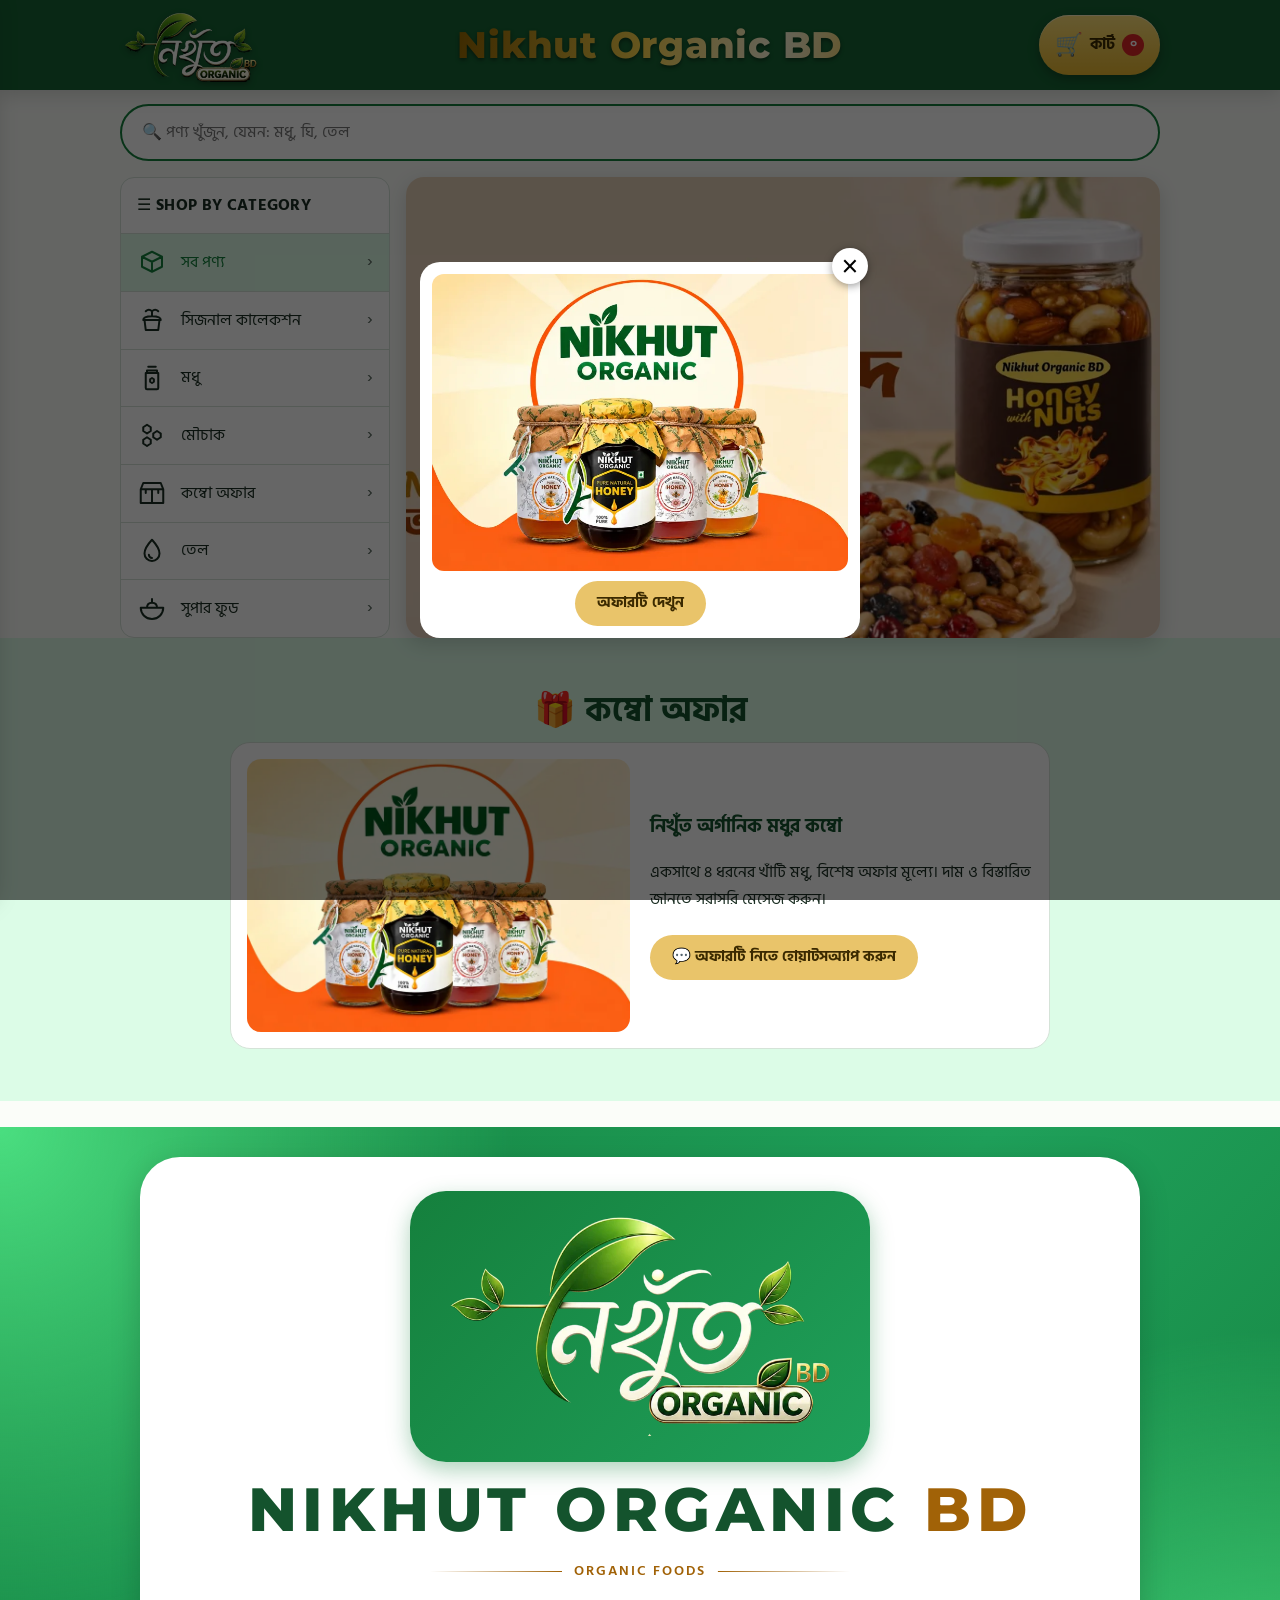
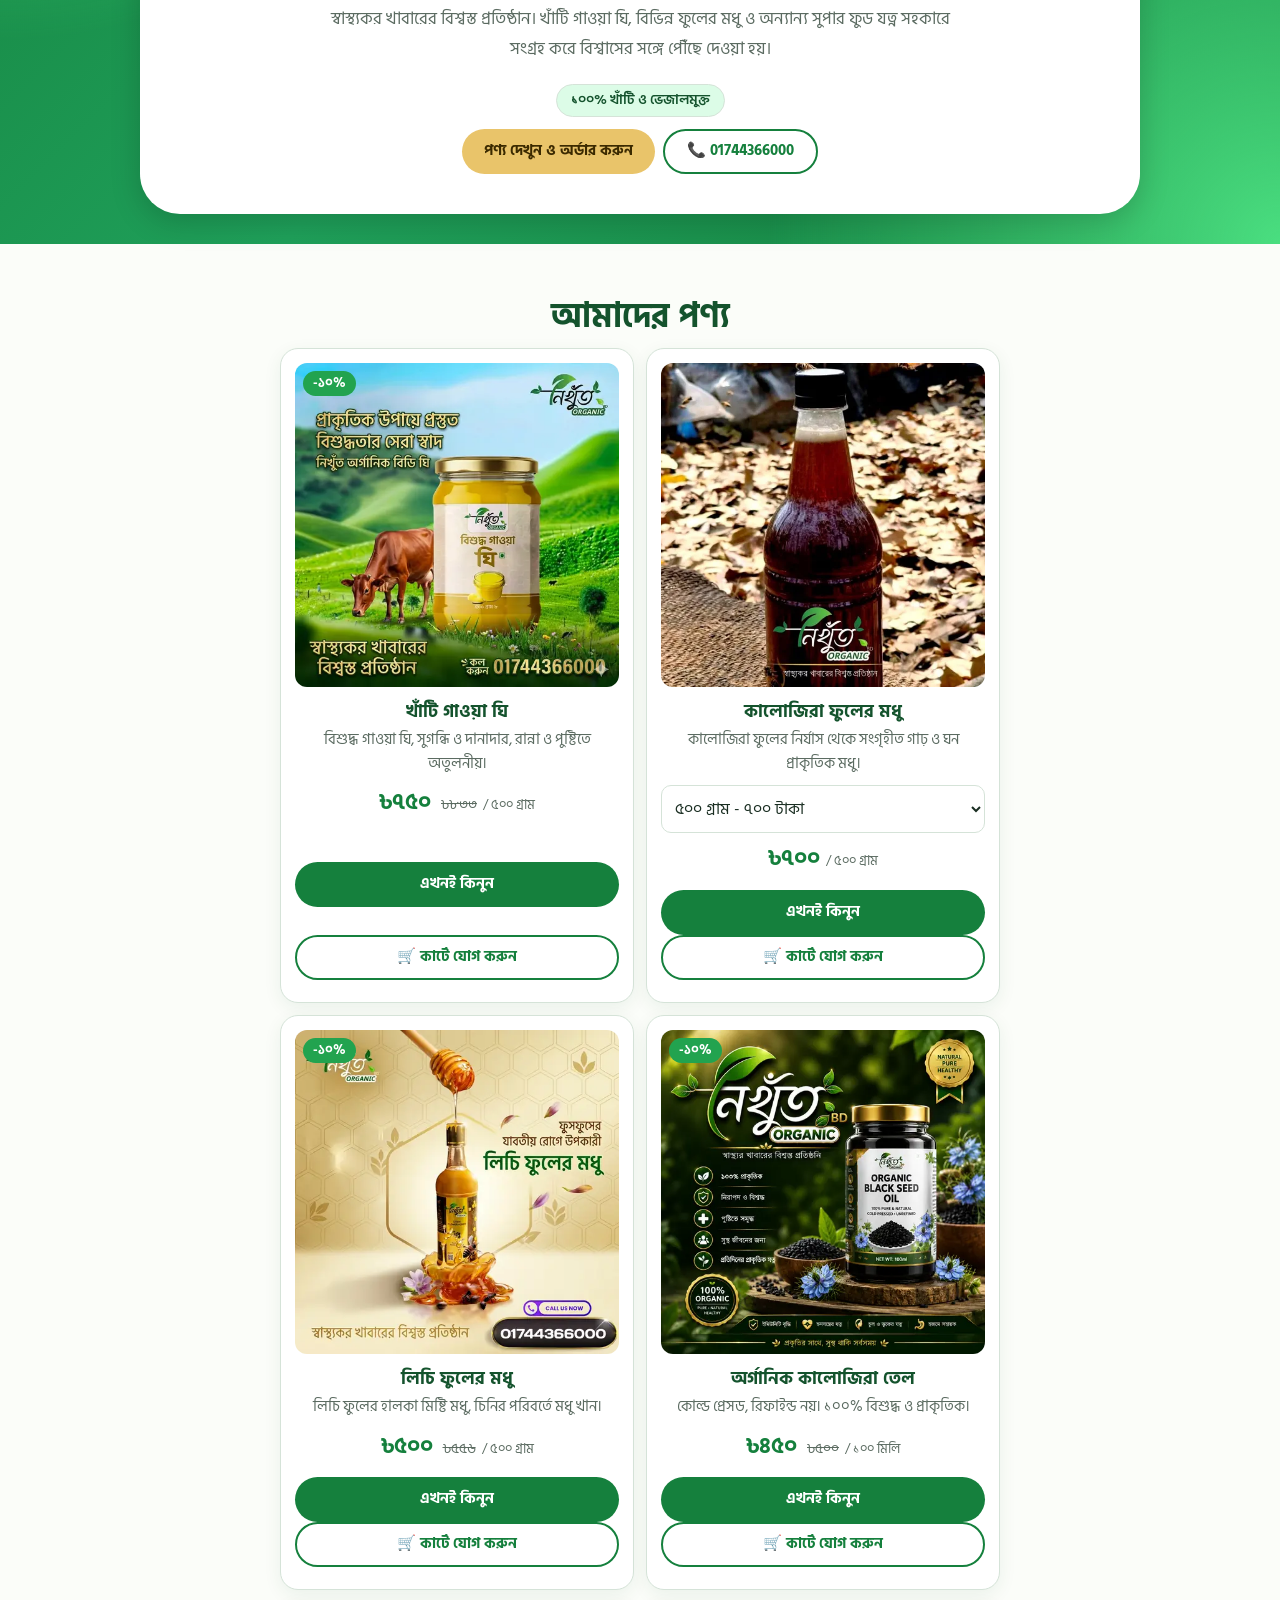
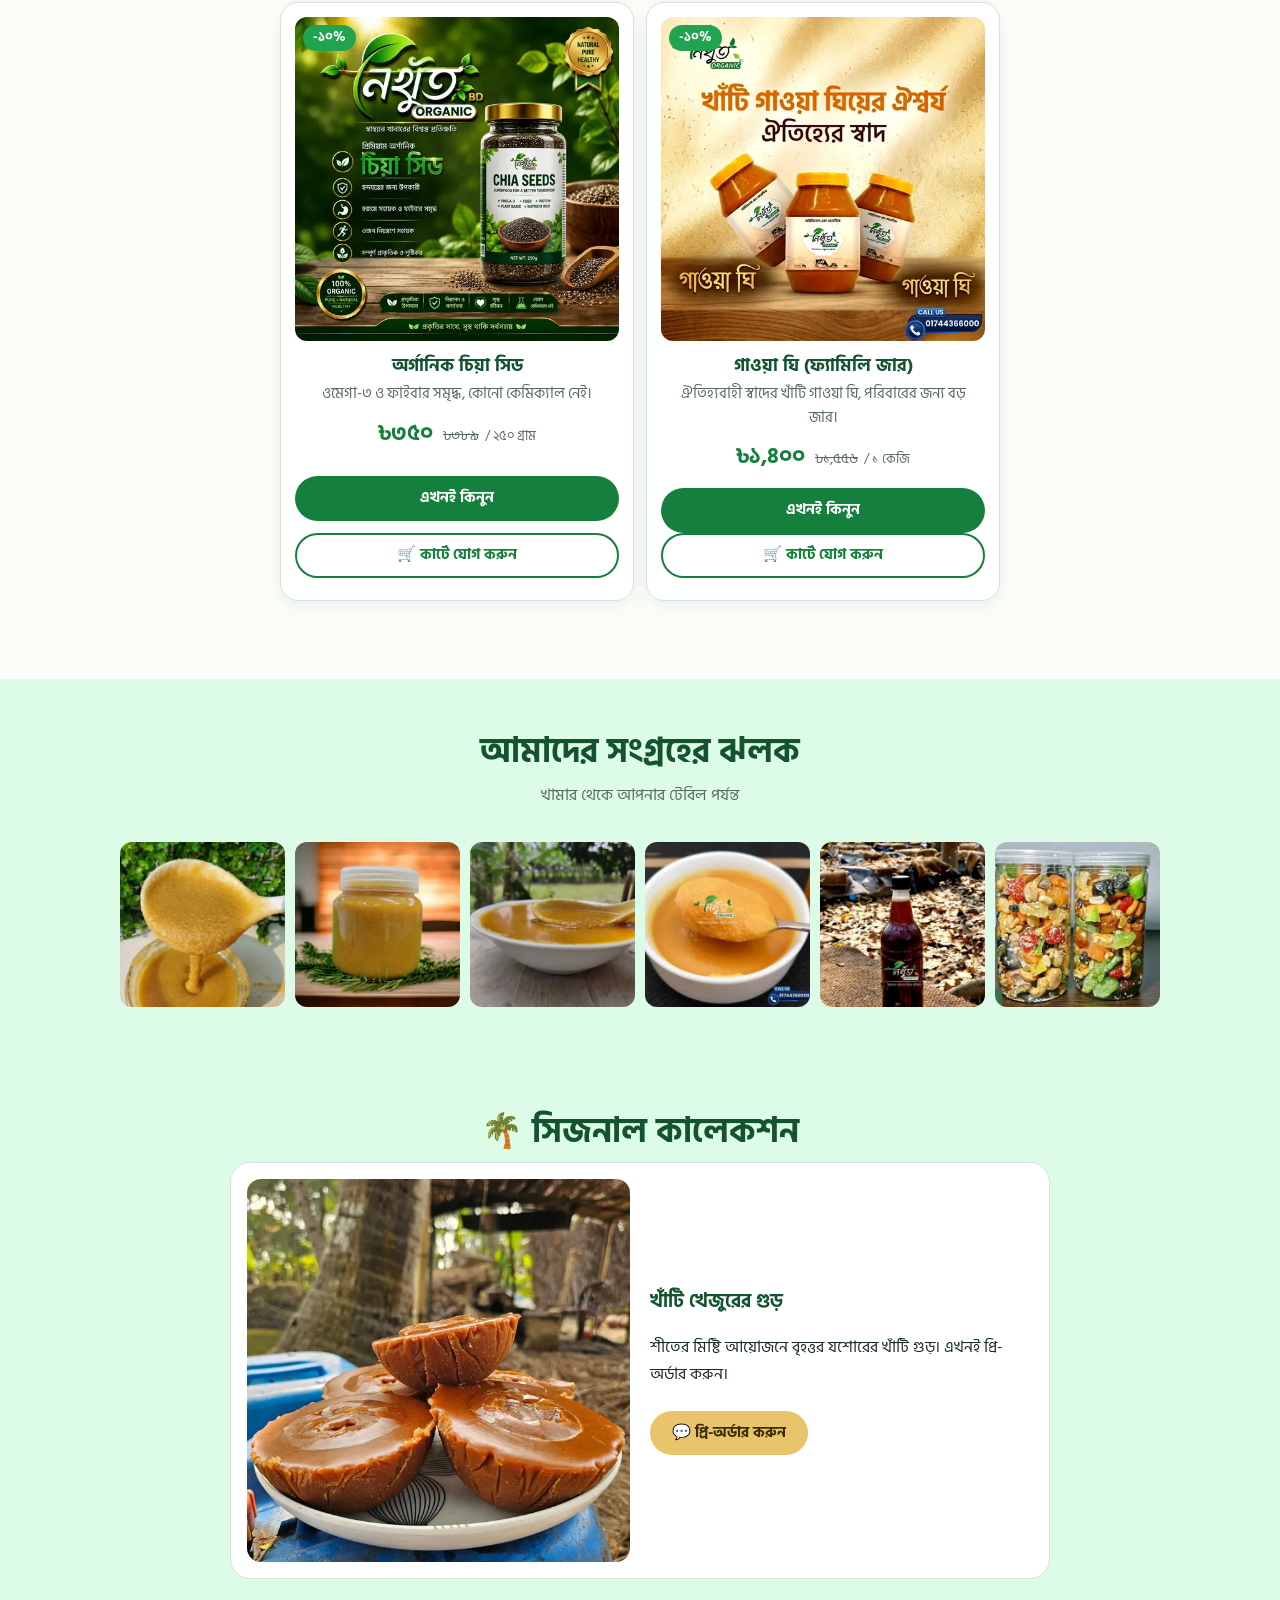
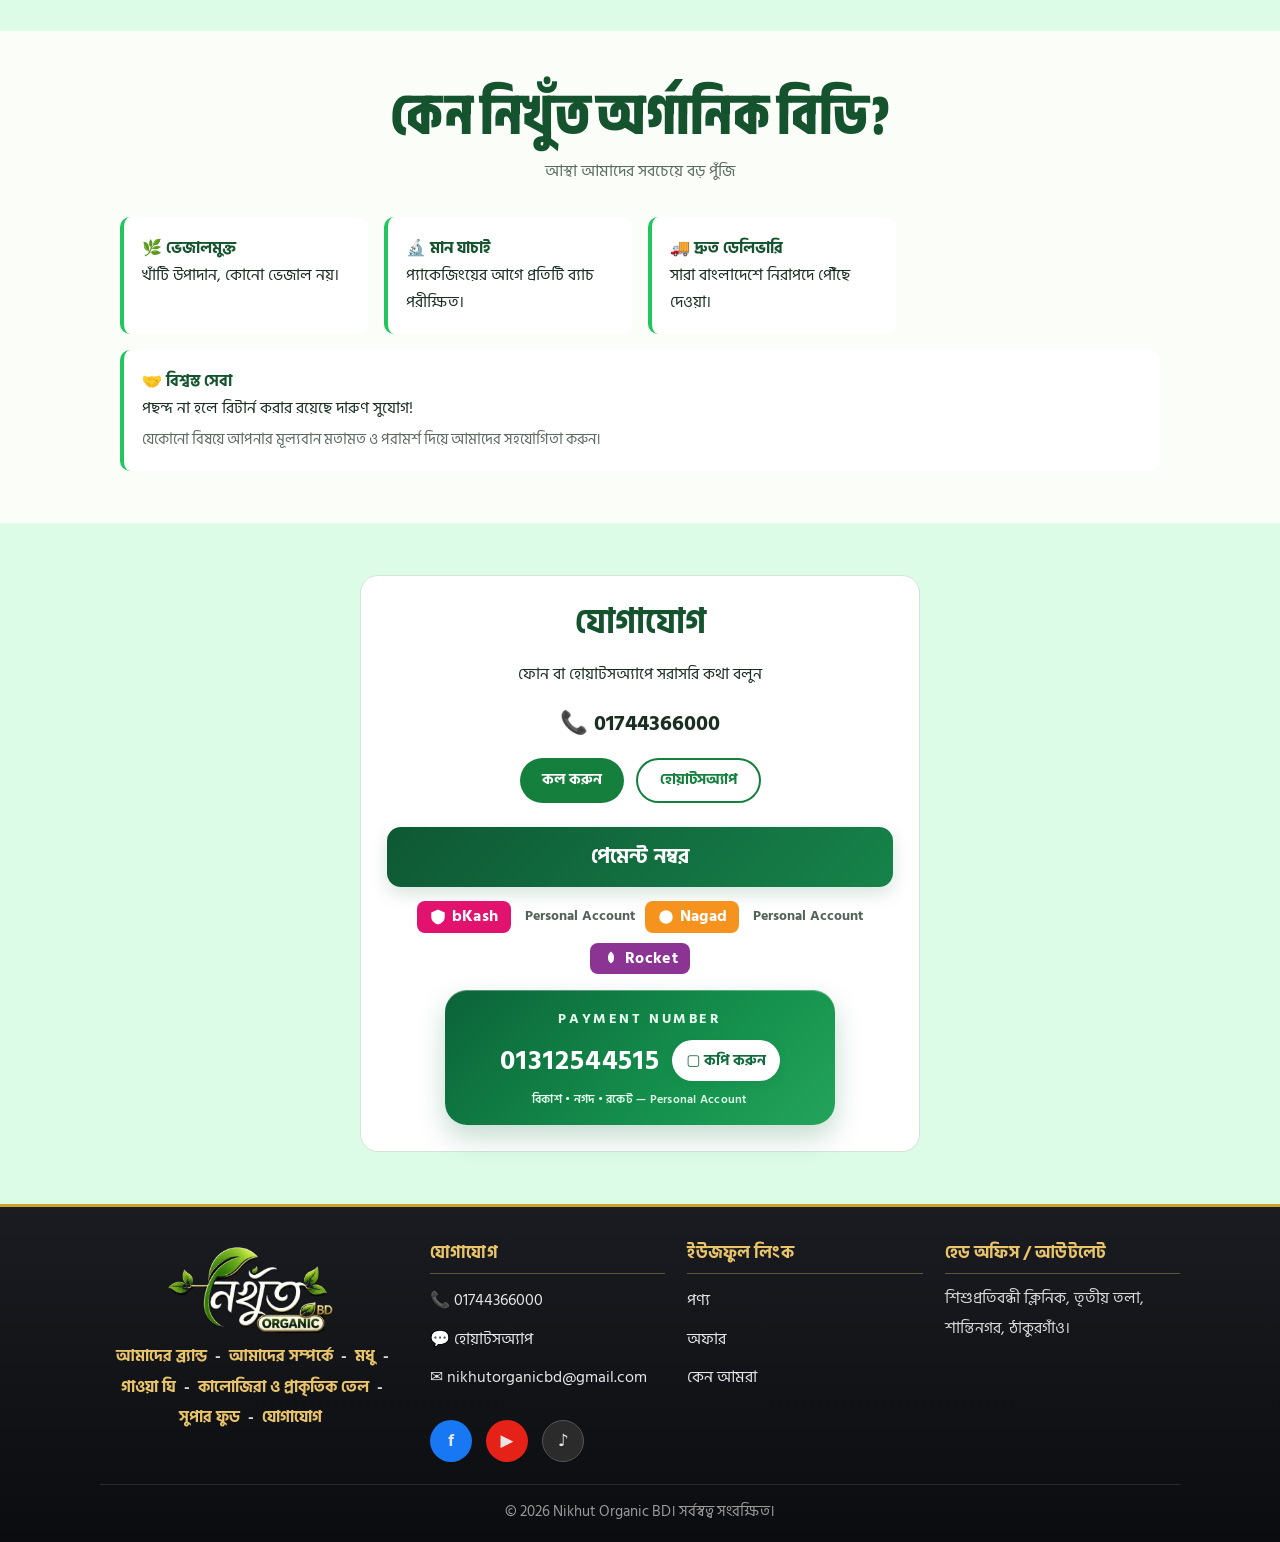
==== commit 1d7afc0e: "Add files via upload" ====
--- a/index.html
+++ b/index.html
@@ -12,7 +12,10 @@
  <meta property="og:title" content="নিখুঁত অর্গানিক বিডি | খাঁটি ও প্রাকৃতিক খাবার"/>
  <meta property="og:description" content="খাঁটি মধু, গাওয়া ঘি, কালোজিরা তেল ও প্রাকৃতিক খাবার—অর্ডার করুন সহজেই।"/>
  <meta property="og:url" content="https://nikhutorganicbd.com/"/>
- <meta name="twitter:card" content="summary"/>
+ <meta property="og:image" content="https://nikhutorganicbd.com/images/combo.webp"/><meta property="og:image:alt" content="নিখুঁত অর্গানিক বিডি"/>
+<meta name="twitter:card" content="summary_large_image"/><meta name="twitter:image" content="https://nikhutorganicbd.com/images/combo.webp"/><meta name="geo.region" content="BD"/><meta name="format-detection" content="telephone=no"/>
+<link rel="icon" href="/images/logos.webp"/>
+
 <link rel="preconnect" href="https://fonts.googleapis.com"><link rel="preconnect" href="https://fonts.gstatic.com" crossorigin>
 <link rel="stylesheet" href="https://fonts.googleapis.com/css2?family=Anek+Bangla:wdth,wght@75..125,100..800&family=Montserrat:wght@800&family=Hind+Siliguri:wght@400;600;700&display=swap">
 <style>
@@ -299,21 +302,21 @@
    ]
  }
  </script>
-</head><body>
+<script type="application/ld+json" id="seo-products">{"@context": "https://schema.org", "@graph": [{"@type": ["Store", "LocalBusiness"], "@id": "https://nikhutorganicbd.com/#store", "name": "নিখুঁত অর্গানিক বিডি", "alternateName": "Nikhut Organic BD", "url": "https://nikhutorganicbd.com/", "telephone": "+8801744366000", "email": "nikhutorganicbd@gmail.com", "image": "https://nikhutorganicbd.com/images/logo.webp", "priceRange": "৳৳", "areaServed": {"@type": "Country", "name": "Bangladesh"}, "address": {"@type": "PostalAddress", "addressCountry": "BD"}, "sameAs": ["https://www.facebook.com/nikhutorganicbd", "https://www.youtube.com/@nikhutorganicbd"]}, {"@type": "ItemList", "name": "নিখুঁত অর্গানিক বিডি পণ্যতালিকা", "itemListElement": [{"@type": "ListItem", "position": 1, "item": {"@type": "Product", "name": "খাঁটি গাওয়া ঘি", "description": "বিশুদ্ধ গাওয়া ঘি, সুগন্ধি ও দানাদার, রান্না ও পুষ্টিতে অতুলনীয়।", "brand": {"@type": "Brand", "name": "Nikhut Organic BD"}, "offers": {"@type": "Offer", "priceCurrency": "BDT", "price": "750", "availability": "https://schema.org/InStock", "url": "https://nikhutorganicbd.com/#products", "itemCondition": "https://schema.org/NewCondition"}, "image": "https://nikhutorganicbd.com/images/p0.webp"}}, {"@type": "ListItem", "position": 2, "item": {"@type": "Product", "name": "কালোজিরা ফুলের মধু", "description": "কালোজিরা ফুলের নির্যাস থেকে সংগৃহীত গাঢ় ও ঘন প্রাকৃতিক মধু।", "brand": {"@type": "Brand", "name": "Nikhut Organic BD"}, "offers": {"@type": "Offer", "priceCurrency": "BDT", "price": "700", "availability": "https://schema.org/InStock", "url": "https://nikhutorganicbd.com/#products", "itemCondition": "https://schema.org/NewCondition"}, "image": "https://nikhutorganicbd.com/images/kjm.webp"}}, {"@type": "ListItem", "position": 3, "item": {"@type": "Product", "name": "লিচি ফুলের মধু", "description": "লিচি ফুলের হালকা মিষ্টি মধু, চিনির পরিবর্তে মধু খান।", "brand": {"@type": "Brand", "name": "Nikhut Organic BD"}, "offers": {"@type": "Offer", "priceCurrency": "BDT", "price": "500", "availability": "https://schema.org/InStock", "url": "https://nikhutorganicbd.com/#products", "itemCondition": "https://schema.org/NewCondition"}, "image": "https://nikhutorganicbd.com/images/p2.webp"}}, {"@type": "ListItem", "position": 4, "item": {"@type": "Product", "name": "অর্গানিক কালোজিরা তেল", "description": "কোল্ড প্রেসড, রিফাইন্ড নয়। ১০০% বিশুদ্ধ ও প্রাকৃতিক।", "brand": {"@type": "Brand", "name": "Nikhut Organic BD"}, "offers": {"@type": "Offer", "priceCurrency": "BDT", "price": "450", "availability": "https://schema.org/InStock", "url": "https://nikhutorganicbd.com/#products", "itemCondition": "https://schema.org/NewCondition"}, "image": "https://nikhutorganicbd.com/images/p3.webp"}}, {"@type": "ListItem", "position": 5, "item": {"@type": "Product", "name": "অর্গানিক চিয়া সিড", "description": "ওমেগা-৩ ও ফাইবার সমৃদ্ধ, কোনো কেমিক্যাল নেই।", "brand": {"@type": "Brand", "name": "Nikhut Organic BD"}, "offers": {"@type": "Offer", "priceCurrency": "BDT", "price": "350", "availability": "https://schema.org/InStock", "url": "https://nikhutorganicbd.com/#products", "itemCondition": "https://schema.org/NewCondition"}, "image": "https://nikhutorganicbd.com/images/p4.webp"}}, {"@type": "ListItem", "position": 6, "item": {"@type": "Product", "name": "গাওয়া ঘি (ফ্যামিলি জার)", "description": "ঐতিহ্যবাহী স্বাদের খাঁটি গাওয়া ঘি, পরিবারের জন্য বড় জার।", "brand": {"@type": "Brand", "name": "Nikhut Organic BD"}, "offers": {"@type": "Offer", "priceCurrency": "BDT", "price": "1400", "availability": "https://schema.org/InStock", "url": "https://nikhutorganicbd.com/#products", "itemCondition": "https://schema.org/NewCondition"}, "image": "https://nikhutorganicbd.com/images/p5.webp"}}]}]}</script></head><body>
 <!--
   ✏️ নিজে এডিট করার গাইড (সংক্ষেপে)
   • ফোন নম্বর, পেমেন্ট নম্বর ও ছাড়ের হার: নিচে স্ক্রিপ্ট অংশের একদম শুরুতে PHONE, PAYNO, DISC
-  • পণ্য, দাম ও ছবি: সাইটের লিংকের শেষে #admin লিখে ঢুকুন (পাসওয়ার্ড: স্ক্রিপ্টের ADMIN_PW)
+  • পণ্য, দাম ও ছবি: admin.html ফাইল ব্যবহার করুন (শুধু নিজের কম্পিউটারে, আপলোড করবেন না)
   • আমাদের সম্পর্কে পেজের লেখা: "ABOUT" লেখা কমেন্ট খুঁজুন (Ctrl+F)
   • ছবি ফাইলের একদম শেষে আছে, ওখানে হাত দেবেন না; ছবি বদলাতে চাইলে Claude-কে দিন
 -->
 <header><div class="w hd"><a class="hl" href="#top" aria-label="নিখুঁত অর্গানিক বিডি"><img data-img="hlogo" alt="নিখুঁত অর্গানিক বিডি" width="106" height="55"></a><div class="hm2"><a class="gb" href="#top">Nikhut Organic BD</a></div><a class="hc" href="#checkout" aria-label="কার্ট"><span class="ci">🛒</span><span class="ct2">কার্ট</span><b id="hcc">০</b></a></div></header>
-<main id="shop"><span id="top"></span><div class="srw"><div class="w srch"><button type="button" class="mcb" data-open="cat" aria-label="ক্যাটাগরি">☰</button><input id="q" type="search" placeholder="🔍 পণ্য খুঁজুন, যেমন: মধু, ঘি, তেল" aria-label="পণ্য খুঁজুন"></div></div>
+<noscript><div class="w"><h2>আমাদের পণ্য</h2><ul><li>খাঁটি গাওয়া ঘি — বিশুদ্ধ গাওয়া ঘি, সুগন্ধি ও দানাদার, রান্না ও পুষ্টিতে অতুলনীয়। (750 টাকা)</li><li>কালোজিরা ফুলের মধু — কালোজিরা ফুলের নির্যাস থেকে সংগৃহীত গাঢ় ও ঘন প্রাকৃতিক মধু। (700 টাকা)</li><li>লিচি ফুলের মধু — লিচি ফুলের হালকা মিষ্টি মধু, চিনির পরিবর্তে মধু খান। (500 টাকা)</li><li>অর্গানিক কালোজিরা তেল — কোল্ড প্রেসড, রিফাইন্ড নয়। ১০০% বিশুদ্ধ ও প্রাকৃতিক। (450 টাকা)</li><li>অর্গানিক চিয়া সিড — ওমেগা-৩ ও ফাইবার সমৃদ্ধ, কোনো কেমিক্যাল নেই। (350 টাকা)</li><li>গাওয়া ঘি (ফ্যামিলি জার) — ঐতিহ্যবাহী স্বাদের খাঁটি গাওয়া ঘি, পরিবারের জন্য বড় জার। (1400 টাকা)</li></ul><p>অর্ডার: 01744366000</p></div></noscript><main id="shop"><span id="top"></span><div class="srw"><div class="w srch"><button type="button" class="mcb" data-open="cat" aria-label="ক্যাটাগরি">☰</button><input id="q" type="search" placeholder="🔍 পণ্য খুঁজুন, যেমন: মধু, ঘি, তেল" aria-label="পণ্য খুঁজুন"></div></div>
 <section class="slw"><div class="w shl"><aside class="cs" id="cs"></aside><div class="sl" id="sl"><img data-img="b1" alt="নিখুঁত হানি নাটস"><img data-img="b2" alt="খাঁটি গুড়, প্রি-অর্ডার"><img data-img="b3" alt="ইমিউনিটি বুস্ট মধু"></div></div></section>
 <section id="offer" class="alt"><div class="w"><h2>🎁 কম্বো অফার</h2><div class="ofr"><img data-img="combo" alt="নিখুঁত অর্গানিক মধুর কম্বো অফার"><div><h3>নিখুঁত অর্গানিক মধুর কম্বো</h3><p>একসাথে ৪ ধরনের খাঁটি মধু, বিশেষ অফার মূল্যে। দাম ও বিস্তারিত জানতে সরাসরি মেসেজ করুন।</p><a class="btn gold wa" id="ofwa" href="#" target="_blank" rel="noopener">💬 অফারটি নিতে হোয়াটসঅ্যাপ করুন</a></div></div></div></section>
 <div id="brand" class="hero"><div class="panel">
 <div class="brand"><div class="plate"><img data-img="logo" alt="Nikhut Organic BD লোগো" width="640" height="369"></div>
-<h1 class="bn">NIKHUT ORGANIC <i>BD</i></h1><div class="rule">ORGANIC FOODS</div></div>
+<h1 class="bn">NIKHUT ORGANIC <i>BD</i></h1><p style="position:absolute;left:-9999px">খাঁটি মধু, গাওয়া ঘি, কালোজিরা তেল ও অর্গানিক খাবার – সারা বাংলাদেশে ডেলিভারি</p><div class="rule">ORGANIC FOODS</div></div>
 <p class="lead">স্বাস্থ্যকর খাবারের বিশ্বস্ত প্রতিষ্ঠান। খাঁটি গাওয়া ঘি, বিভিন্ন ফুলের মধু ও অন্যান্য সুপার ফুড যত্ন সহকারে সংগ্রহ করে বিশ্বাসের সঙ্গে পৌঁছে দেওয়া হয়।</p>
 <span class="tag">১০০% খাঁটি ও ভেজালমুক্ত</span><br><a class="btn gold" href="#products">পণ্য দেখুন ও অর্ডার করুন</a><a class="btn o tel" href="tel:01744366000">📞 <span class="ph">01744366000</span></a>
 </div></div>
@@ -372,7 +375,7 @@
 <p style="margin:18px 0 0"><button class="btn gold" type="submit" style="width:100%;padding:14px">✅ হোয়াটসঅ্যাপে অর্ডার পাঠান</button></p></form>
 <div id="ok" class="ok" hidden><b>প্রায় শেষ!</b> হোয়াটসঅ্যাপ খুলে "Send" চাপলেই অর্ডার আমাদের কাছে পৌঁছাবে। না খুললে নিচের বাটনে চাপুন।<p><a id="wa" class="btn" href="#" target="_blank" rel="noopener">হোয়াটসঅ্যাপ খুলুন</a></p></div></div>
 <footer class="ft"><div class="w fg"><div class="fl"><img class="flg" data-img="hlogo" alt="নিখুঁত অর্গানিক বিডি" width="180" height="94" loading="lazy">
-<p class="fm"><a href="#brand">আমাদের ব্র্যান্ড</a> - <a href="#about">আমাদের সম্পর্কে</a> - <a href="#contact">যোগাযোগ</a></p></div>
+<p class="fm"><a href="#brand">আমাদের ব্র্যান্ড</a> - <a href="#about">আমাদের সম্পর্কে</a> - <a href="/honey.html">মধু</a> - <a href="/ghee.html">গাওয়া ঘি</a> - <a href="/oil.html">কালোজিরা ও প্রাকৃতিক তেল</a> - <a href="/superfood.html">সুপার ফুড</a> - <a href="#contact">যোগাযোগ</a></p></div>
 <div class="fr"><div class="fc"><div><h4>যোগাযোগ</h4><a class="tel" href="tel:01744366000">📞 <span class="ph">01744366000</span></a><a class="wa" href="https://wa.me/8801744366000" target="_blank" rel="noopener">💬 হোয়াটসঅ্যাপ</a><a href="mailto:nikhutorganicbd@gmail.com">✉️ nikhutorganicbd@gmail.com</a></div><div><h4>ইউজফুল লিংক</h4><a href="#products">পণ্য</a><a href="#offer">অফার</a><a href="#why">কেন আমরা</a></div><div><h4>হেড অফিস / আউটলেট</h4><span>শিশুপ্রতিবন্ধী ক্লিনিক, তৃতীয় তলা, শান্তিনগর, ঠাকুরগাঁও।</span></div></div>
 <div class="soc"><a href="https://www.facebook.com/nikhutorganicbd" target="_blank" rel="noopener" aria-label="Facebook" style="background:#1877f2">f</a><a href="https://www.youtube.com/@nikhutorganicbd" target="_blank" rel="noopener" aria-label="YouTube" style="background:#e62117">▶</a><a href="https://www.tiktok.com/@nikhutorganicbd" target="_blank" rel="noopener" aria-label="TikTok" style="background:#2b2b2b;border:1px solid #555">♪</a></div></div></div>
 <div class="w cp">© 2026 Nikhut Organic BD। সর্বস্বত্ব সংরক্ষিত।</div></footer>
@@ -477,77 +480,4 @@
 });
 </script>
 
-<script>
-(function(){
-/* 🔐 অ্যাডমিন পাসওয়ার্ড এখানে বদলান। ঢোকার লিংক: আপনার-সাইট/#admin */
-var ADMIN_PW="nikhut@2026";
-var q=function(s){return document.querySelector(s)};
-function ss(k,v){try{if(v===undefined)return sessionStorage.getItem(k);if(v===null)sessionStorage.removeItem(k);else sessionStorage.setItem(k,v)}catch(e){}return null}
-var CL=CATS.filter(function(c){return["honey","honeycomb","oil","super"].indexOf(c[0])>-1});
-var imgSrc=function(p){return p.img&&/^(data:|https?:)/.test(p.img)?p.img:(p.img&&IMG[p.img])||IMG.logo};
-var clone=function(){return JSON.parse(JSON.stringify(PDATA))};
-function persist(a){try{localStorage.setItem("nk_draft",JSON.stringify({base:PVER,items:a}));return true}catch(e){alert("ছবি বেশি বড়, সেভ হয়নি। ছোট ছবি দিন বা কিছু ছবি কমান।");return false}}
-function apply(a){if(persist(a))location.reload()}
-function css(){var s=document.createElement("style");s.textContent=
-"body.adm{padding-bottom:120px}body.adm .fab{display:none!important}body.adm .card .btn{pointer-events:none;opacity:.4}"+
-".atb{display:flex;gap:6px;justify-content:center;flex-wrap:wrap;margin:0 0 8px;position:relative;z-index:3}"+
-".atb button,#abar button,#aed button,#apw button{font:inherit;cursor:pointer;border-radius:999px;border:1px solid #15803d;background:#fff;color:#14532d;padding:5px 12px;font-weight:700;font-size:.85rem}"+
-".atb .x,#aed .x{border-color:#c0392b;color:#c0392b}.atb button:first-child{background:#dcfce7}"+
-"#abar{position:fixed;left:0;right:0;bottom:0;z-index:9998;background:#14532d;color:#fff;padding:8px 10px calc(8px + env(safe-area-inset-bottom,0px));display:flex;gap:6px;flex-wrap:wrap;align-items:center;justify-content:center}"+
-"#abar small{flex:1 1 100%;text-align:center;opacity:.85}#abar .p,#aed .p,#apw .p{background:#22c55e;color:#052e16;border-color:#22c55e}"+
-"#aed,#apw{position:fixed;inset:0;z-index:10000;background:rgba(0,0,0,.55);display:none;align-items:flex-start;justify-content:center;padding:14px;overflow:auto}#aed.on,#apw.on{display:flex}"+
-"#aed>div,#apw>div{background:var(--surf);color:var(--text);padding:16px;border-radius:16px;width:min(100%,480px)}#apw{align-items:center}#apw>div{width:min(100%,320px)}"+
-"#aed label{display:block;font-size:.82rem;font-weight:700;color:var(--muted);margin-top:8px}"+
-"#aed input[type=text],#aed input[type=number],#aed textarea,#aed select,#apw input{width:100%;font:inherit;padding:8px 10px;border:1px solid var(--line);border-radius:10px;background:var(--bg);color:var(--text);margin-top:3px}"+
-"#aed input[type=checkbox]{margin-right:6px}#aed .r2{display:grid;grid-template-columns:1fr 1fr;gap:8px}#aed .ai{display:flex;gap:12px;align-items:center}#aed .ai img{width:90px;height:90px;object-fit:cover;border-radius:10px;background:var(--g1)}#aed .bt{display:flex;gap:8px;justify-content:flex-end;margin-top:14px}";
-document.head.appendChild(s)}
-function comp(f,cb){var r=new FileReader();r.onload=function(){var im=new Image();im.onload=function(){var s=Math.min(1,700/Math.max(im.width,im.height)),c=document.createElement("canvas");c.width=Math.round(im.width*s);c.height=Math.round(im.height*s);c.getContext("2d").drawImage(im,0,0,c.width,c.height);cb(c.toDataURL("image/jpeg",.75))};im.onerror=function(){alert("ছবিটি পড়া যায়নি")};im.src=r.result};r.readAsDataURL(f)}
-var ED=null,pimg=null;
-function openEd(id){var a=clone(),i=a.findIndex(function(p){return p.id===id}),p=i<0?{id:"n"+Date.now().toString(36),name:"",desc:"",price:0,unit:"",disc:true,cat:"super",img:""}:a[i];
-ED={a:a,i:i,p:p};pimg=null;var vt=(p.v||[]).map(function(x){return x.u+":"+x.p}).join("\n"),E=nkEsc;
-q("#aed").innerHTML='<div><b>'+(i<0?"＋ নতুন পণ্য":"✏️ পণ্য এডিট")+'</b><div class="ai" style="margin-top:8px"><img id="eimg" src="'+imgSrc(p)+'" alt=""><label style="margin:0">📷 গ্যালারি থেকে ছবি<br><input type="file" id="efile" accept="image/*"></label></div>'+
-'<label>অথবা ছবির লিংক (গ্যালারি না খুললে)<input type="text" id="eurl" placeholder="https://..." value="'+E(/^https?:/.test(p.img||"")?p.img:"")+'"></label><label>পণ্যের নাম<input type="text" id="en" value="'+E(p.name)+'"></label><label>বিবরণ<textarea id="ed" rows="2">'+E(p.desc)+'</textarea></label>'+
-'<div class="r2"><label>দাম (টাকা)<input type="number" id="ep" inputmode="decimal" value="'+(p.price||"")+'"></label><label>পরিমাণ (যেমন ৫০০ গ্রাম)<input type="text" id="eu" value="'+E(p.unit)+'"></label></div>'+
-'<label>ক্যাটাগরি<select id="ec">'+CL.map(function(c){return'<option value="'+c[0]+'"'+(p.cat===c[0]?" selected":"")+">"+c[1]+"</option>"}).join("")+'</select></label>'+
-'<label><input type="checkbox" id="edc"'+(p.disc?" checked":"")+'> ছাড় দেখাবে ('+bn(DISC)+'%)</label>'+
-'<label>একাধিক সাইজ (ঐচ্ছিক) — প্রতি লাইনে পরিমাণ:দাম, যেমন ১ কেজি:1350<textarea id="ev" rows="2">'+E(vt)+'</textarea></label>'+
-'<div class="bt"><button id="ecx">বাতিল</button><button class="p" id="eok">সেভ করুন</button></div></div>';
-q("#aed").classList.add("on");
-q("#efile").onchange=function(){var f=this.files[0];if(f)comp(f,function(d){pimg=d;q("#eimg").src=d})};
-q("#ecx").onclick=function(){q("#aed").classList.remove("on")};
-q("#eok").onclick=function(){var p=ED.p,v=q("#ev").value.split("\n").map(function(s){var k=s.lastIndexOf(":");if(k<1)return null;var u=s.slice(0,k).replace(/[,:]/g," ").trim(),n=+s.slice(k+1).replace(/[^\d.]/g,"");return u&&n>0?{u:u,p:n}:null}).filter(Boolean);
-p.name=q("#en").value.trim();p.desc=q("#ed").value.trim();p.price=+q("#ep").value||0;p.unit=q("#eu").value.trim();p.cat=q("#ec").value;p.disc=q("#edc").checked;if(v.length)p.v=v;else delete p.v;var lu=q("#eurl").value.trim();if(/^https:\/\//.test(lu))p.img=lu;if(pimg)p.img=pimg;
-if(!p.name||!(p.price>0||v.length)){alert("পণ্যের নাম ও দাম দিন");return}
-if(ED.i<0)ED.a.push(p);apply(ED.a)}}
-function bar(){var b=document.createElement("div"),dr=false;try{dr=!!localStorage.getItem("nk_draft")}catch(e){}
-b.id="abar";b.innerHTML='<button class="p" id="badd">＋ নতুন পণ্য</button><button class="p" id="bsave">📥 সেভ ও ডাউনলোড</button><button id="bclr">খসড়া মুছুন</button><button id="bout">বের হন</button><small>✏️ অ্যাডমিন মোড'+(dr?" • খসড়া চালু: ডাউনলোড করে Netlify-তে দিলে সবার জন্য লাইভ":"")+"</small>";
-document.body.appendChild(b);
-q("#badd").onclick=function(){openEd(null)};
-q("#bclr").onclick=function(){if(confirm("খসড়া মুছে আগের অবস্থায় ফিরবেন?")){try{localStorage.removeItem("nk_draft")}catch(e){}location.reload()}};
-q("#bout").onclick=function(){ss("nk_admin",null);history.replaceState(null,"",location.pathname+location.search);location.reload()};
-q("#bsave").onclick=async function(){var src;
-try{var r=await fetch(location.href.split("#")[0],{cache:"no-store"});if(!r.ok)throw 0;src=await r.text()}catch(e){alert("ফাইল থেকে সরাসরি সেভ হবে না। Netlify-তে আপলোড করা সাইট খুলে সেভ করুন।");return}
-var a=src.indexOf("<scr"+'ipt id="pdata"');if(a<0){alert("ডেটা অংশ পাওয়া যায়নি");return}
-var s=src.indexOf(">",a)+1,e2=src.indexOf("</scr"+"ipt>",s),json=JSON.stringify({ver:Date.now().toString(36),items:PDATA}).replace(/</g,"\\u003c");
-var u=URL.createObjectURL(new Blob([src.slice(0,s)+json+src.slice(e2)],{type:"text/html"})),k=document.createElement("a");
-k.href=u;k.download="index.html";document.body.appendChild(k);k.click();k.remove();setTimeout(function(){URL.revokeObjectURL(u)},4000);
-alert("index.html ডাউনলোড হয়েছে। এটি Netlify-র Deploys পেজে ড্র্যাগ করে দিন।")}}
-var on=false;
-function enter(){if(on)return;on=true;css();document.body.classList.add("adm");
-document.querySelectorAll(".card[data-id]").forEach(function(c){var d=document.createElement("div");d.className="atb";d.dataset.id=c.dataset.id;d.innerHTML='<button data-a="e">✏️ এডিট</button><button data-a="u">▲</button><button data-a="d">▼</button><button class="x" data-a="x">🗑</button>';c.insertBefore(d,c.firstChild)});
-var m=document.createElement("div");m.id="aed";document.body.appendChild(m);bar()}
-document.addEventListener("click",function(e){var b=e.target.closest(".atb button");if(!b)return;var id=b.parentNode.dataset.id,a=clone(),i=a.findIndex(function(p){return p.id===id}),k=b.dataset.a;
-if(k==="e")openEd(id);
-else if(k==="x"){if(confirm("পণ্যটি মুছবেন?")){a.splice(i,1);apply(a)}}
-else if(k==="u"&&i>0){var t=a[i];a[i]=a[i-1];a[i-1]=t;apply(a)}
-else if(k==="d"&&i<a.length-1){var t2=a[i];a[i]=a[i+1];a[i+1]=t2;apply(a)}});
-var pw=document.createElement("div");pw.id="apw";pw.innerHTML='<div><b>🔒 অ্যাডমিন লগইন</b><input id="apwi" type="password" placeholder="পাসওয়ার্ড" autocomplete="current-password"><button class="p" id="apgo" type="button">ঢুকুন</button> <button id="apx" type="button">বাতিল</button></div>';
-document.body.appendChild(pw);
-function go(){if(q("#apwi").value===ADMIN_PW){pw.classList.remove("on");ss("nk_admin","1");css_ok();enter();var s=document.getElementById("products");if(s)s.scrollIntoView()}else{q("#apwi").value="";alert("ভুল পাসওয়ার্ড")}}
-function css_ok(){}
-q("#apgo").onclick=go;q("#apwi").onkeydown=function(e){if(e.key==="Enter")go()};q("#apx").onclick=function(){pw.classList.remove("on")};
-function gate(){if(ss("nk_admin")==="1"){enter();return}if(location.hash==="#admin"){pw.classList.add("on");q("#apwi").value="";setTimeout(function(){q("#apwi").focus()},50)}}
-addEventListener("hashchange",function(){if(location.hash==="#admin")gate()});gate();
-})();
-</script>
 </body></html>
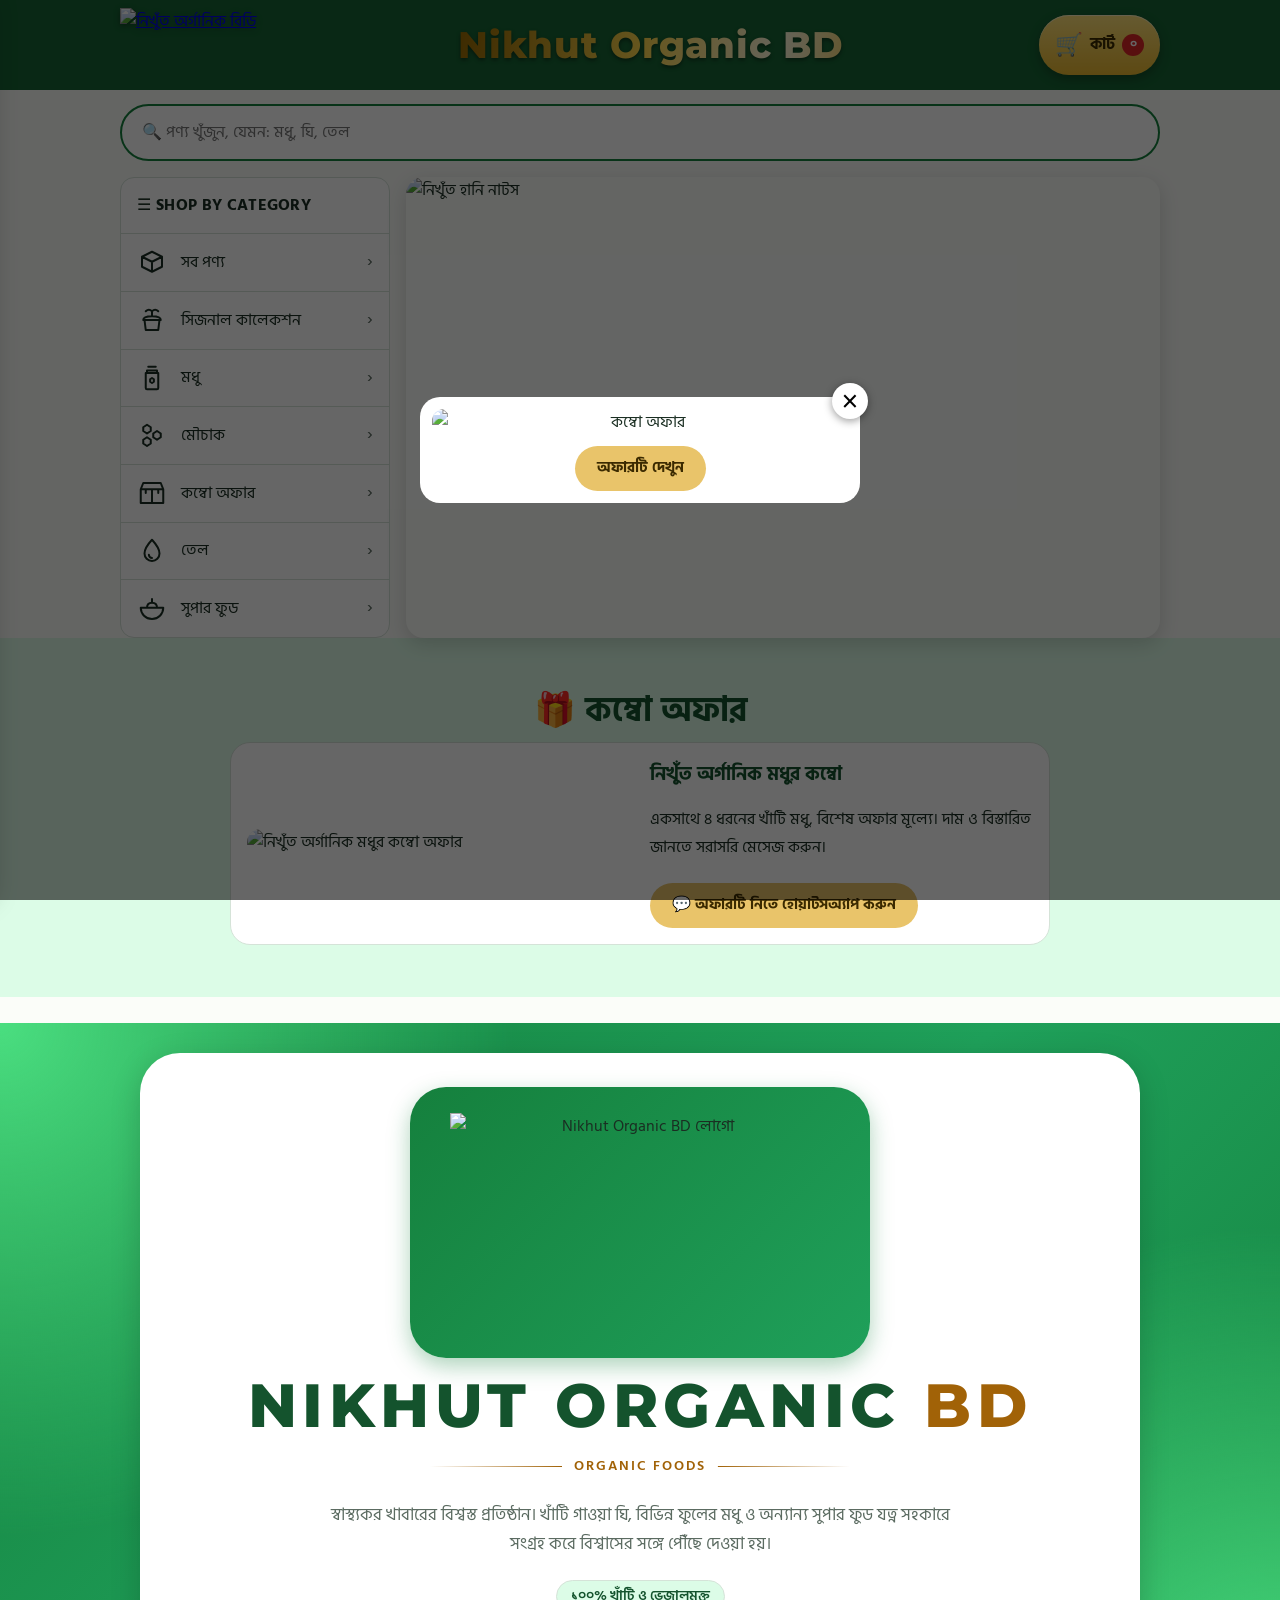
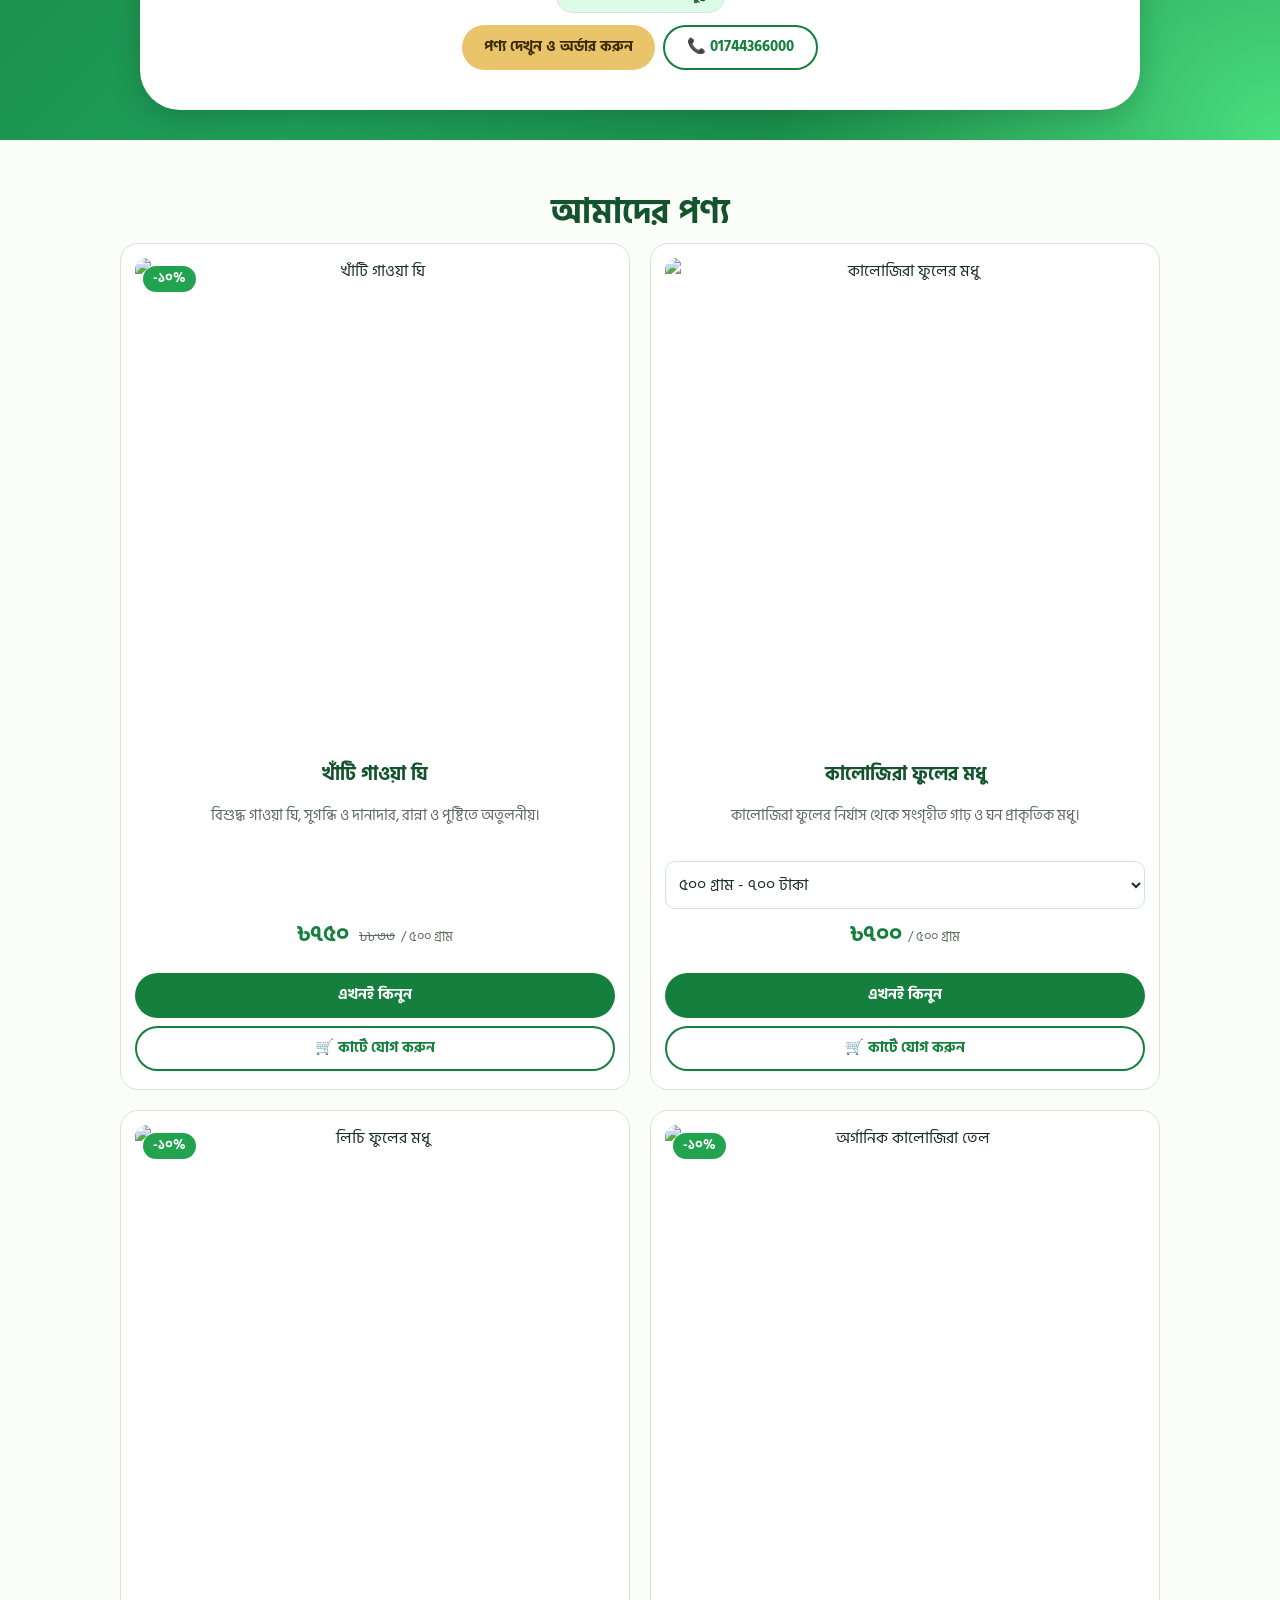
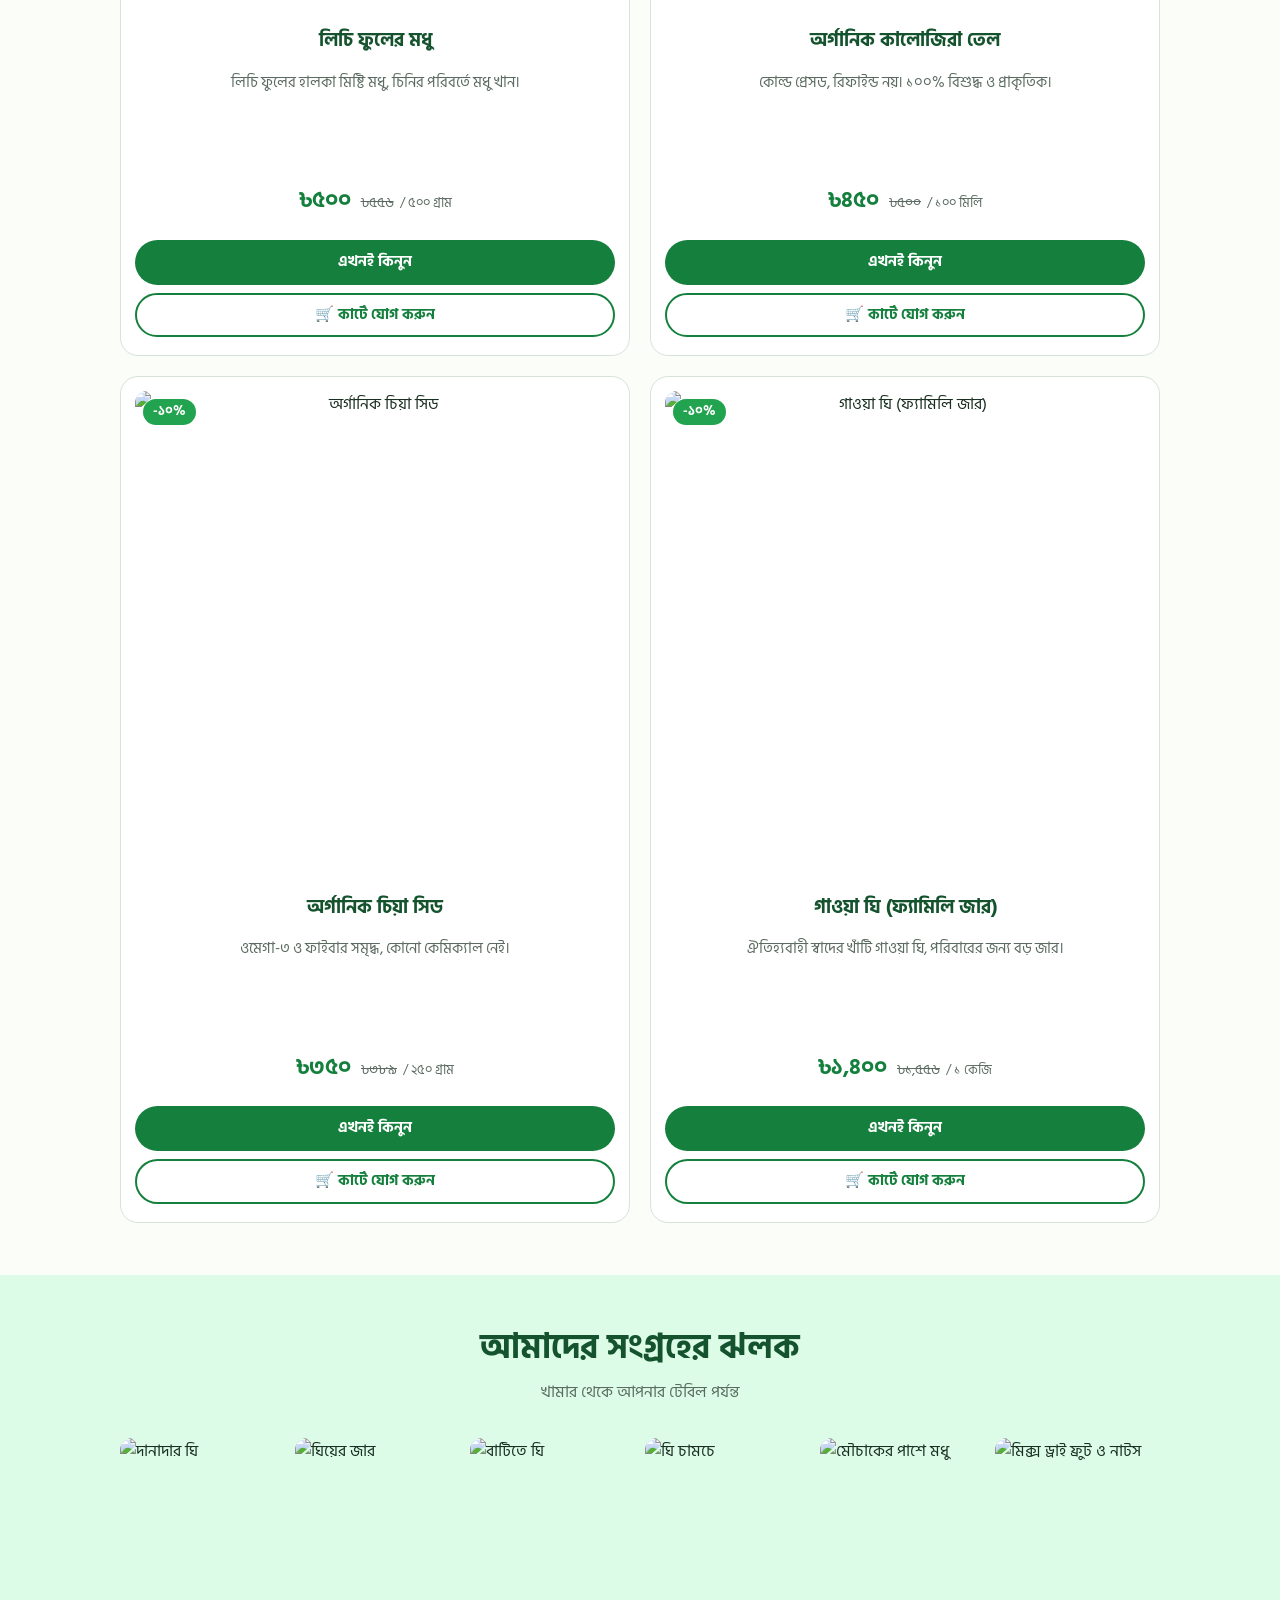
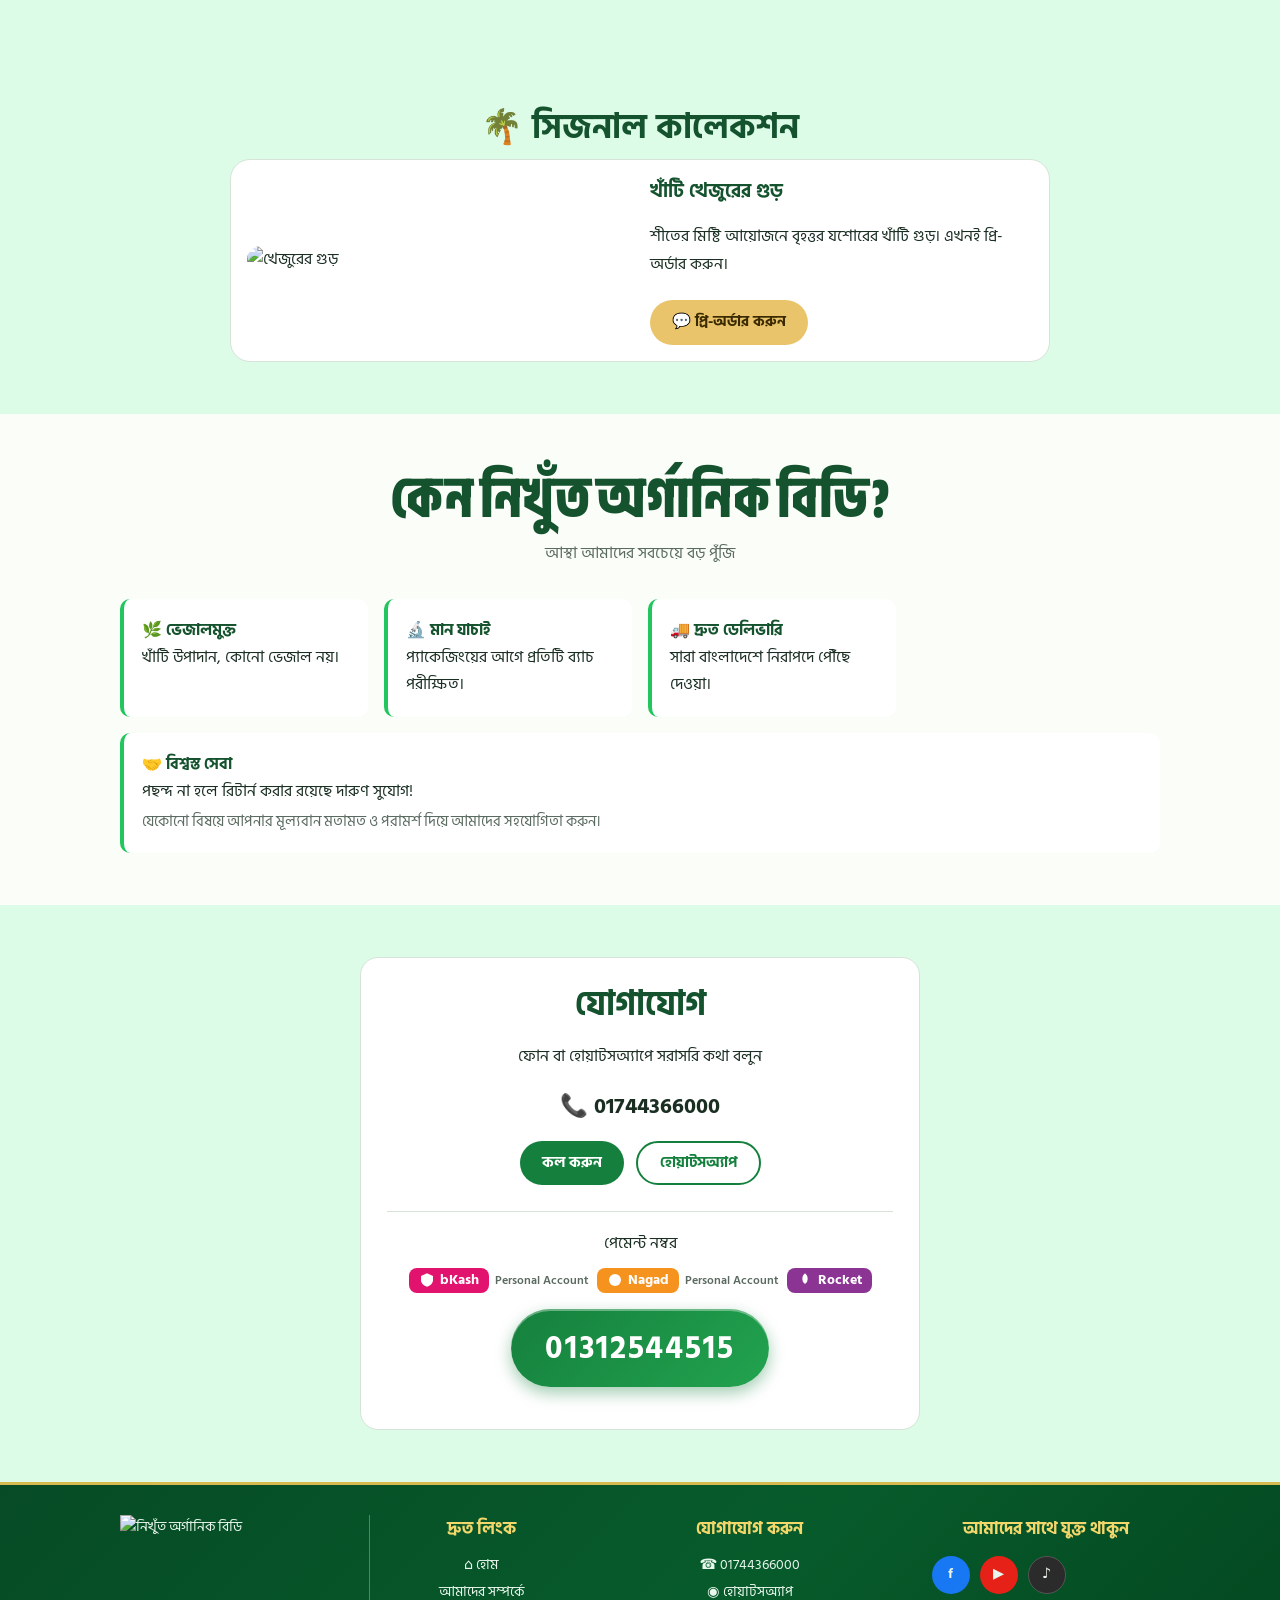
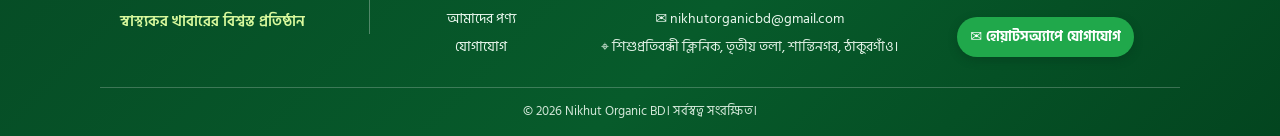
==== commit 879d1f74: "Add files via upload" ====
--- a/index.html
+++ b/index.html
@@ -1,20 +1,26 @@
 <!DOCTYPE html>
 <html lang="bn"><head><meta charset="utf-8">
 <meta name="viewport" content="width=device-width, initial-scale=1, viewport-fit=cover">
-<title>নিখুঁত অর্গানিক বিডি | খাঁটি মধু, ঘি ও প্রাকৃতিক পণ্য</title>
-<meta name="description" content="নিখুঁত অর্গানিক বিডি থেকে খাঁটি গাওয়া ঘি, ফুলের মধু, কালোজিরা তেল, চিয়া সিড ও প্রাকৃতিক খাবার অর্ডার করুন। ফোন ও WhatsApp-এ অর্ডার: 01744366000।"/>
- <meta name="robots" content="index,follow,max-image-preview:large"/>
- <meta name="theme-color" content="#14532d"/>
- <link rel="canonical" href="https://nikhutorganicbd.com/"/>
- <meta property="og:type" content="website"/>
- <meta property="og:locale" content="bn_BD"/>
- <meta property="og:site_name" content="নিখুঁত অর্গানিক বিডি"/>
- <meta property="og:title" content="নিখুঁত অর্গানিক বিডি | খাঁটি ও প্রাকৃতিক খাবার"/>
- <meta property="og:description" content="খাঁটি মধু, গাওয়া ঘি, কালোজিরা তেল ও প্রাকৃতিক খাবার—অর্ডার করুন সহজেই।"/>
- <meta property="og:url" content="https://nikhutorganicbd.com/"/>
- <meta property="og:image" content="https://nikhutorganicbd.com/images/combo.webp"/><meta property="og:image:alt" content="নিখুঁত অর্গানিক বিডি"/>
-<meta name="twitter:card" content="summary_large_image"/><meta name="twitter:image" content="https://nikhutorganicbd.com/images/combo.webp"/><meta name="geo.region" content="BD"/><meta name="format-detection" content="telephone=no"/>
-<link rel="icon" href="/images/logos.webp"/>
+<title>নিখুঁত অর্গানিক বিডি | খাঁটি মধু, গাওয়া ঘি ও প্রাকৃতিক খাবার</title>
+<meta name="description" content="নিখুঁত অর্গানিক বিডি থেকে কালোজিরা ও লিচি ফুলের মধু, খাঁটি গাওয়া ঘি, কালোজিরা তেল ও চিয়া সিড অর্ডার করুন। সারা বাংলাদেশে অর্ডার ও যোগাযোগের সুবিধা।">
+<meta name="robots" content="index,follow,max-image-preview:large,max-snippet:-1,max-video-preview:-1">
+<link rel="canonical" href="https://nikhutorganicbd.com/">
+<meta name="theme-color" content="#14532d">
+<meta property="og:type" content="website">
+<meta property="og:locale" content="bn_BD">
+<meta property="og:site_name" content="নিখুঁত অর্গানিক বিডি">
+<meta property="og:title" content="নিখুঁত অর্গানিক বিডি | খাঁটি মধু, গাওয়া ঘি ও প্রাকৃতিক খাবার">
+<meta property="og:description" content="নিখুঁত অর্গানিক বিডি থেকে কালোজিরা ও লিচি ফুলের মধু, খাঁটি গাওয়া ঘি, কালোজিরা তেল ও চিয়া সিড অর্ডার করুন। সারা বাংলাদেশে অর্ডার ও যোগাযোগের সুবিধা।">
+<meta property="og:url" content="https://nikhutorganicbd.com/">
+<meta property="og:image" content="https://nikhutorganicbd.com/og-cover.webp">
+<meta property="og:image:width" content="1200">
+<meta property="og:image:height" content="630">
+<meta property="og:image:alt" content="নিখুঁত অর্গানিক বিডি — স্বাস্থ্যকর খাবারের বিশ্বস্ত প্রতিষ্ঠান">
+<meta name="twitter:card" content="summary_large_image">
+<meta name="twitter:title" content="নিখুঁত অর্গানিক বিডি | খাঁটি মধু, গাওয়া ঘি ও প্রাকৃতিক খাবার">
+<meta name="twitter:description" content="নিখুঁত অর্গানিক বিডি থেকে কালোজিরা ও লিচি ফুলের মধু, খাঁটি গাওয়া ঘি, কালোজিরা তেল ও চিয়া সিড অর্ডার করুন। সারা বাংলাদেশে অর্ডার ও যোগাযোগের সুবিধা।">
+<meta name="twitter:image" content="https://nikhutorganicbd.com/og-cover.webp">
+<meta name="twitter:image:alt" content="নিখুঁত অর্গানিক বিডি ব্র্যান্ড পরিচিতি">
 
 <link rel="preconnect" href="https://fonts.googleapis.com"><link rel="preconnect" href="https://fonts.gstatic.com" crossorigin>
 <link rel="stylesheet" href="https://fonts.googleapis.com/css2?family=Anek+Bangla:wdth,wght@75..125,100..800&family=Montserrat:wght@800&family=Hind+Siliguri:wght@400;600;700&display=swap">
@@ -47,10 +53,14 @@
 section{padding:52px 0}
 h2{text-align:center;color:var(--g9);font:700 clamp(1.5rem,4vw,2.1rem)/1.3 "Hind Siliguri","Noto Sans Bengali",sans-serif;margin:0 0 8px}
 .sub{text-align:center;color:var(--muted);margin:0 0 32px}
-.grid{display:grid;gap:20px;grid-template-columns:repeat(auto-fit,minmax(250px,1fr))}
-.card{background:var(--surf);border:1px solid var(--line);border-radius:18px;padding:14px 14px 22px;text-align:center}
-.card img{width:100%;height:auto;aspect-ratio:1;object-fit:cover;border-radius:12px;margin-bottom:12px}
-.card h3{margin:0 0 4px;color:var(--g9)}.card p{margin:0 0 10px;color:var(--muted);font-size:.93rem;padding:0 6px}
+.grid{display:grid;gap:20px;grid-template-columns:repeat(2,minmax(0,1fr));align-items:stretch;grid-auto-rows:1fr}
+.card{background:var(--surf);border:1px solid var(--line);border-radius:18px;padding:14px 14px 18px;text-align:center;display:flex;flex-direction:column;min-width:0;height:100%;box-sizing:border-box}
+.card img{display:block;width:100%;height:auto;aspect-ratio:1/1;object-fit:cover;border-radius:12px;margin:0 0 12px;flex:0 0 auto}
+.card h3{margin:0 0 4px;color:var(--g9);min-height:2.6em;display:flex;align-items:center;justify-content:center}
+.card p{margin:0 0 10px;color:var(--muted);font-size:.93rem;padding:0 6px;min-height:3.2em}
+.card .price{margin-top:auto}
+.card .vs{width:100%;min-height:38px;margin:0 0 8px}
+.card .btn{flex:0 0 auto}
 .price{font-size:1.35rem;font-weight:800;color:var(--g7);margin-bottom:12px}.price small{font-size:.8rem;font-weight:400;color:var(--muted)}
 .note{text-align:center;color:var(--muted);font-size:.8rem;margin-top:18px}
 .gal{display:grid;gap:10px;grid-template-columns:repeat(auto-fit,minmax(150px,1fr))}.gal img{width:100%;height:auto;aspect-ratio:1;object-fit:cover;border-radius:12px}
@@ -76,7 +86,7 @@
 .card{position:relative}
 .dc{position:absolute;top:22px;left:22px;background:#22a34f;color:#fff;font-weight:700;font-size:.8rem;padding:2px 10px;border-radius:999px;z-index:1}
 .price s{color:var(--muted);font-weight:400;font-size:.9rem;margin-left:4px}
-.card .btn{display:block;width:100%;margin-top:8px;text-align:center}
+.card .btn{display:block;width:100%;min-height:42px;box-sizing:border-box;margin-top:8px;text-align:center}
 .btn.out{background:transparent;color:var(--g7);border:2px solid var(--g7);padding:9px 22px}
 .pa{font-size:.78rem;color:var(--muted);font-weight:600;margin-left:6px}.pg{display:inline-flex;align-items:center}
 .bnav{display:none}.msheet{position:fixed;right:10px;bottom:calc(78px + env(safe-area-inset-bottom,0px));background:var(--surf);border:1px solid var(--line);border-radius:16px;box-shadow:0 8px 24px rgba(0,0,0,.2);padding:8px;z-index:9;min-width:210px}
@@ -131,217 +141,95 @@
 header{padding:8px 0}
 .hero{margin:26px 0 0}
 
-.ft{background:linear-gradient(180deg,#1a1c21,#0b0c0f);border-top:3px solid #c9a227;color:#d9d9d9;padding:24px 0 12px}.ft a{color:#e6e6e6}.ft .fc h4{color:#e9c46a}
-.fg{display:grid;grid-template-columns:auto 1fr;gap:36px;align-items:center}.fl{text-align:center}.flg{height:84px;width:auto;margin:0 auto}.fm{margin:8px 0 0;font-size:.9rem}.fm a{color:#e9c46a;margin:0 4px}
-.fr .fc{margin:0}.fr .soc{justify-content:flex-start;margin:14px 0 0}.cp{text-align:center;margin-top:16px;padding-top:10px;border-top:1px solid rgba(255,255,255,.12);font-size:.8rem;color:#9a9a9a}
-@media(max-width:759px){.fg{grid-template-columns:1fr;gap:18px}.fr .fc{text-align:center}.fr .soc{justify-content:center}}
+.ft{background:linear-gradient(135deg,#064b25 0%,#075b2b 55%,#03451f 100%);border-top:3px solid #d6b94f;color:#e9f7ed;padding:30px 0 14px}.ft a{color:#e9f7ed;text-decoration:none}.fg{display:grid;grid-template-columns:1.15fr .8fr 1.45fr 1.05fr;gap:24px;align-items:start}.fl{text-align:left;padding-right:16px;border-right:1px solid rgba(255,255,255,.3)}.flg{height:84px;width:auto;max-width:100%;object-fit:contain;margin:0}.fbrand{margin:10px 0 0;font-weight:600;color:#d9f99d;font-size:.92rem}.fcol{min-width:0}.fcol h4{margin:0 0 10px;color:#f3d76b;font-size:1.05rem}.fcol>a,.fcol>span{display:block;margin:5px 0;font-size:.9rem;line-height:1.55;overflow-wrap:anywhere}.fcol a:hover{text-decoration:underline}.faddr{color:#e1f1e5}.fsocial .soc{justify-content:flex-start;gap:10px;margin:12px 0 18px}.fsocial .soc a{width:38px;height:38px}.fcta{display:inline-block!important;background:#20a84b;color:#fff!important;padding:9px 13px;border-radius:999px;font-weight:700;box-shadow:0 3px 10px #002b164d}.cp{text-align:center;margin-top:24px;padding-top:12px;border-top:1px solid rgba(255,255,255,.22);font-size:.82rem;color:#d2e7d8}
+@media(max-width:850px){.fg{grid-template-columns:1fr 1fr;gap:22px}.fl{border-right:0;border-bottom:1px solid rgba(255,255,255,.25);padding:0 0 16px}.flg{margin:0}.fsocial .soc{justify-content:flex-start}}
+@media(max-width:520px){.fg{grid-template-columns:1fr;gap:18px}.fl{text-align:center}.flg{margin:0 auto}.fcol{padding-bottom:14px;border-bottom:1px solid rgba(255,255,255,.18)}.fsocial{border-bottom:0}.fsocial .soc{justify-content:flex-start}.cp{margin-top:12px}}
 .dr{right:auto;left:0;transform:translateX(-105%);box-shadow:6px 0 24px rgba(0,0,0,.25)}.dr.on{transform:none}
 .paypill{display:inline-block;background:linear-gradient(135deg,#15803d,#22a34f);color:#fff;font-size:clamp(1.4rem,6vw,2rem);font-weight:800;letter-spacing:.06em;padding:12px 34px;border-radius:999px;box-shadow:0 6px 16px rgba(21,128,61,.4),inset 0 2px 0 rgba(255,255,255,.35)}
 .wt{font-family:"Anek Bangla","Hind Siliguri",sans-serif;font-weight:800;font-stretch:75%;font-size:clamp(2.2rem,8vw,3.6rem);line-height:1.15;letter-spacing:.01em}
 .feat .wide{grid-column:1/-1}.fb{display:block;margin-top:4px;color:var(--muted);font-size:.95rem}
 .fc a span{display:inline!important;margin:0!important}
-
-/* Mobile-first refinement: Nikhut Organic BD */
-@media (max-width: 560px) {
-  html { overflow-x: clip; }
-  body { overflow-x: hidden; font-size: 15px; }
-  .w { width: 100%; padding-left: 12px; padding-right: 12px; }
-  header { padding: 7px 0; }
-  .hd { grid-template-columns: auto minmax(0,1fr) auto !important; gap: 6px !important; }
-  .hl img { height: 42px !important; max-width: 58px; }
-  .gb { white-space: normal !important; text-align: center; font-size: clamp(.82rem, 4vw, 1.15rem) !important; line-height: 1.15; }
-  .hc { min-width: 42px; justify-content: center; padding: 7px 9px !important; }
-  .hc .ci { font-size: 1.15rem; }
-  .hero { margin-top: 14px; padding: 10px; }
-  .panel { padding: 20px 12px 24px; border-radius: 18px; }
-  .plate { padding: 12px 16px; }
-  .plate img { width: min(62vw, 250px); }
-  .bn { font-size: clamp(1.55rem, 7vw, 2.1rem); }
-  .lead { font-size: .98rem; margin: 14px auto; }
-  section { padding: 32px 0; }
-  .sub { margin-bottom: 18px; }
-  #products .grid, .grid { grid-template-columns: repeat(2, minmax(0, 1fr)); gap: 10px; }
-  .card { min-width: 0; padding: 9px 8px 14px; border-radius: 13px; }
-  .card img { aspect-ratio: 1 / 1; object-fit: cover; border-radius: 9px; margin-bottom: 7px; }
-  .card h3 { font-size: .98rem; line-height: 1.35; }
-  .card p { font-size: .78rem; line-height: 1.45; padding: 0; }
-  .price { font-size: 1.05rem; margin-bottom: 7px; }
-  .card .btn { font-size: .82rem; padding: 8px 5px; margin-top: 6px; }
-  .dc { top: 14px; left: 14px; font-size: .68rem; padding: 2px 7px; }
-  .slw { padding-top: 10px; }
-  .sl { border-radius: 12px; }
-  .sl img { aspect-ratio: 4 / 3; object-fit: cover; }
-  .cats { gap: 14px 8px; }
-  .ct { width: 76px; font-size: .78rem; }
-  .ic { width: 58px; height: 58px; font-size: 1.7rem; }
-  .ofr { grid-template-columns: 1fr; gap: 10px; padding: 10px; }
-  .feat { grid-template-columns: 1fr; gap: 10px; }
-  .box { padding: 18px 14px; }
-  .co { padding: 24px 14px 48px; }
-  .co h1 { font-size: 1.5rem; }
-  .srw { padding-top: 10px; }
-  .srch { gap: 7px; }
-  .srch input { min-width: 0; padding: 10px 14px; font-size: .92rem; }
-  .mcb { width: 42px; flex: 0 0 42px; }
-  .bnav { height: calc(60px + env(safe-area-inset-bottom,0px)); }
-  .bnav a, .bnav button { height: 60px; }
-  .bnav svg { width: 24px; height: 24px; }
-  body { padding-bottom: calc(72px + env(safe-area-inset-bottom,0px)); }
-  .fab { display: none !important; }
-  .ft { padding: 20px 0 10px; }
-  .fg { gap: 12px; }
-  .flg { height: 68px; }
-  .fc { gap: 10px; }
-  .cp { font-size: .72rem; }
+</style>
+<script type="application/ld+json">
+{
+  "@context": "https://schema.org",
+  "@graph": [
+    {
+      "@type": ["Organization", "OnlineStore"],
+      "@id": "https://nikhutorganicbd.com/#organization",
+      "name": "নিখুঁত অর্গানিক বিডি",
+      "alternateName": "Nikhut Organic BD",
+      "url": "https://nikhutorganicbd.com/",
+      "description": "খাঁটি মধু, গাওয়া ঘি, কালোজিরা তেল ও প্রাকৃতিক খাবারের অনলাইন প্রতিষ্ঠান।",
+      "slogan": "স্বাস্থ্যকর খাবারের বিশ্বস্ত প্রতিষ্ঠান",
+      "email": "nikhutorganicbd@gmail.com",
+      "telephone": "+8801744366000",
+      "areaServed": {"@type": "Country", "name": "Bangladesh"},
+      "sameAs": [
+        "https://www.facebook.com/nikhutorganicbd",
+        "https://www.youtube.com/@nikhutorganicbd",
+        "https://www.tiktok.com/@nikhutorganicbd"
+      ],
+      "contactPoint": {
+        "@type": "ContactPoint",
+        "telephone": "+8801744366000",
+        "contactType": "customer service",
+        "availableLanguage": ["Bengali"]
+      }
+    },
+    {
+      "@type": "WebSite",
+      "@id": "https://nikhutorganicbd.com/#website",
+      "url": "https://nikhutorganicbd.com/",
+      "name": "নিখুঁত অর্গানিক বিডি",
+      "inLanguage": "bn-BD",
+      "publisher": {"@id": "https://nikhutorganicbd.com/#organization"}
+    }
+  ]
 }
-@media (max-width: 360px) {
-  #products .grid, .grid { grid-template-columns: 1fr; }
-  .gb { font-size: .8rem !important; }
-  .card h3 { font-size: 1rem; }
-}
-
-
-/* Payment label and professional footer refinement */
-.paypill{display:inline-flex;flex-direction:column;align-items:center;justify-content:center;gap:3px;padding:10px 26px 11px;min-width:190px;text-align:center}
-.paypill .payment-label{display:block;font-family:Arial,sans-serif;font-size:1.05rem;font-weight:900;letter-spacing:.12em;line-height:1.2;color:#fff;text-shadow:0 1px 2px rgba(0,0,0,.18)}
-.paypill .pn{display:block;font-size:clamp(.9rem,2.6vw,1.08rem);font-weight:700;letter-spacing:.035em;line-height:1.35}
-.paybox{font-size:1rem;line-height:1.7;padding:15px 18px}
-.paybox b.pn{font-size:1.02rem;font-weight:700;letter-spacing:.04em}
-.pb{font-size:.98rem;font-weight:900;padding:5px 12px;letter-spacing:.025em}
-.pb svg{width:18px;height:18px}
-.ft{padding:34px 0 18px}
-.fg{gap:30px;align-items:start}
-.flg{height:92px;width:auto}
-.fm{font-size:1rem;line-height:1.9}
-.fc{gap:22px;grid-template-columns:repeat(auto-fit,minmax(190px,1fr));text-align:left}
-.fc h4{font-size:1.08rem;font-weight:800;line-height:1.5;margin:0 0 10px;padding-bottom:6px;border-bottom:1px solid rgba(233,196,106,.35)}
-.fc a,.fc span{font-size:1rem;line-height:1.85;margin:5px 0;overflow-wrap:anywhere}
-.fr .soc{margin:20px 0 0;gap:14px}
-.soc a{width:42px;height:42px;font-size:1.05rem}
-.cp{font-size:.92rem;line-height:1.7;padding-top:14px;margin-top:22px}
-@media(max-width:759px){.ft{padding:28px 0 16px}.fg{gap:22px}.flg{height:82px}.fm{font-size:.98rem}.fc{grid-template-columns:1fr;gap:18px;text-align:left}.fr .fc{text-align:left}.fr .soc{justify-content:flex-start;margin-top:18px}.fc h4{font-size:1.05rem}.fc a,.fc span{font-size:.98rem;line-height:1.8}.cp{font-size:.88rem}}
-@media(max-width:380px){.paypill{min-width:172px;padding:9px 20px}.paypill .payment-label{font-size:.96rem}.paypill .pn{font-size:.88rem}}
-/* Payment box (from final update) */
-.copy-pay{border:1px solid #16834a;background:#fff;color:#126b3c;border-radius:999px;padding:9px 15px;font-family:inherit;font-size:.92rem;font-weight:700;cursor:pointer;box-shadow:0 3px 10px rgba(15,90,48,.10)}
-.copy-pay:active{transform:scale(.97)}
-.payment-heading{margin:24px 0 14px;padding:12px 16px;border-radius:14px;background:linear-gradient(135deg,#0e5834,#16834a);color:#fff;font-family:"Hind Siliguri","Noto Sans Bengali",sans-serif;font-size:1.3rem;font-weight:800;letter-spacing:.01em;box-shadow:0 7px 18px rgba(12,86,48,.16)}
-.pbs{display:flex;justify-content:center;align-items:center;gap:10px;flex-wrap:wrap;margin:12px 0 16px}
-.pg{display:flex;align-items:center;gap:8px;flex-wrap:wrap;justify-content:center}
-.pa{font-size:.9rem;font-weight:700;color:#53635a}
-.paypill{display:block;width:min(100%,390px);margin:14px auto 0;padding:17px 18px 15px;border-radius:22px;background:linear-gradient(135deg,#0b6338,#15934e 65%,#24a35b);color:#fff;box-shadow:0 12px 28px rgba(13,105,57,.24),inset 0 1px 0 rgba(255,255,255,.3);letter-spacing:normal}
-.pn-label{display:block;font-size:.9rem;font-weight:800;letter-spacing:.18em;color:#e7fff0;margin-bottom:8px}
-.pay-number-row{display:flex;align-items:center;justify-content:center;gap:12px;flex-wrap:wrap}
-.pay-number-row .pn{font-size:clamp(1.35rem,5.5vw,1.75rem);font-weight:900;letter-spacing:.035em;color:#fff}
-.copy-pay{border-color:rgba(255,255,255,.7);background:#fff;color:#126b3c;padding:8px 13px}
-.pay-hint{display:block;margin-top:8px;font-size:.78rem;font-weight:600;color:#e4ffed;letter-spacing:.02em}
-@media(max-width:560px){.payment-heading{font-size:1.18rem}.paypill{padding:15px 12px}.pbs{gap:8px}.pa{font-size:.8rem}}
-
-/* Complete site refinement: visual hierarchy, accessibility, responsive layout */
-:root{scroll-behavior:smooth}
-body{font-size:16px;-webkit-font-smoothing:antialiased;text-rendering:optimizeLegibility}
-.w{width:min(100% - 32px,1120px)}
-header{box-shadow:0 5px 18px rgba(0,0,0,.14)}
-nav a{padding:8px 10px;border-radius:999px;transition:background .2s ease,color .2s ease}
-nav a:hover,nav a:focus-visible{background:rgba(255,255,255,.14);color:#fff}
-section{scroll-margin-top:90px}
-.card{display:flex;flex-direction:column;align-items:stretch;box-shadow:0 5px 18px rgba(20,83,45,.07);transition:transform .2s ease,box-shadow .2s ease}
-.card:hover{transform:translateY(-3px);box-shadow:0 12px 28px rgba(20,83,45,.13)}
-.card img{display:block;background:var(--g1)}
-.card .btn{margin-top:auto}
-.card h3{font-size:1.12rem;line-height:1.4}
-.card p{line-height:1.6}
-.btn{transition:transform .16s ease,filter .16s ease;min-height:44px}
-.btn:hover{filter:brightness(1.04);transform:translateY(-1px)}
-.btn:active{transform:translateY(0)}
-.btn:focus-visible,a:focus-visible,button:focus-visible{outline:3px solid #e9c46a;outline-offset:3px}
-.srw{scroll-margin-top:85px}
-#products .sub{max-width:650px;margin-left:auto;margin-right:auto}
-.ft .fg{max-width:1120px;margin:0 auto}
-.ft .fc a{width:fit-content;max-width:100%;padding:2px 0}
-.ft .fc a:hover{color:var(--gold);text-decoration:underline;text-underline-offset:3px}
-.ft .fc h4{letter-spacing:.01em}
-.ft .flg{max-width:min(100%,190px);object-fit:contain}
-.paybox{overflow-wrap:anywhere}
-input,textarea,select{font-size:16px}
-@media(min-width:760px){.ft .fc{grid-template-columns:repeat(3,minmax(0,1fr))}.ft .fg{grid-template-columns:minmax(180px,.8fr) minmax(0,2fr)}}
-@media(max-width:759px){
- .w{width:100%;padding-left:14px;padding-right:14px}
- header nav{gap:2px 4px}
- header nav a{font-size:.82rem;margin:0;padding:6px 9px}
- .gb{font-size:clamp(.88rem,4.2vw,1.25rem)!important}
- .hero{border-radius:0 0 20px 20px}
- .card{padding:10px 9px 14px}
- .card h3{font-size:1rem}
- .card p{font-size:.84rem}
- .price{font-size:1.12rem}
- .ft .fc{grid-template-columns:repeat(2,minmax(0,1fr));gap:16px 18px}
- .ft .fc a,.ft .fc span{font-size:.96rem;line-height:1.75}
- .ft .fc h4{font-size:1.03rem}
- .ft .fr .soc{justify-content:flex-start}
-}
-@media(max-width:420px){
- .ft .fc{grid-template-columns:1fr}
- .ft .fr .soc{justify-content:center}
- .gb{font-size:.86rem!important}
- .card .btn{font-size:.78rem;padding:8px 4px}
-}
-@media(prefers-reduced-motion:reduce){*,*::before,*::after{scroll-behavior:auto!important;animation-duration:.01ms!important;animation-iteration-count:1!important;transition-duration:.01ms!important}}
-
-/* Pagination (২টি পণ্য প্রতি পেজ) */
-#products .grid{grid-template-columns:repeat(2,minmax(0,1fr))!important;gap:12px;max-width:720px;margin-left:auto;margin-right:auto}
-.pager{display:flex;justify-content:center;gap:8px;flex-wrap:wrap;margin:22px 0 4px}
-.pgb{border:1px solid var(--g7);background:var(--surf);color:var(--g7);padding:8px 16px;border-radius:999px;font:inherit;font-weight:700;cursor:pointer;min-height:40px}
-.pgb.on{background:var(--g7);color:#fff}
-</style>
- <script type="application/ld+json">
- {
-   "@context":"https://schema.org",
-   "@graph":[
-     {"@type":"Organization","@id":"https://nikhutorganicbd.com/#organization","name":"নিখুঁত অর্গানিক বিডি","alternateName":"Nikhut Organic BD","url":"https://nikhutorganicbd.com/","email":"nikhutorganicbd@gmail.com","telephone":"+8801744366000","description":"খাঁটি ও প্রাকৃতিক খাবারের অনলাইন প্রতিষ্ঠান।","sameAs":["https://www.facebook.com/nikhutorganicbd","https://www.youtube.com/@nikhutorganicbd","https://www.tiktok.com/@nikhutorganicbd"]},
-     {"@type":"WebSite","@id":"https://nikhutorganicbd.com/#website","url":"https://nikhutorganicbd.com/","name":"নিখুঁত অর্গানিক বিডি","inLanguage":"bn-BD","publisher":{"@id":"https://nikhutorganicbd.com/#organization"}}
-   ]
- }
- </script>
-<script type="application/ld+json" id="seo-products">{"@context": "https://schema.org", "@graph": [{"@type": ["Store", "LocalBusiness"], "@id": "https://nikhutorganicbd.com/#store", "name": "নিখুঁত অর্গানিক বিডি", "alternateName": "Nikhut Organic BD", "url": "https://nikhutorganicbd.com/", "telephone": "+8801744366000", "email": "nikhutorganicbd@gmail.com", "image": "https://nikhutorganicbd.com/images/logo.webp", "priceRange": "৳৳", "areaServed": {"@type": "Country", "name": "Bangladesh"}, "address": {"@type": "PostalAddress", "addressCountry": "BD"}, "sameAs": ["https://www.facebook.com/nikhutorganicbd", "https://www.youtube.com/@nikhutorganicbd"]}, {"@type": "ItemList", "name": "নিখুঁত অর্গানিক বিডি পণ্যতালিকা", "itemListElement": [{"@type": "ListItem", "position": 1, "item": {"@type": "Product", "name": "খাঁটি গাওয়া ঘি", "description": "বিশুদ্ধ গাওয়া ঘি, সুগন্ধি ও দানাদার, রান্না ও পুষ্টিতে অতুলনীয়।", "brand": {"@type": "Brand", "name": "Nikhut Organic BD"}, "offers": {"@type": "Offer", "priceCurrency": "BDT", "price": "750", "availability": "https://schema.org/InStock", "url": "https://nikhutorganicbd.com/#products", "itemCondition": "https://schema.org/NewCondition"}, "image": "https://nikhutorganicbd.com/images/p0.webp"}}, {"@type": "ListItem", "position": 2, "item": {"@type": "Product", "name": "কালোজিরা ফুলের মধু", "description": "কালোজিরা ফুলের নির্যাস থেকে সংগৃহীত গাঢ় ও ঘন প্রাকৃতিক মধু।", "brand": {"@type": "Brand", "name": "Nikhut Organic BD"}, "offers": {"@type": "Offer", "priceCurrency": "BDT", "price": "700", "availability": "https://schema.org/InStock", "url": "https://nikhutorganicbd.com/#products", "itemCondition": "https://schema.org/NewCondition"}, "image": "https://nikhutorganicbd.com/images/kjm.webp"}}, {"@type": "ListItem", "position": 3, "item": {"@type": "Product", "name": "লিচি ফুলের মধু", "description": "লিচি ফুলের হালকা মিষ্টি মধু, চিনির পরিবর্তে মধু খান।", "brand": {"@type": "Brand", "name": "Nikhut Organic BD"}, "offers": {"@type": "Offer", "priceCurrency": "BDT", "price": "500", "availability": "https://schema.org/InStock", "url": "https://nikhutorganicbd.com/#products", "itemCondition": "https://schema.org/NewCondition"}, "image": "https://nikhutorganicbd.com/images/p2.webp"}}, {"@type": "ListItem", "position": 4, "item": {"@type": "Product", "name": "অর্গানিক কালোজিরা তেল", "description": "কোল্ড প্রেসড, রিফাইন্ড নয়। ১০০% বিশুদ্ধ ও প্রাকৃতিক।", "brand": {"@type": "Brand", "name": "Nikhut Organic BD"}, "offers": {"@type": "Offer", "priceCurrency": "BDT", "price": "450", "availability": "https://schema.org/InStock", "url": "https://nikhutorganicbd.com/#products", "itemCondition": "https://schema.org/NewCondition"}, "image": "https://nikhutorganicbd.com/images/p3.webp"}}, {"@type": "ListItem", "position": 5, "item": {"@type": "Product", "name": "অর্গানিক চিয়া সিড", "description": "ওমেগা-৩ ও ফাইবার সমৃদ্ধ, কোনো কেমিক্যাল নেই।", "brand": {"@type": "Brand", "name": "Nikhut Organic BD"}, "offers": {"@type": "Offer", "priceCurrency": "BDT", "price": "350", "availability": "https://schema.org/InStock", "url": "https://nikhutorganicbd.com/#products", "itemCondition": "https://schema.org/NewCondition"}, "image": "https://nikhutorganicbd.com/images/p4.webp"}}, {"@type": "ListItem", "position": 6, "item": {"@type": "Product", "name": "গাওয়া ঘি (ফ্যামিলি জার)", "description": "ঐতিহ্যবাহী স্বাদের খাঁটি গাওয়া ঘি, পরিবারের জন্য বড় জার।", "brand": {"@type": "Brand", "name": "Nikhut Organic BD"}, "offers": {"@type": "Offer", "priceCurrency": "BDT", "price": "1400", "availability": "https://schema.org/InStock", "url": "https://nikhutorganicbd.com/#products", "itemCondition": "https://schema.org/NewCondition"}, "image": "https://nikhutorganicbd.com/images/p5.webp"}}]}]}</script></head><body>
+</script>
+
+</head><body>
 <!--
   ✏️ নিজে এডিট করার গাইড (সংক্ষেপে)
   • ফোন নম্বর, পেমেন্ট নম্বর ও ছাড়ের হার: নিচে স্ক্রিপ্ট অংশের একদম শুরুতে PHONE, PAYNO, DISC
-  • পণ্য, দাম ও ছবি: admin.html ফাইল ব্যবহার করুন (শুধু নিজের কম্পিউটারে, আপলোড করবেন না)
+  • পণ্যের দাম: প্রতিটি পণ্যের data-price="..." (ইংরেজি অঙ্ক)
   • আমাদের সম্পর্কে পেজের লেখা: "ABOUT" লেখা কমেন্ট খুঁজুন (Ctrl+F)
   • ছবি ফাইলের একদম শেষে আছে, ওখানে হাত দেবেন না; ছবি বদলাতে চাইলে Claude-কে দিন
 -->
 <header><div class="w hd"><a class="hl" href="#top" aria-label="নিখুঁত অর্গানিক বিডি"><img data-img="hlogo" alt="নিখুঁত অর্গানিক বিডি" width="106" height="55"></a><div class="hm2"><a class="gb" href="#top">Nikhut Organic BD</a></div><a class="hc" href="#checkout" aria-label="কার্ট"><span class="ci">🛒</span><span class="ct2">কার্ট</span><b id="hcc">০</b></a></div></header>
-<noscript><div class="w"><h2>আমাদের পণ্য</h2><ul><li>খাঁটি গাওয়া ঘি — বিশুদ্ধ গাওয়া ঘি, সুগন্ধি ও দানাদার, রান্না ও পুষ্টিতে অতুলনীয়। (750 টাকা)</li><li>কালোজিরা ফুলের মধু — কালোজিরা ফুলের নির্যাস থেকে সংগৃহীত গাঢ় ও ঘন প্রাকৃতিক মধু। (700 টাকা)</li><li>লিচি ফুলের মধু — লিচি ফুলের হালকা মিষ্টি মধু, চিনির পরিবর্তে মধু খান। (500 টাকা)</li><li>অর্গানিক কালোজিরা তেল — কোল্ড প্রেসড, রিফাইন্ড নয়। ১০০% বিশুদ্ধ ও প্রাকৃতিক। (450 টাকা)</li><li>অর্গানিক চিয়া সিড — ওমেগা-৩ ও ফাইবার সমৃদ্ধ, কোনো কেমিক্যাল নেই। (350 টাকা)</li><li>গাওয়া ঘি (ফ্যামিলি জার) — ঐতিহ্যবাহী স্বাদের খাঁটি গাওয়া ঘি, পরিবারের জন্য বড় জার। (1400 টাকা)</li></ul><p>অর্ডার: 01744366000</p></div></noscript><main id="shop"><span id="top"></span><div class="srw"><div class="w srch"><button type="button" class="mcb" data-open="cat" aria-label="ক্যাটাগরি">☰</button><input id="q" type="search" placeholder="🔍 পণ্য খুঁজুন, যেমন: মধু, ঘি, তেল" aria-label="পণ্য খুঁজুন"></div></div>
+<main id="shop"><span id="top"></span><div class="srw"><div class="w srch"><button type="button" class="mcb" data-open="cat" aria-label="ক্যাটাগরি">☰</button><input id="q" type="search" placeholder="🔍 পণ্য খুঁজুন, যেমন: মধু, ঘি, তেল" aria-label="পণ্য খুঁজুন"></div></div>
 <section class="slw"><div class="w shl"><aside class="cs" id="cs"></aside><div class="sl" id="sl"><img data-img="b1" alt="নিখুঁত হানি নাটস"><img data-img="b2" alt="খাঁটি গুড়, প্রি-অর্ডার"><img data-img="b3" alt="ইমিউনিটি বুস্ট মধু"></div></div></section>
 <section id="offer" class="alt"><div class="w"><h2>🎁 কম্বো অফার</h2><div class="ofr"><img data-img="combo" alt="নিখুঁত অর্গানিক মধুর কম্বো অফার"><div><h3>নিখুঁত অর্গানিক মধুর কম্বো</h3><p>একসাথে ৪ ধরনের খাঁটি মধু, বিশেষ অফার মূল্যে। দাম ও বিস্তারিত জানতে সরাসরি মেসেজ করুন।</p><a class="btn gold wa" id="ofwa" href="#" target="_blank" rel="noopener">💬 অফারটি নিতে হোয়াটসঅ্যাপ করুন</a></div></div></div></section>
 <div id="brand" class="hero"><div class="panel">
 <div class="brand"><div class="plate"><img data-img="logo" alt="Nikhut Organic BD লোগো" width="640" height="369"></div>
-<h1 class="bn">NIKHUT ORGANIC <i>BD</i></h1><p style="position:absolute;left:-9999px">খাঁটি মধু, গাওয়া ঘি, কালোজিরা তেল ও অর্গানিক খাবার – সারা বাংলাদেশে ডেলিভারি</p><div class="rule">ORGANIC FOODS</div></div>
+<h1 class="bn">NIKHUT ORGANIC <i>BD</i></h1><div class="rule">ORGANIC FOODS</div></div>
 <p class="lead">স্বাস্থ্যকর খাবারের বিশ্বস্ত প্রতিষ্ঠান। খাঁটি গাওয়া ঘি, বিভিন্ন ফুলের মধু ও অন্যান্য সুপার ফুড যত্ন সহকারে সংগ্রহ করে বিশ্বাসের সঙ্গে পৌঁছে দেওয়া হয়।</p>
 <span class="tag">১০০% খাঁটি ও ভেজালমুক্ত</span><br><a class="btn gold" href="#products">পণ্য দেখুন ও অর্ডার করুন</a><a class="btn o tel" href="tel:01744366000">📞 <span class="ph">01744366000</span></a>
 </div></div>
 
 <section id="products"><div class="w"><h2>আমাদের পণ্য</h2>
-<div class="grid" id="pgrid"></div><nav class="pager" id="pager" aria-label="পণ্যের পেজ"></nav><p class="note" id="emp" hidden>কোনো পণ্য পাওয়া যায়নি, শীঘ্রই আসছে।</p><script id="pdata" type="application/json">{"ver": "init", "items": [{"id": "p0", "name": "খাঁটি গাওয়া ঘি", "desc": "বিশুদ্ধ গাওয়া ঘি, সুগন্ধি ও দানাদার, রান্না ও পুষ্টিতে অতুলনীয়।", "price": 750, "unit": "৫০০ গ্রাম", "disc": true, "cat": "super", "img": "p0"}, {"id": "p1", "name": "কালোজিরা ফুলের মধু", "desc": "কালোজিরা ফুলের নির্যাস থেকে সংগৃহীত গাঢ় ও ঘন প্রাকৃতিক মধু।", "price": 700, "unit": "৫০০ গ্রাম", "disc": false, "cat": "honey", "img": "kjm", "v": [{"u": "৫০০ গ্রাম", "p": 700}, {"u": "১ কেজি", "p": 1350}]}, {"id": "p2", "name": "লিচি ফুলের মধু", "desc": "লিচি ফুলের হালকা মিষ্টি মধু, চিনির পরিবর্তে মধু খান।", "price": 500, "unit": "৫০০ গ্রাম", "disc": true, "cat": "honey", "img": "p2"}, {"id": "p3", "name": "অর্গানিক কালোজিরা তেল", "desc": "কোল্ড প্রেসড, রিফাইন্ড নয়। ১০০% বিশুদ্ধ ও প্রাকৃতিক।", "price": 450, "unit": "১০০ মিলি", "disc": true, "cat": "oil", "img": "p3"}, {"id": "p4", "name": "অর্গানিক চিয়া সিড", "desc": "ওমেগা-৩ ও ফাইবার সমৃদ্ধ, কোনো কেমিক্যাল নেই।", "price": 350, "unit": "২৫০ গ্রাম", "disc": true, "cat": "super", "img": "p4"}, {"id": "p5", "name": "গাওয়া ঘি (ফ্যামিলি জার)", "desc": "ঐতিহ্যবাহী স্বাদের খাঁটি গাওয়া ঘি, পরিবারের জন্য বড় জার।", "price": 1400, "unit": "১ কেজি", "disc": true, "cat": "super", "img": "p5"}]}</script><script>
-var PVER="init",PDATA=(function(){var j=JSON.parse(document.getElementById("pdata").textContent),d=j.items;PVER=j.ver;
-try{var s=JSON.parse(localStorage.getItem("nk_draft")||"null");if(s&&s.base===j.ver&&Array.isArray(s.items))d=s.items;else if(s)localStorage.removeItem("nk_draft")}catch(e){}return d})();
-function nkEsc(s){return String(s==null?"":s).replace(/[&<>"']/g,function(c){return{"&":"&amp;","<":"&lt;",">":"&gt;",'"':"&quot;","'":"&#39;"}[c]})}
-function nkBn(n){return String(n).replace(/\d/g,function(d){return"০১২৩৪৫৬৭৮৯"[d]})}
-function nkCard(p){var v=p.v&&p.v.length?p.v:null,pr=v?v[0].p:p.price,un=v?v[0].u:p.unit,id=p.id,dv="",im,sel="";
-if(v){dv=' data-v="'+nkEsc(v.map(function(x,i){return id+(i?String.fromCharCode(97+i):"")+":"+x.u+":"+x.p}).join(","))+'"';
-sel='<select class="vs" aria-label="পরিমাণ">'+v.map(function(x,i){return'<option value="'+id+(i?String.fromCharCode(97+i):"")+'">'+nkEsc(x.u)+" - "+nkBn(x.p)+" টাকা</option>"}).join("")+"</select>"}
-im=p.img&&/^(data:|https?:)/.test(p.img)?'<img src="'+p.img+'" alt="'+nkEsc(p.name)+'" width="520" height="520" loading="lazy" decoding="async">':'<img data-img="'+nkEsc(p.img||"logo")+'" alt="'+nkEsc(p.name)+'" width="520" height="520" loading="lazy">';
-return'<article class="card" data-id="'+nkEsc(id)+'" data-name="'+nkEsc(p.name)+'" data-price="'+pr+'"'+(p.disc?"":" data-nodisc")+dv+' data-unit="'+nkEsc(un)+'">'+(p.disc?'<div class="dc"></div>':"")+im+"<h3>"+nkEsc(p.name)+"</h3><p>"+nkEsc(p.desc)+"</p>"+sel+'<div class="pr price"></div><button class="btn buy" type="button">এখনই কিনুন</button><button class="btn out add" type="button">🛒 কার্টে যোগ করুন</button></article>'}
-document.getElementById("pgrid").innerHTML=PDATA.map(nkCard).join("");
-</script></div></section>
-<section class="alt"><div class="w"><h2>আমাদের সংগ্রহের ঝলক</h2><p class="sub">খামার থেকে আপনার টেবিল পর্যন্ত</p><div class="gal"><img data-img="g0" alt="দানাদার ঘি" width="380" height="380" loading="lazy"><img data-img="g1" alt="ঘিয়ের জার" width="380" height="380" loading="lazy"><img data-img="g2" alt="বাটিতে ঘি" width="380" height="380" loading="lazy"><img data-img="g3" alt="ঘি চামচে" width="380" height="380" loading="lazy"><img data-img="g4" alt="মৌচাকের পাশে মধু" width="380" height="380" loading="lazy"><img data-img="g5" alt="মিক্স ড্রাই ফ্রুট ও নাটস" width="380" height="380" loading="lazy"></div></div></section>
+<div class="grid">
+<!-- ✏️ পণ্য 1: দাম বদলাতে নিচের data-price="..." এর সংখ্যা (ইংরেজি অঙ্কে) বদলান -->
+<article class="card" data-id="p0" data-name="খাঁটি গাওয়া ঘি" data-price="750" data-unit="৫০০ গ্রাম"><div class="dc">-১০%</div><img data-img="p0" alt="খাঁটি গাওয়া ঘি" width="520" height="520" loading="lazy" decoding="async"><h3>খাঁটি গাওয়া ঘি</h3><p>বিশুদ্ধ গাওয়া ঘি, সুগন্ধি ও দানাদার, রান্না ও পুষ্টিতে অতুলনীয়।</p><div class="pr price">৳৭৫০ <small>/ ৫০০ গ্রাম</small></div><button class="btn buy" type="button">এখনই কিনুন</button><button class="btn out add" type="button">🛒 কার্টে যোগ করুন</button></article>
+<!-- ✏️ পণ্য 2: দাম বদলাতে নিচের data-price="..." এর সংখ্যা (ইংরেজি অঙ্কে) বদলান -->
+<article class="card" data-id="p1" data-name="কালোজিরা ফুলের মধু" data-price="700" data-nodisc data-v="p1:৫০০ গ্রাম:700,p1b:১ কেজি:1350" data-unit="৫০০ গ্রাম"><img data-img="kjm" alt="কালোজিরা ফুলের মধু" width="520" height="520" loading="lazy" decoding="async"><h3>কালোজিরা ফুলের মধু</h3><p>কালোজিরা ফুলের নির্যাস থেকে সংগৃহীত গাঢ় ও ঘন প্রাকৃতিক মধু।</p><select class="vs" aria-label="পরিমাণ"><option value="p1">৫০০ গ্রাম - ৭০০ টাকা</option><option value="p1b">১ কেজি - ১৩৫০ টাকা</option></select><div class="pr price">৳৫২০ <small>/ ৫০০ গ্রাম</small></div><button class="btn buy" type="button">এখনই কিনুন</button><button class="btn out add" type="button">🛒 কার্টে যোগ করুন</button></article>
+<!-- ✏️ পণ্য 3: দাম বদলাতে নিচের data-price="..." এর সংখ্যা (ইংরেজি অঙ্কে) বদলান -->
+<article class="card" data-id="p2" data-name="লিচি ফুলের মধু" data-price="500" data-unit="৫০০ গ্রাম"><div class="dc">-১০%</div><img data-img="p2" alt="লিচি ফুলের মধু" width="520" height="520" loading="lazy" decoding="async"><h3>লিচি ফুলের মধু</h3><p>লিচি ফুলের হালকা মিষ্টি মধু, চিনির পরিবর্তে মধু খান।</p><div class="pr price">৳৫০০ <small>/ ৫০০ গ্রাম</small></div><button class="btn buy" type="button">এখনই কিনুন</button><button class="btn out add" type="button">🛒 কার্টে যোগ করুন</button></article>
+<!-- ✏️ পণ্য 4: দাম বদলাতে নিচের data-price="..." এর সংখ্যা (ইংরেজি অঙ্কে) বদলান -->
+<article class="card" data-id="p3" data-name="অর্গানিক কালোজিরা তেল" data-price="450" data-unit="১০০ মিলি"><div class="dc">-১০%</div><img data-img="p3" alt="অর্গানিক কালোজিরা তেল" width="520" height="520" loading="lazy" decoding="async"><h3>অর্গানিক কালোজিরা তেল</h3><p>কোল্ড প্রেসড, রিফাইন্ড নয়। ১০০% বিশুদ্ধ ও প্রাকৃতিক।</p><div class="pr price">৳৪৫০ <small>/ ১০০ মিলি</small></div><button class="btn buy" type="button">এখনই কিনুন</button><button class="btn out add" type="button">🛒 কার্টে যোগ করুন</button></article>
+<!-- ✏️ পণ্য 5: দাম বদলাতে নিচের data-price="..." এর সংখ্যা (ইংরেজি অঙ্কে) বদলান -->
+<article class="card" data-id="p4" data-name="অর্গানিক চিয়া সিড" data-price="350" data-unit="২৫০ গ্রাম"><div class="dc">-১০%</div><img data-img="p4" alt="অর্গানিক চিয়া সিড" width="520" height="520" loading="lazy" decoding="async"><h3>অর্গানিক চিয়া সিড</h3><p>ওমেগা-৩ ও ফাইবার সমৃদ্ধ, কোনো কেমিক্যাল নেই।</p><div class="pr price">৳৩৫০ <small>/ ২৫০ গ্রাম</small></div><button class="btn buy" type="button">এখনই কিনুন</button><button class="btn out add" type="button">🛒 কার্টে যোগ করুন</button></article>
+<!-- ✏️ পণ্য 6: দাম বদলাতে নিচের data-price="..." এর সংখ্যা (ইংরেজি অঙ্কে) বদলান -->
+<article class="card" data-id="p5" data-name="গাওয়া ঘি (ফ্যামিলি জার)" data-price="1400" data-unit="১ কেজি"><div class="dc">-১০%</div><img data-img="p5" alt="গাওয়া ঘি (ফ্যামিলি জার)" width="520" height="520" loading="lazy" decoding="async"><h3>গাওয়া ঘি (ফ্যামিলি জার)</h3><p>ঐতিহ্যবাহী স্বাদের খাঁটি গাওয়া ঘি, পরিবারের জন্য বড় জার।</p><div class="pr price">৳১,৪০০ <small>/ ১ কেজি</small></div><button class="btn buy" type="button">এখনই কিনুন</button><button class="btn out add" type="button">🛒 কার্টে যোগ করুন</button></article></div><p class="note" id="emp" hidden>কোনো পণ্য পাওয়া যায়নি, শীঘ্রই আসছে।</p></div></section>
+<section class="alt"><div class="w"><h2>আমাদের সংগ্রহের ঝলক</h2><p class="sub">খামার থেকে আপনার টেবিল পর্যন্ত</p><div class="gal"><img data-img="g0" alt="দানাদার ঘি" width="380" height="380" loading="lazy" decoding="async"><img data-img="g1" alt="ঘিয়ের জার" width="380" height="380" loading="lazy" decoding="async"><img data-img="g2" alt="বাটিতে ঘি" width="380" height="380" loading="lazy" decoding="async"><img data-img="g3" alt="ঘি চামচে" width="380" height="380" loading="lazy" decoding="async"><img data-img="g4" alt="মৌচাকের পাশে মধু" width="380" height="380" loading="lazy" decoding="async"><img data-img="g5" alt="মিক্স ড্রাই ফ্রুট ও নাটস" width="380" height="380" loading="lazy" decoding="async"></div></div></section>
 <section id="seasonal" class="alt"><div class="w"><h2>🌴 সিজনাল কালেকশন</h2><div class="ofr"><img data-img="gur" alt="খেজুরের গুড়"><div><h3>খাঁটি খেজুরের গুড়</h3><p>শীতের মিষ্টি আয়োজনে বৃহত্তর যশোরের খাঁটি গুড়। এখনই প্রি-অর্ডার করুন।</p><a class="btn gold wa" id="gwa" href="#" target="_blank" rel="noopener">💬 প্রি-অর্ডার করুন</a></div></div></div></section>
 <section id="why"><div class="w"><h2 class="wt">কেন নিখুঁত অর্গানিক বিডি?</h2><p class="sub">আস্থা আমাদের সবচেয়ে বড় পুঁজি</p>
 <div class="feat"><div><b>🌿 ভেজালমুক্ত</b><br>খাঁটি উপাদান, কোনো ভেজাল নয়।</div><div><b>🔬 মান যাচাই</b><br>প্যাকেজিংয়ের আগে প্রতিটি ব্যাচ পরীক্ষিত।</div><div><b>🚚 দ্রুত ডেলিভারি</b><br>সারা বাংলাদেশে নিরাপদে পৌঁছে দেওয়া।</div><div class="wide"><b>🤝 বিশ্বস্ত সেবা</b><br>পছন্দ না হলে রিটার্ন করার রয়েছে দারুণ সুযোগ!<br><span class="fb">যেকোনো বিষয়ে আপনার মূল্যবান মতামত ও পরামর্শ দিয়ে আমাদের সহযোগিতা করুন।</span></div></div>
 </div></section>
 <section id="contact" class="alt"><div class="w"><div class="box"><h2>যোগাযোগ</h2><p>ফোন বা হোয়াটসঅ্যাপে সরাসরি কথা বলুন</p><p><b style="font-size:1.4rem">📞 <span class="ph">01744366000</span></b></p>
 <p><a class="btn tel" href="tel:01744366000">কল করুন</a> <a class="btn o wa" style="color:var(--g7);border-color:var(--g7)" href="https://wa.me/8801744366000" target="_blank" rel="noopener">হোয়াটসঅ্যাপ</a></p>
-<div class="payment-heading">পেমেন্ট নম্বর</div><div class="pbs"><span class="pg"><span class="pb" style="background:#e2136e"><svg viewBox="0 0 24 24"><path d="M12 2l9 4v6c0 5-4 8.5-9 10-5-1.5-9-5-9-10V6z"/></svg>bKash</span><span class="pa">Personal Account</span></span><span class="pg"><span class="pb" style="background:#f6921e"><svg viewBox="0 0 24 24"><circle cx="12" cy="12" r="9"/></svg>Nagad</span><span class="pa">Personal Account</span></span><span class="pg"><span class="pb" style="background:#8c3494"><svg viewBox="0 0 24 24"><path d="M12 2c4 3 5 8 3 13l-3 3-3-3c-2-5-1-10 3-13z"/></svg>Rocket</span></span></div><div class="paypill"><span class="pn-label">PAYMENT NUMBER</span><div class="pay-number-row"><strong class="pn">01312544515</strong><button type="button" id="copyPayContact" class="copy-pay" aria-label="পেমেন্ট নম্বর কপি করুন">▢ কপি করুন</button></div><small class="pay-hint">বিকাশ • নগদ • রকেট — Personal Account</small></div></div></div></section>
+<p style="margin:26px 0 0;padding-top:18px;border-top:1px solid var(--line)">পেমেন্ট নম্বর</p><div class="pbs"><span class="pg"><span class="pb" style="background:#e2136e"><svg viewBox="0 0 24 24"><path d="M12 2l9 4v6c0 5-4 8.5-9 10-5-1.5-9-5-9-10V6z"/></svg>bKash</span><span class="pa">Personal Account</span></span><span class="pg"><span class="pb" style="background:#f6921e"><svg viewBox="0 0 24 24"><circle cx="12" cy="12" r="9"/></svg>Nagad</span><span class="pa">Personal Account</span></span><span class="pg"><span class="pb" style="background:#8c3494"><svg viewBox="0 0 24 24"><path d="M12 2c4 3 5 8 3 13l-3 3-3-3c-2-5-1-10 3-13z"/></svg>Rocket</span></span></div><p><span class="paypill"><span class="pn">01312544515</span></span></p></div></div></section>
 </main>
 
 <!-- ABOUT: আমাদের সম্পর্কে পেজ। নিচের লেখাগুলো আপনার আসল তথ্য দিয়ে বদলান -->
@@ -374,11 +262,12 @@
 <label for="nt">বিশেষ নোট (ঐচ্ছিক)</label><textarea id="nt" name="note" rows="2"></textarea>
 <p style="margin:18px 0 0"><button class="btn gold" type="submit" style="width:100%;padding:14px">✅ হোয়াটসঅ্যাপে অর্ডার পাঠান</button></p></form>
 <div id="ok" class="ok" hidden><b>প্রায় শেষ!</b> হোয়াটসঅ্যাপ খুলে "Send" চাপলেই অর্ডার আমাদের কাছে পৌঁছাবে। না খুললে নিচের বাটনে চাপুন।<p><a id="wa" class="btn" href="#" target="_blank" rel="noopener">হোয়াটসঅ্যাপ খুলুন</a></p></div></div>
-<footer class="ft"><div class="w fg"><div class="fl"><img class="flg" data-img="hlogo" alt="নিখুঁত অর্গানিক বিডি" width="180" height="94" loading="lazy">
-<p class="fm"><a href="#brand">আমাদের ব্র্যান্ড</a> - <a href="#about">আমাদের সম্পর্কে</a> - <a href="/honey.html">মধু</a> - <a href="/ghee.html">গাওয়া ঘি</a> - <a href="/oil.html">কালোজিরা ও প্রাকৃতিক তেল</a> - <a href="/superfood.html">সুপার ফুড</a> - <a href="#contact">যোগাযোগ</a></p></div>
-<div class="fr"><div class="fc"><div><h4>যোগাযোগ</h4><a class="tel" href="tel:01744366000">📞 <span class="ph">01744366000</span></a><a class="wa" href="https://wa.me/8801744366000" target="_blank" rel="noopener">💬 হোয়াটসঅ্যাপ</a><a href="mailto:nikhutorganicbd@gmail.com">✉️ nikhutorganicbd@gmail.com</a></div><div><h4>ইউজফুল লিংক</h4><a href="#products">পণ্য</a><a href="#offer">অফার</a><a href="#why">কেন আমরা</a></div><div><h4>হেড অফিস / আউটলেট</h4><span>শিশুপ্রতিবন্ধী ক্লিনিক, তৃতীয় তলা, শান্তিনগর, ঠাকুরগাঁও।</span></div></div>
-<div class="soc"><a href="https://www.facebook.com/nikhutorganicbd" target="_blank" rel="noopener" aria-label="Facebook" style="background:#1877f2">f</a><a href="https://www.youtube.com/@nikhutorganicbd" target="_blank" rel="noopener" aria-label="YouTube" style="background:#e62117">▶</a><a href="https://www.tiktok.com/@nikhutorganicbd" target="_blank" rel="noopener" aria-label="TikTok" style="background:#2b2b2b;border:1px solid #555">♪</a></div></div></div>
-<div class="w cp">© 2026 Nikhut Organic BD। সর্বস্বত্ব সংরক্ষিত।</div></footer>
+<footer class="ft"><div class="w fg">
+<div class="fl"><img class="flg" data-img="hlogo" alt="নিখুঁত অর্গানিক বিডি" width="180" height="94" loading="lazy" decoding="async"><p class="fbrand">স্বাস্থ্যকর খাবারের বিশ্বস্ত প্রতিষ্ঠান</p></div>
+<div class="fcol"><h4>দ্রুত লিংক</h4><a href="#top">⌂ হোম</a><a href="#about">আমাদের সম্পর্কে</a><a href="#products">আমাদের পণ্য</a><a href="#contact">যোগাযোগ</a></div>
+<div class="fcol"><h4>যোগাযোগ করুন</h4><a class="tel" href="tel:01744366000">☎ <span class="ph">01744366000</span></a><a class="wa" href="https://wa.me/8801744366000" target="_blank" rel="noopener">◉ হোয়াটসঅ্যাপ</a><a href="mailto:nikhutorganicbd@gmail.com">✉ nikhutorganicbd@gmail.com</a><span class="faddr">⌖ শিশুপ্রতিবন্ধী ক্লিনিক, তৃতীয় তলা, শান্তিনগর, ঠাকুরগাঁও।</span></div>
+<div class="fcol fsocial"><h4>আমাদের সাথে যুক্ত থাকুন</h4><div class="soc"><a href="https://www.facebook.com/nikhutorganicbd" target="_blank" rel="noopener" aria-label="Facebook" style="background:#1877f2">f</a><a href="https://www.youtube.com/@nikhutorganicbd" target="_blank" rel="noopener" aria-label="YouTube" style="background:#e62117">▶</a><a href="https://www.tiktok.com/@nikhutorganicbd" target="_blank" rel="noopener" aria-label="TikTok" style="background:#2b2b2b;border:1px solid #555">♪</a></div><a class="fcta" href="https://wa.me/8801744366000" target="_blank" rel="noopener">✉ হোয়াটসঅ্যাপে যোগাযোগ</a></div>
+</div><div class="w cp">© 2026 Nikhut Organic BD। সর্বস্বত্ব সংরক্ষিত।</div></footer>
 <div id="pop" class="pop" hidden><div class="pb2"><button type="button" id="px" aria-label="বন্ধ করুন">×</button><img data-img="combo" alt="কম্বো অফার"><a class="btn gold" href="#offer" id="pg">অফারটি দেখুন</a></div></div>
 <div id="dov" class="dov" hidden></div><aside id="dr" class="dr" aria-label="ক্যাটেগরি"><div class="dh"><b>ক্যাটেগরি</b><button type="button" id="dx" aria-label="বন্ধ করুন">×</button></div><div id="dl"></div></aside>
 <a class="fab" href="#checkout">🛒 কার্ট (<span id="cc">০</span>)</a><div id="toast" class="toast" role="status"></div>
@@ -430,18 +319,13 @@
  const u="https://wa.me/88"+PHONE+"?text="+encodeURIComponent(m);
  $("#wa").href=u;$("#ok").hidden=false;$("#ok").scrollIntoView({block:"center"});try{window.open(u,"_blank","noopener")}catch(x){}});
 $("#cp").onclick=()=>{try{navigator.clipboard.writeText(PAYNO);toast("নম্বর কপি হয়েছে ✓")}catch(x){toast("নম্বরটি চেপে ধরে কপি করুন")}};
-$("#copyPayContact").onclick=()=>{try{navigator.clipboard.writeText(PAYNO);toast("নম্বর কপি হয়েছে ✓")}catch(x){toast("নম্বরটি চেপে ধরে কপি করুন")}};
 render();route();
 const CATS=[["all","সব পণ্য"],["seasonal","সিজনাল কালেকশন"],["honey","মধু"],["honeycomb","মৌচাক"],["combo","কম্বো অফার"],["oil","তেল"],["super","সুপার ফুড"]];
 const ICP={"all": "M12 3l8 4v8l-8 4-8-4V7zM4 7l8 4 8-4M12 11v8", "seasonal": "M6 12h12l-1 8H7zM5 12c0-2 2-3 7-3s7 1 7 3M12 9V5M12 5c-2-2-4-1-5 0M12 5c2-2 4-1 5 0", "honey": "M7 8h10v12a1 1 0 01-1 1H8a1 1 0 01-1-1zM8 8V6h8v2M9 3h6M10.5 13l1.5-1 1.5 1v2l-1.5 1-1.5-1z", "honeycomb": "M8 3l3 2v3l-3 2-3-2V5zM16 8l3 2v3l-3 2-3-2v-3zM8 13l3 2v3l-3 2-3-2v-3z", "combo": "M3 9h18v11H3zM3 9l2-5h14l2 5M12 9v11M7 9v3M17 9v3", "oil": "M12 3s6 6.5 6 11a6 6 0 01-12 0c0-4.5 6-11 6-11zM9.5 15a2.5 2.5 0 002.5 2.5", "super": "M3 11h18a9 9 0 01-18 0zM8 11c0-3 2-4 4-4s4 1 4 4M12 7V4"};
-const CM={};PDATA.forEach(p=>{CM[p.id]=p.cat});
+const CM={p0:"super",p1:"honey",p2:"honey",p3:"oil",p4:"super",p5:"super"};
 const rows=()=>CATS.map(c=>`<a href="#" class="cr" data-cat="${c[0]}"><svg viewBox="0 0 24 24" fill="none" stroke="currentColor" stroke-width="1.6" stroke-linecap="round" stroke-linejoin="round"><path d="${ICP[c[0]]}"/></svg><span>${c[1]}</span><i>›</i></a>`).join("");
 $("#cs").innerHTML='<div class="ch">☰ SHOP BY CATEGORY</div>'+rows();$("#dl").innerHTML=rows();
-let cc="all",pgn=1;try{pgn=+sessionStorage.getItem("nk_pg")||1}catch(e){}const PER=6;function flt(keep){const q=$("#q").value.trim().toLowerCase(),m=[];$$(".card[data-id]").forEach(k=>{const s=(cc==="all"||CM[k.dataset.id]===cc)&&(!q||k.dataset.name.toLowerCase().includes(q));k.hidden=true;if(s)m.push(k)});
- const pages=Math.max(1,Math.ceil(m.length/PER));if(!keep)pgn=1;if(pgn>pages)pgn=pages;m.slice((pgn-1)*PER,pgn*PER).forEach(k=>k.hidden=false);
- $("#emp").hidden=m.length>0;$("#pager").innerHTML=pages>1?Array.from({length:pages},(_,i)=>`<button type="button" class="pgb${i+1===pgn?" on":""}" data-pg="${i+1}">পেজ ${bn(i+1)}</button>`).join(""):"";
- $$(".cr").forEach(r=>r.classList.toggle("on",r.dataset.cat===cc));try{sessionStorage.setItem("nk_pg",pgn)}catch(e){}}
-$("#pager").addEventListener("click",e=>{const b=e.target.closest("[data-pg]");if(b){pgn=+b.dataset.pg;flt(true);$("#products").scrollIntoView({behavior:"smooth"})}});flt(true);
+let cc="all";function flt(){const q=$("#q").value.trim().toLowerCase();let n=0;$$(".card[data-id]").forEach(k=>{const s=(cc==="all"||CM[k.dataset.id]===cc)&&(!q||k.dataset.name.toLowerCase().includes(q));k.hidden=!s;if(s)n++});$("#emp").hidden=n>0;$$(".cr").forEach(r=>r.classList.toggle("on",r.dataset.cat===cc))}
 $("#q").addEventListener("input",()=>{flt();if($("#q").value.trim())$("#products").scrollIntoView({behavior:"smooth"})});
 function dr(o){$("#dr").classList.toggle("on",o);$("#dov").hidden=!o}
 function setCat(c){dr(false);if(c==="combo"||c==="seasonal"){location.hash="#"+(c==="combo"?"offer":"seasonal");route();return}
@@ -459,25 +343,13 @@
 </script>
 <script>
 /* 🖼 ছবির ডেটা: এখানে হাত দেবেন না */
-const IMG={"logo": "[data-uri]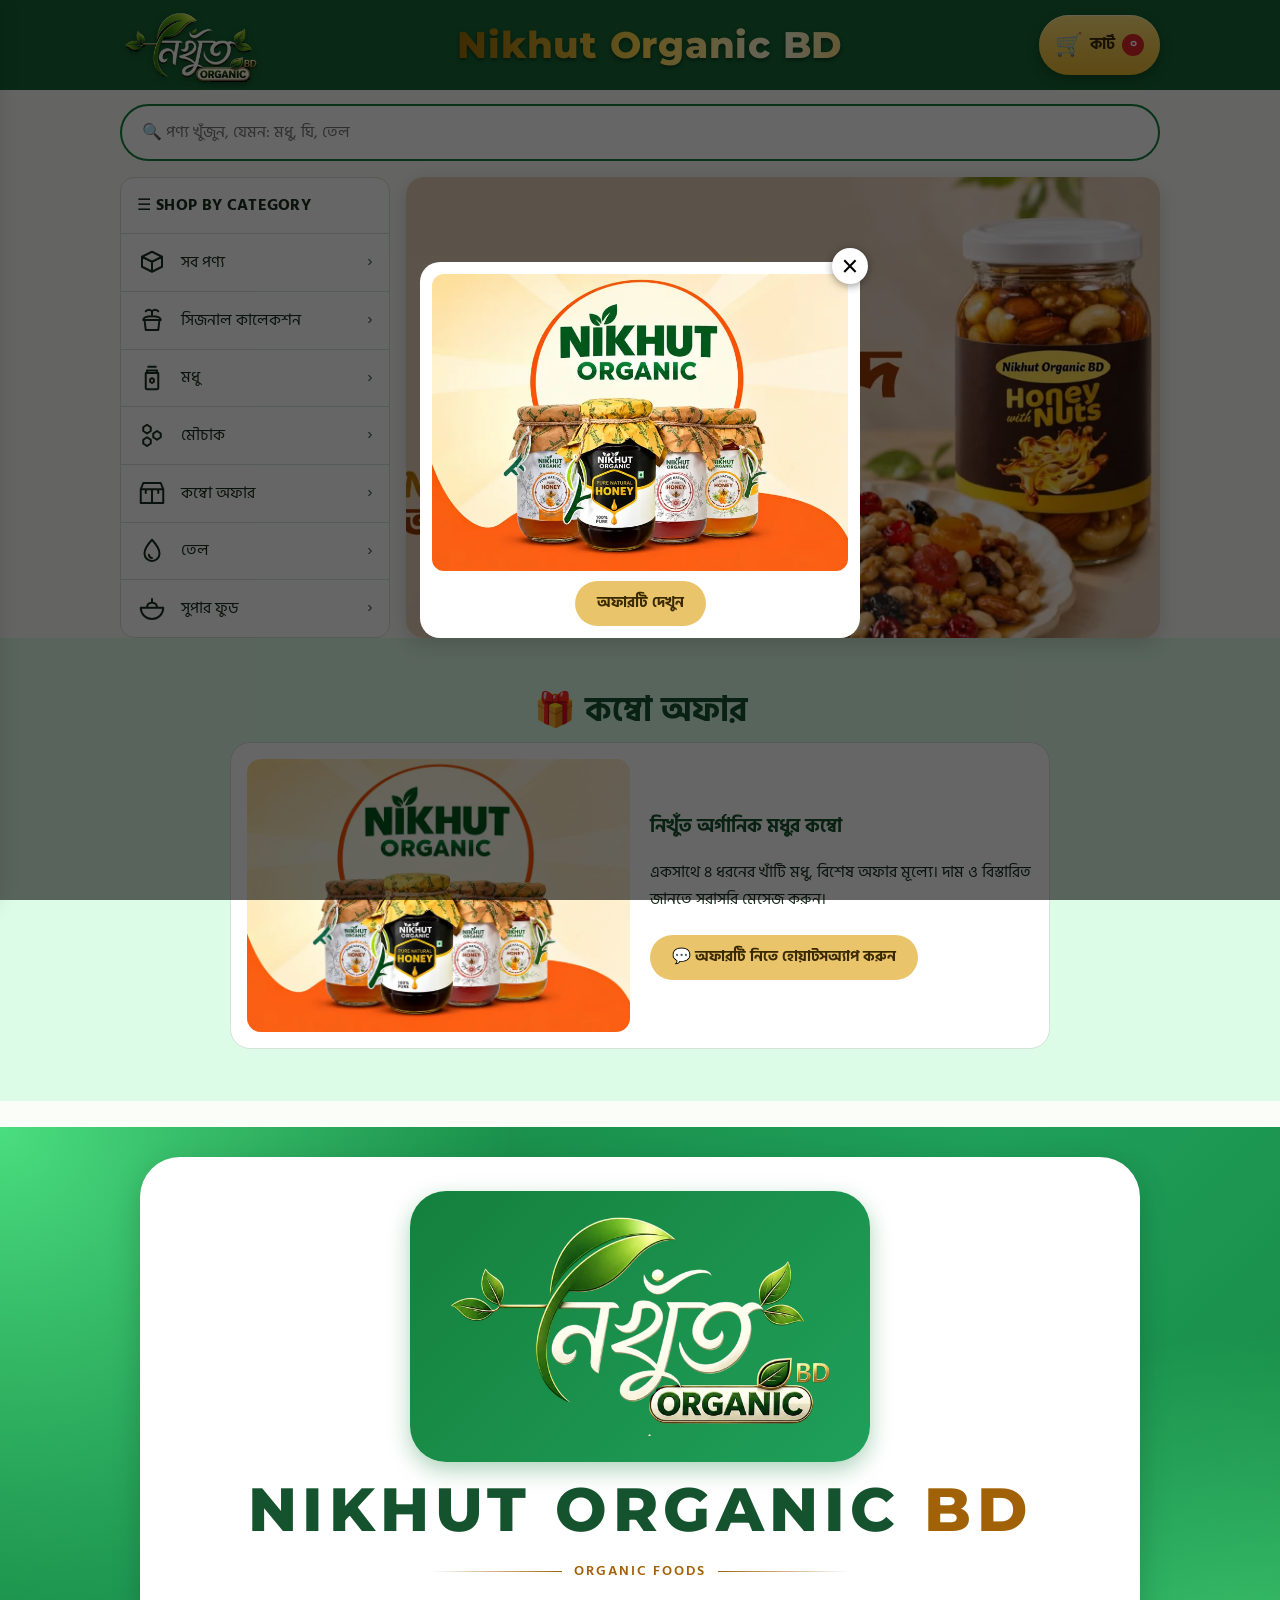
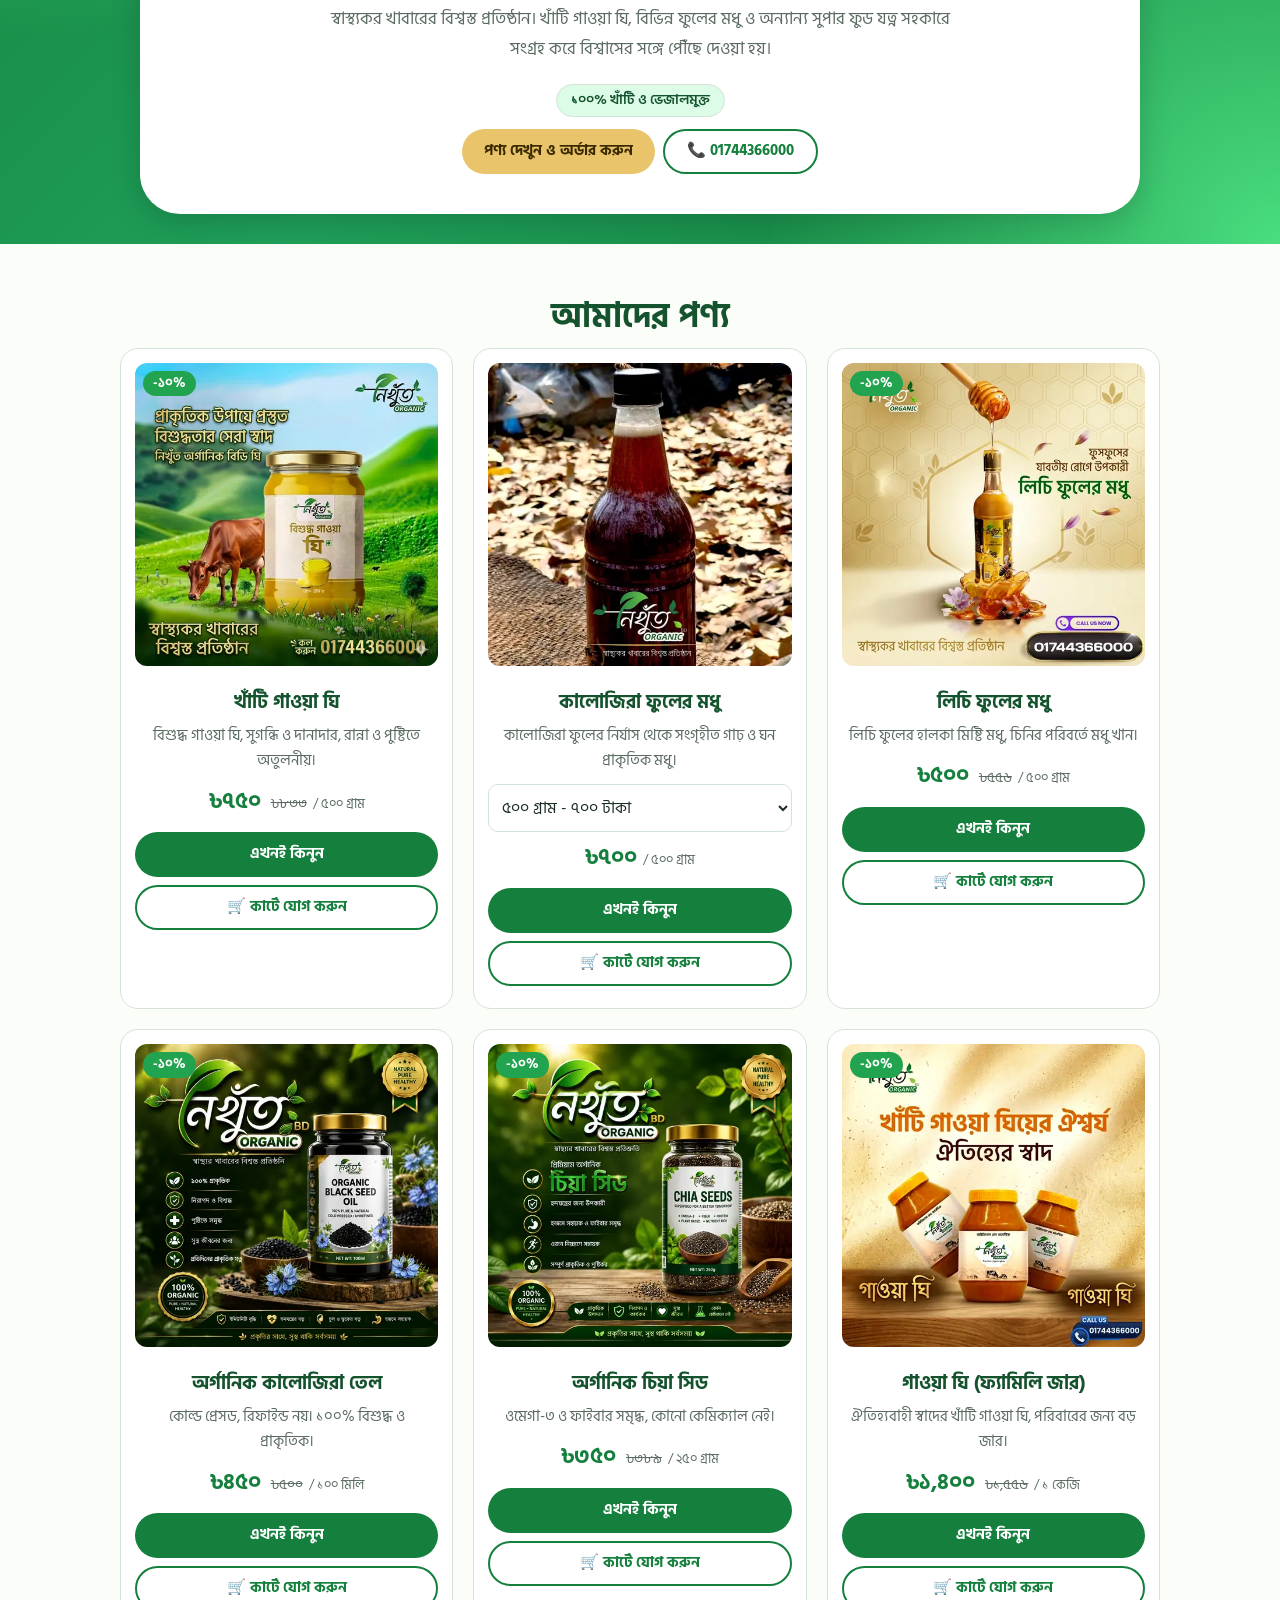
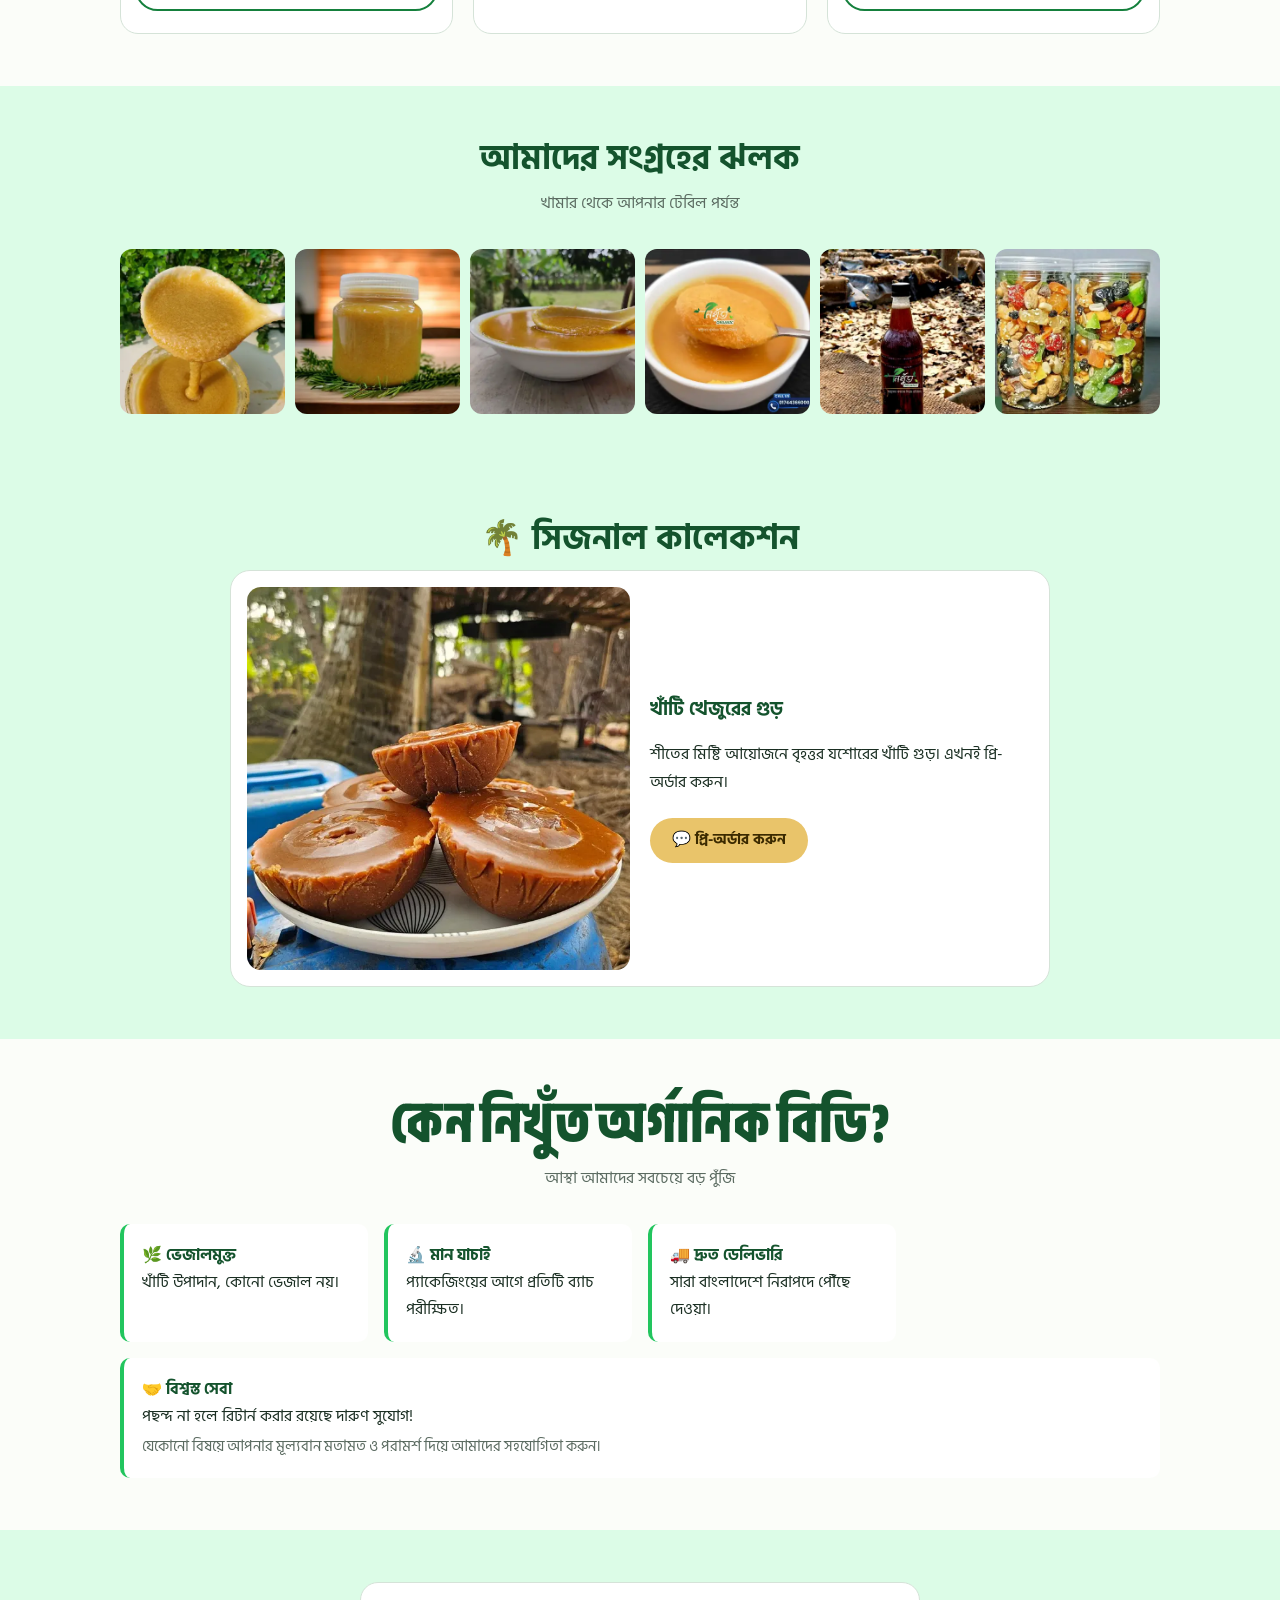
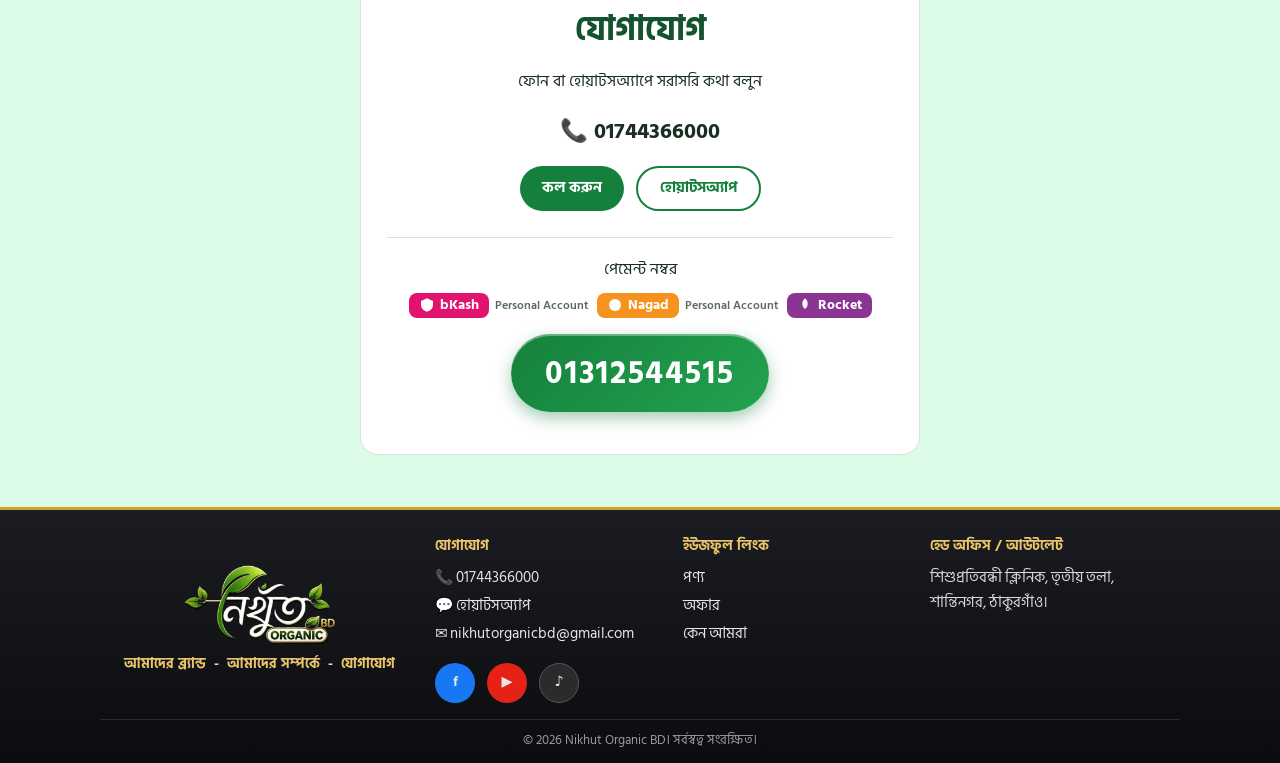
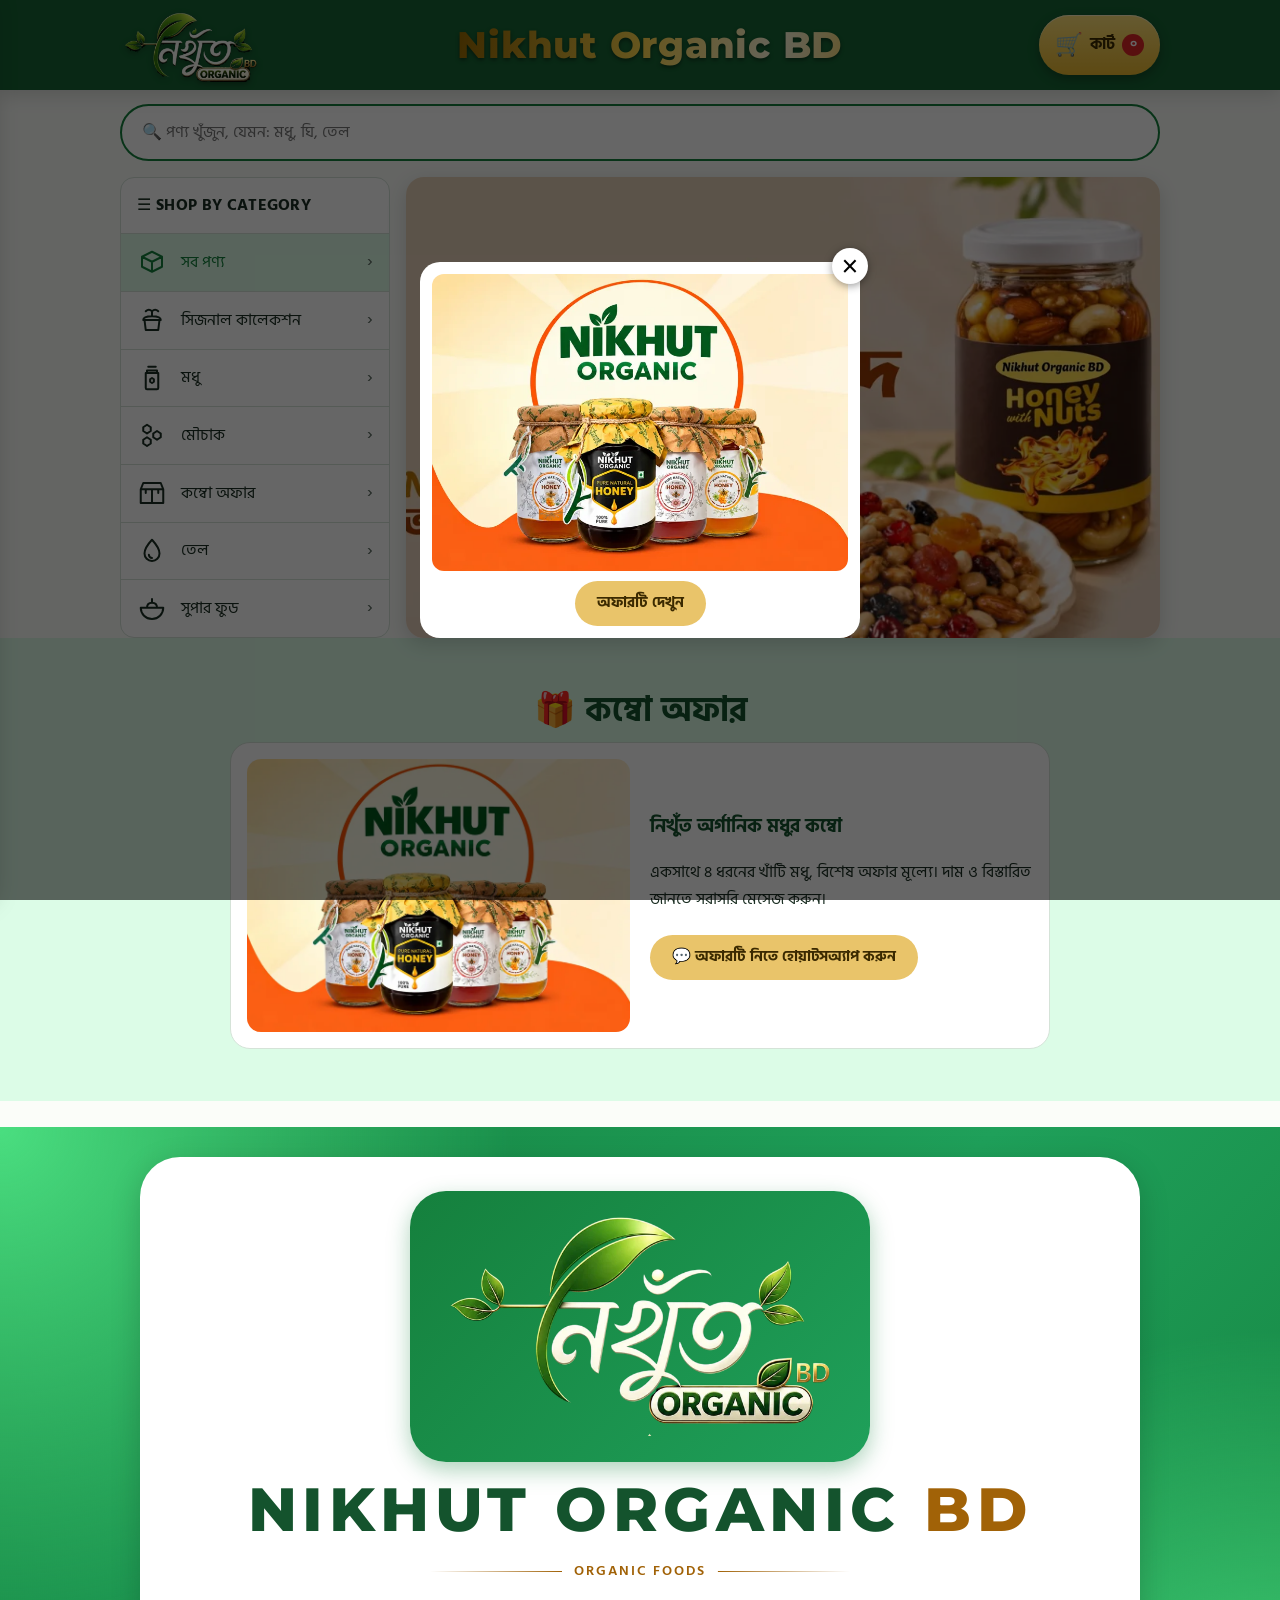
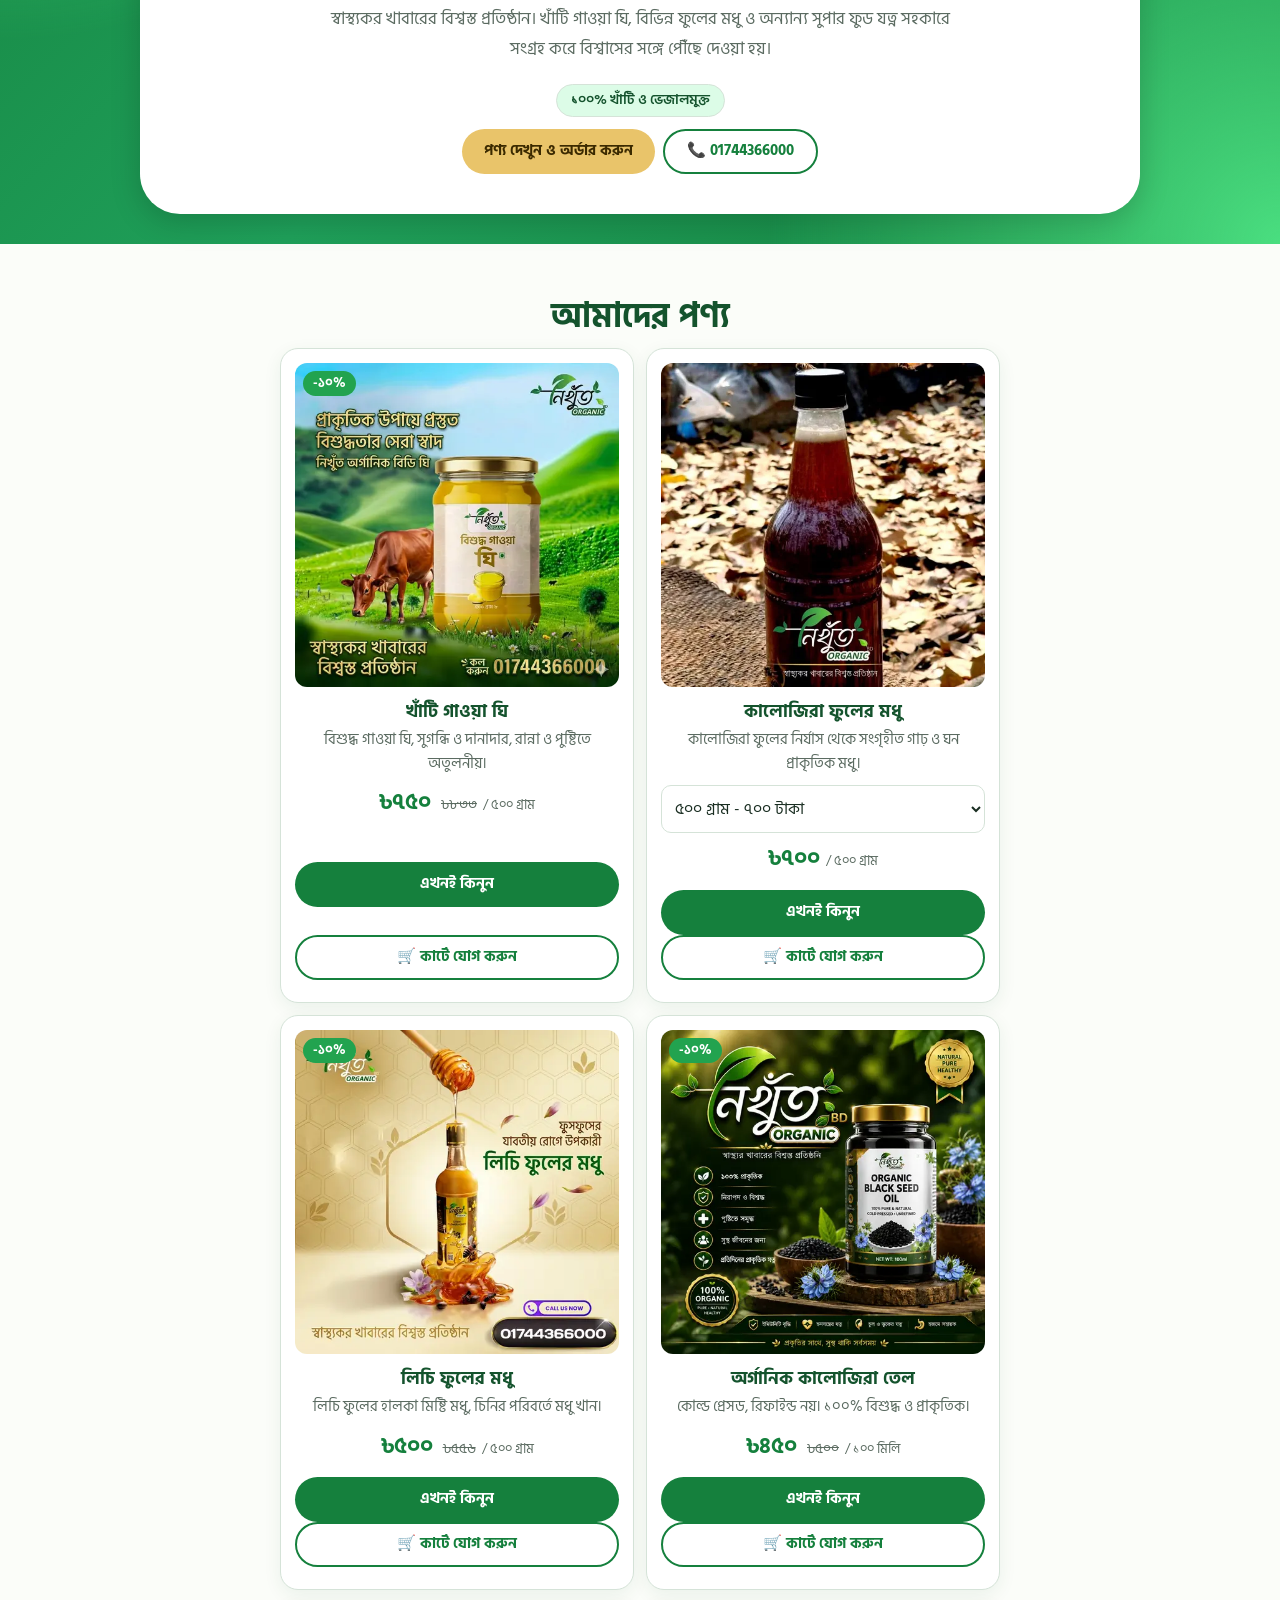
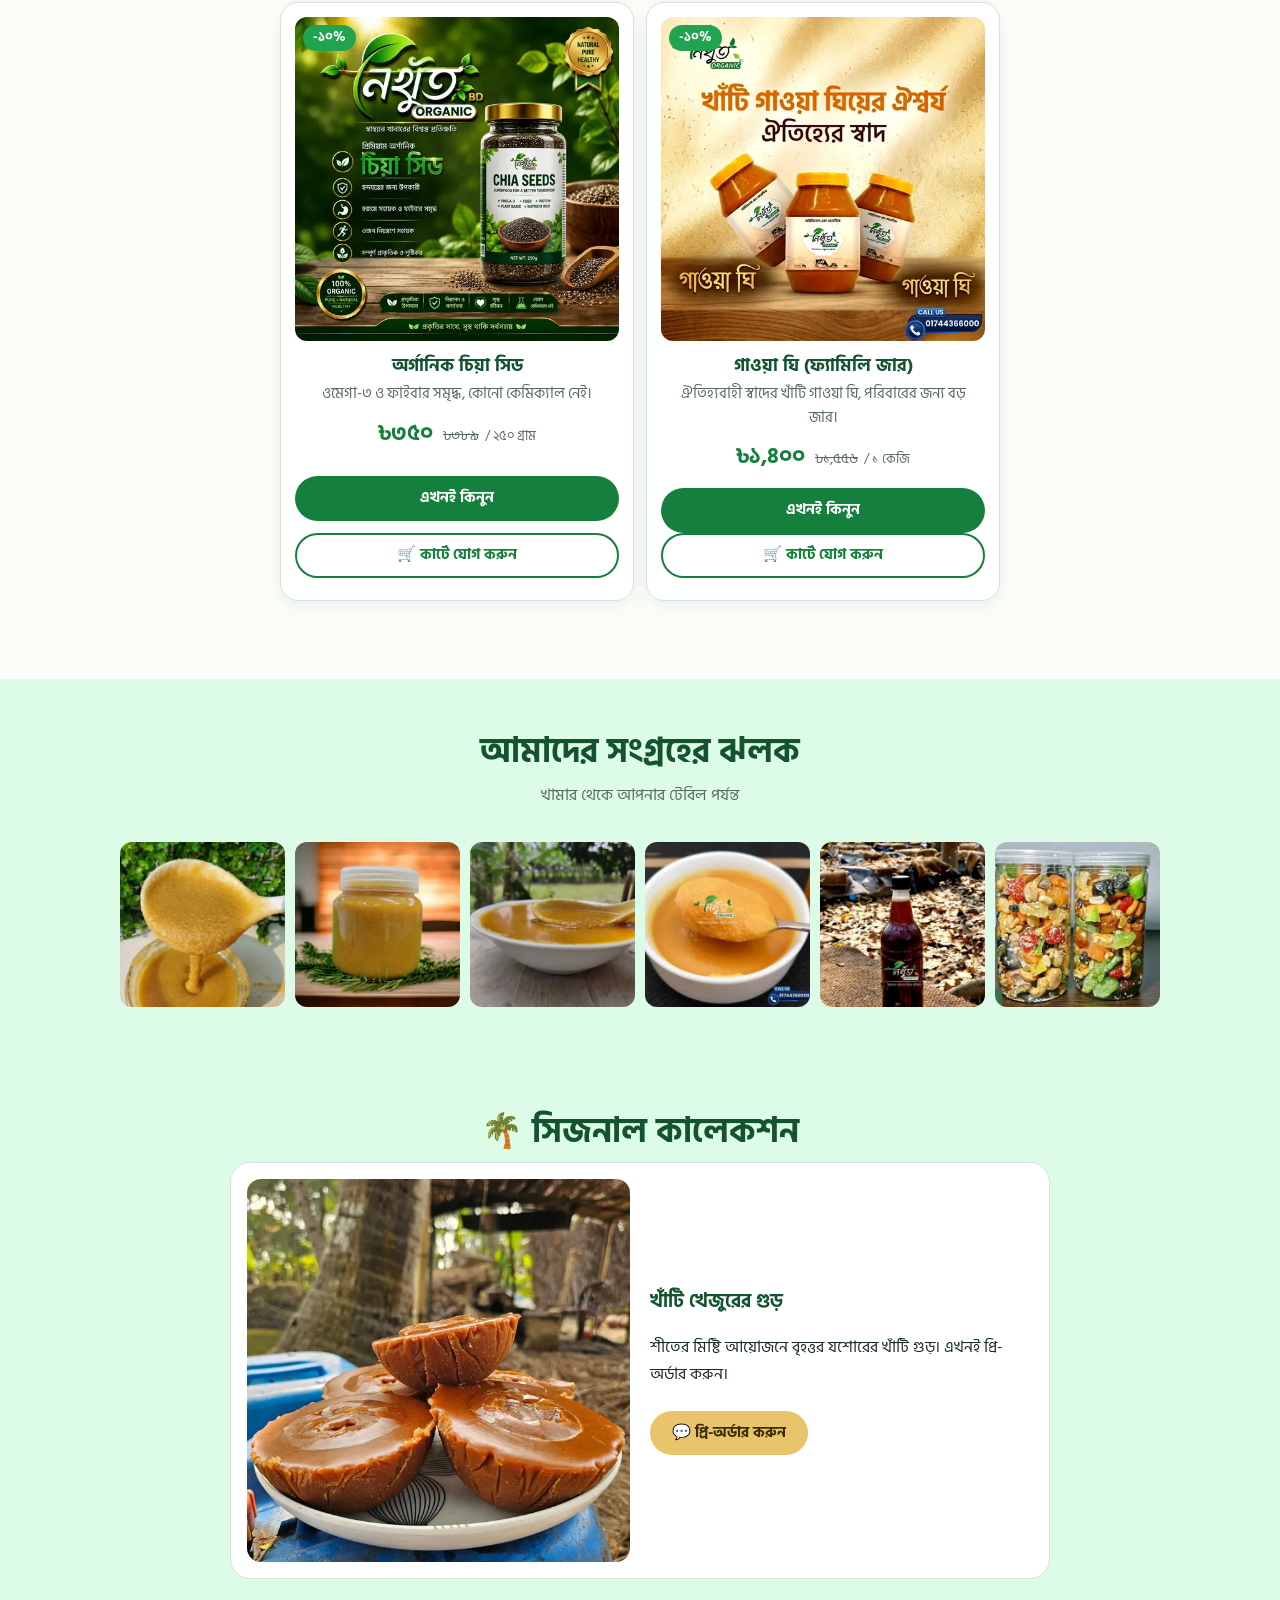
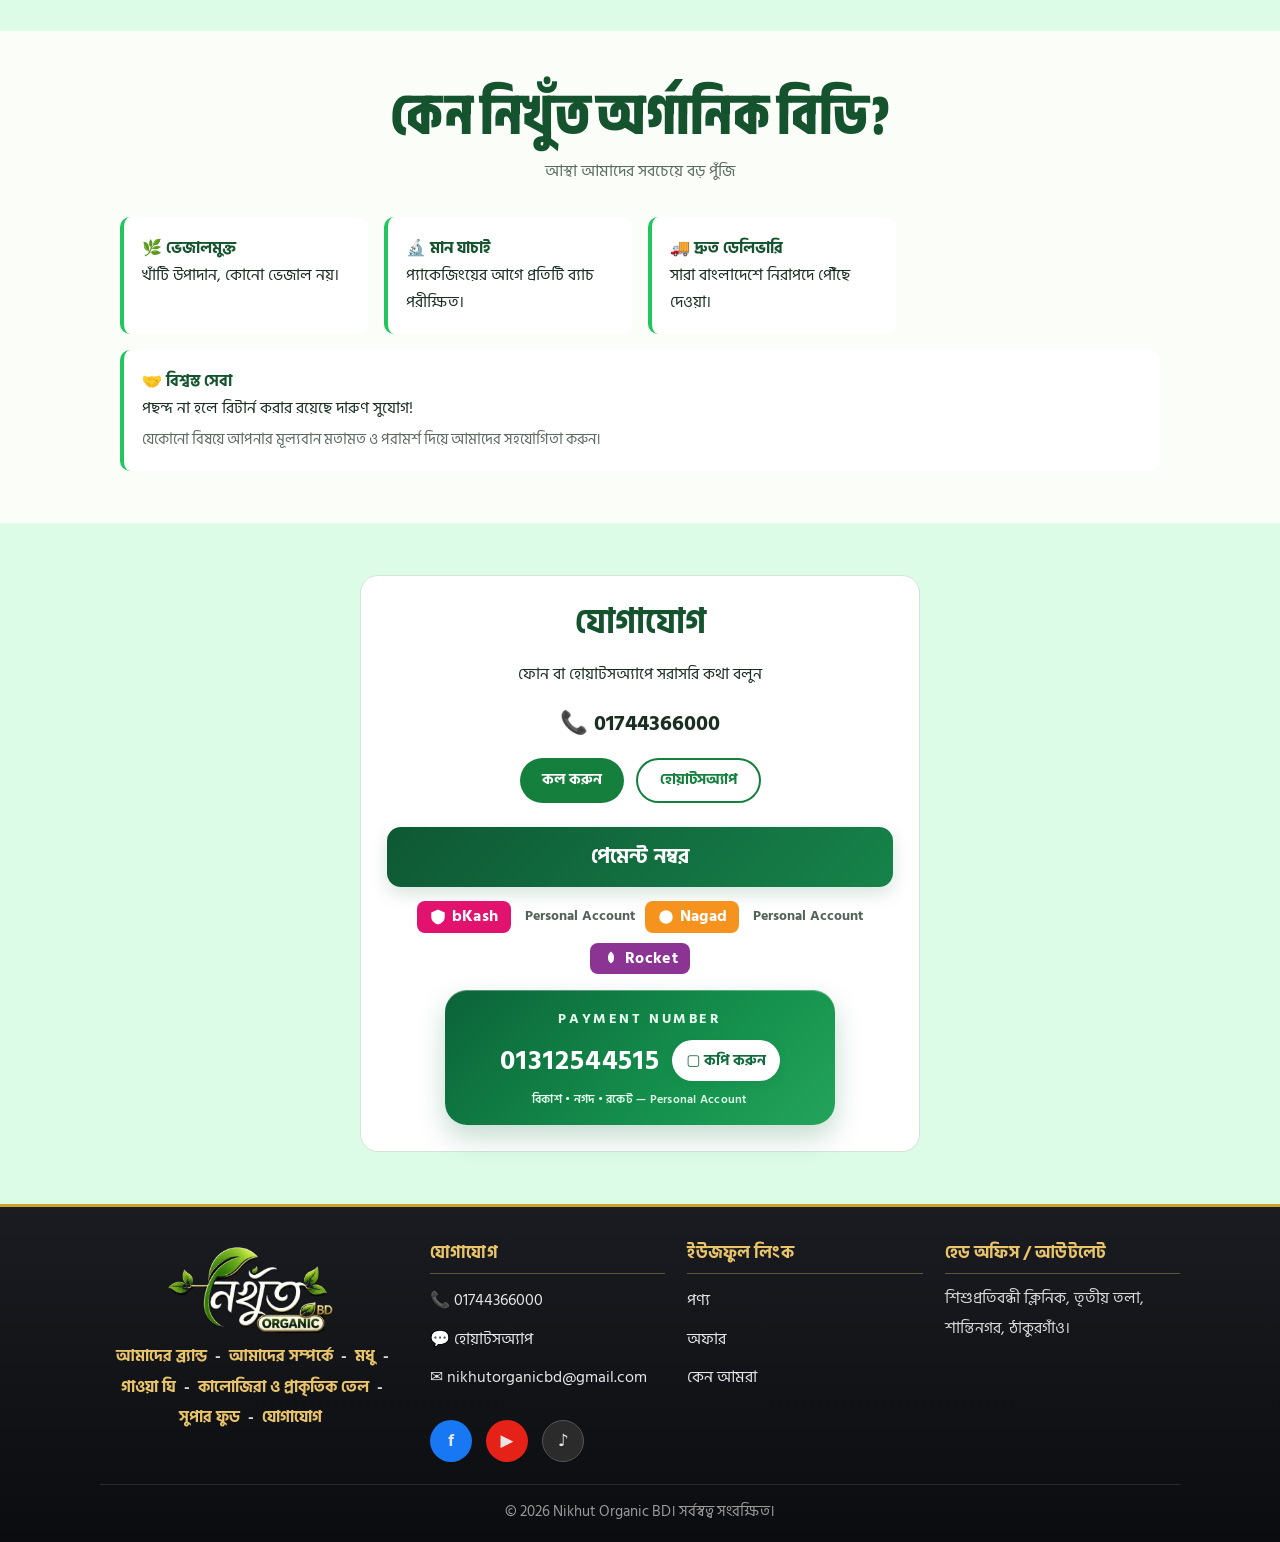
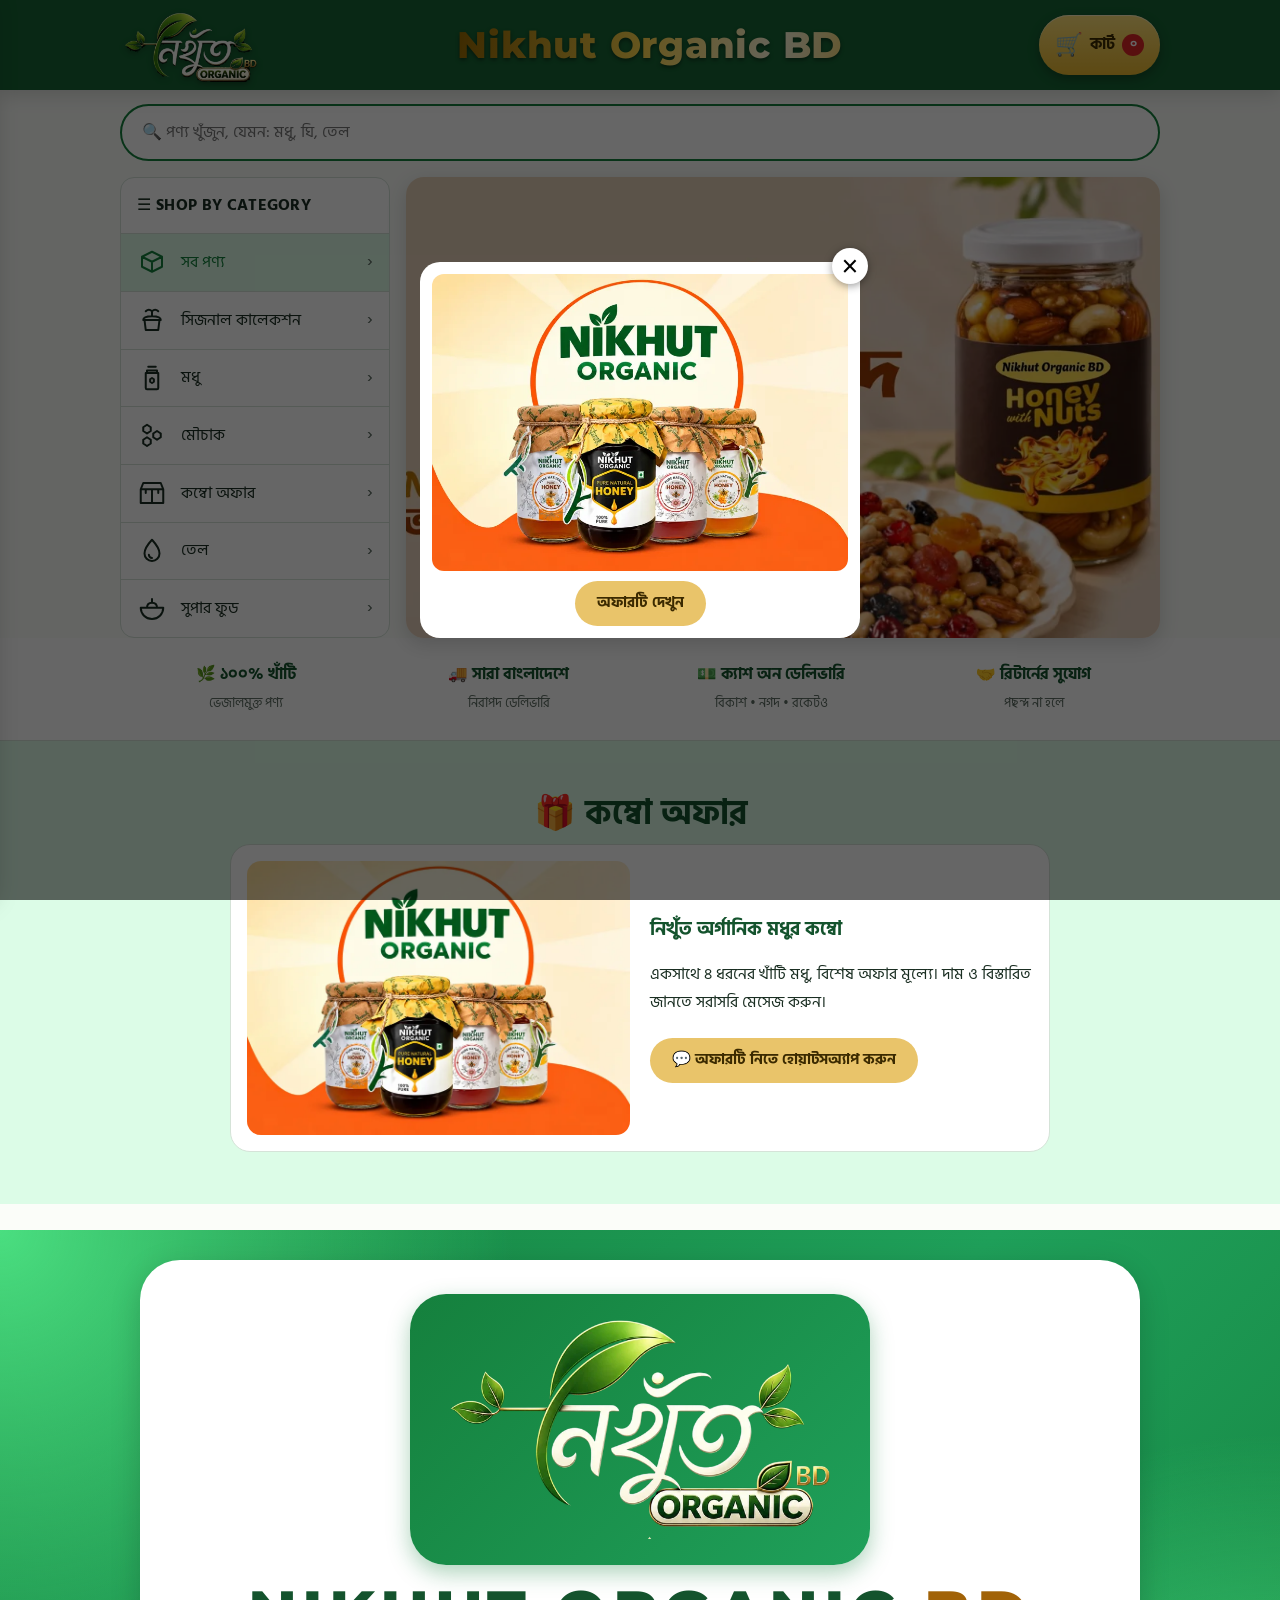
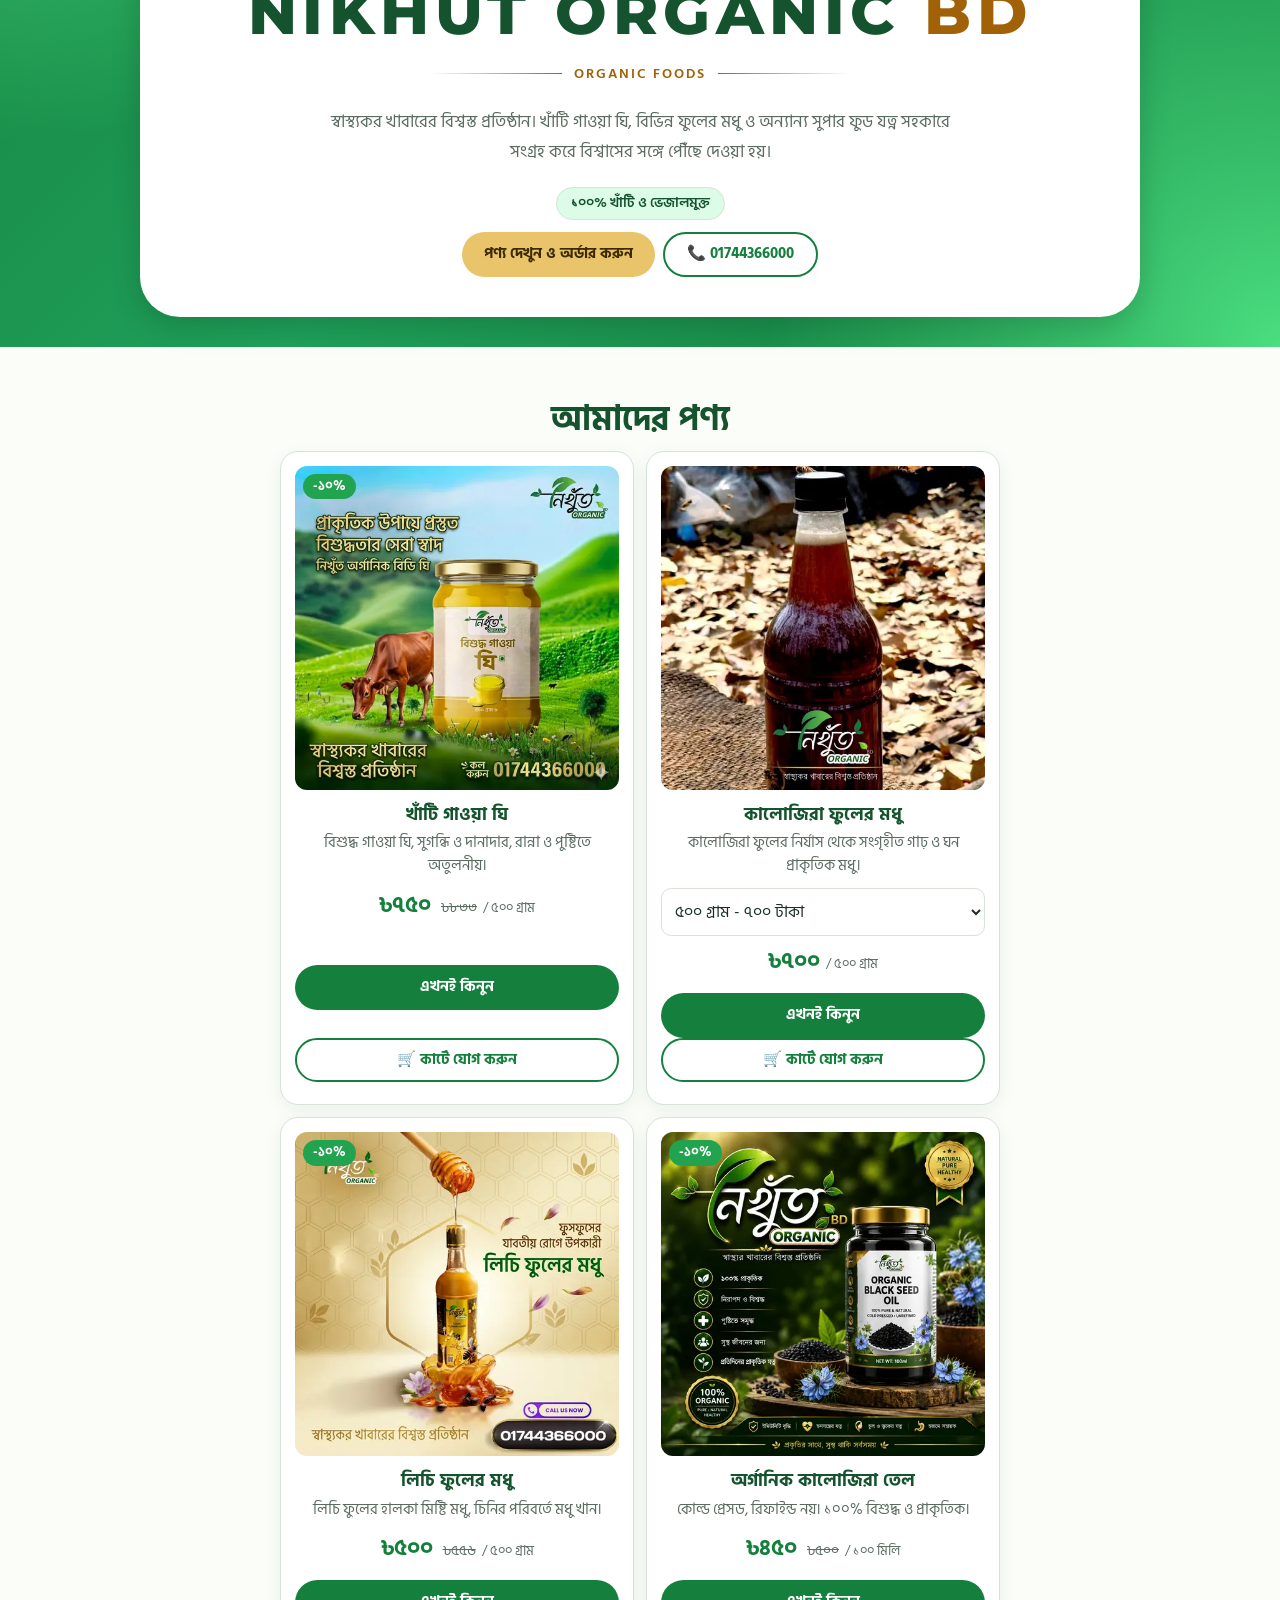
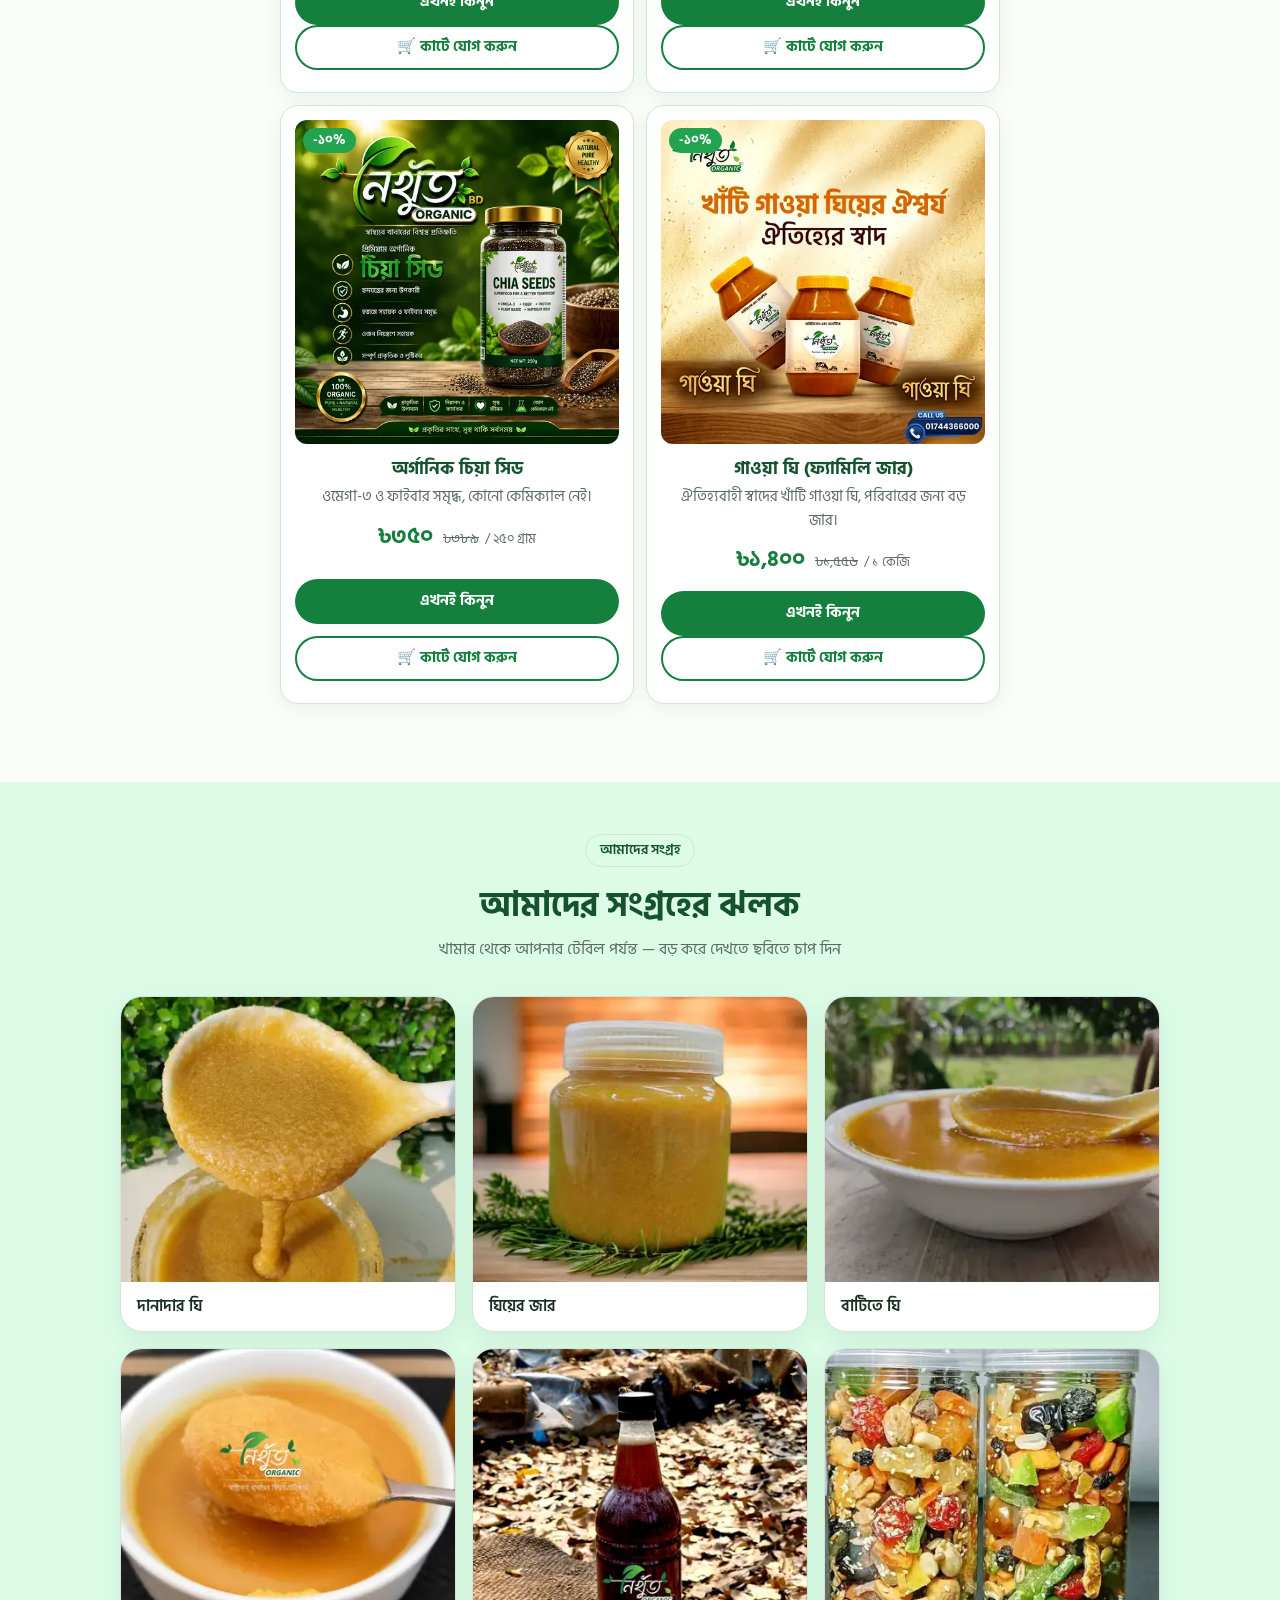
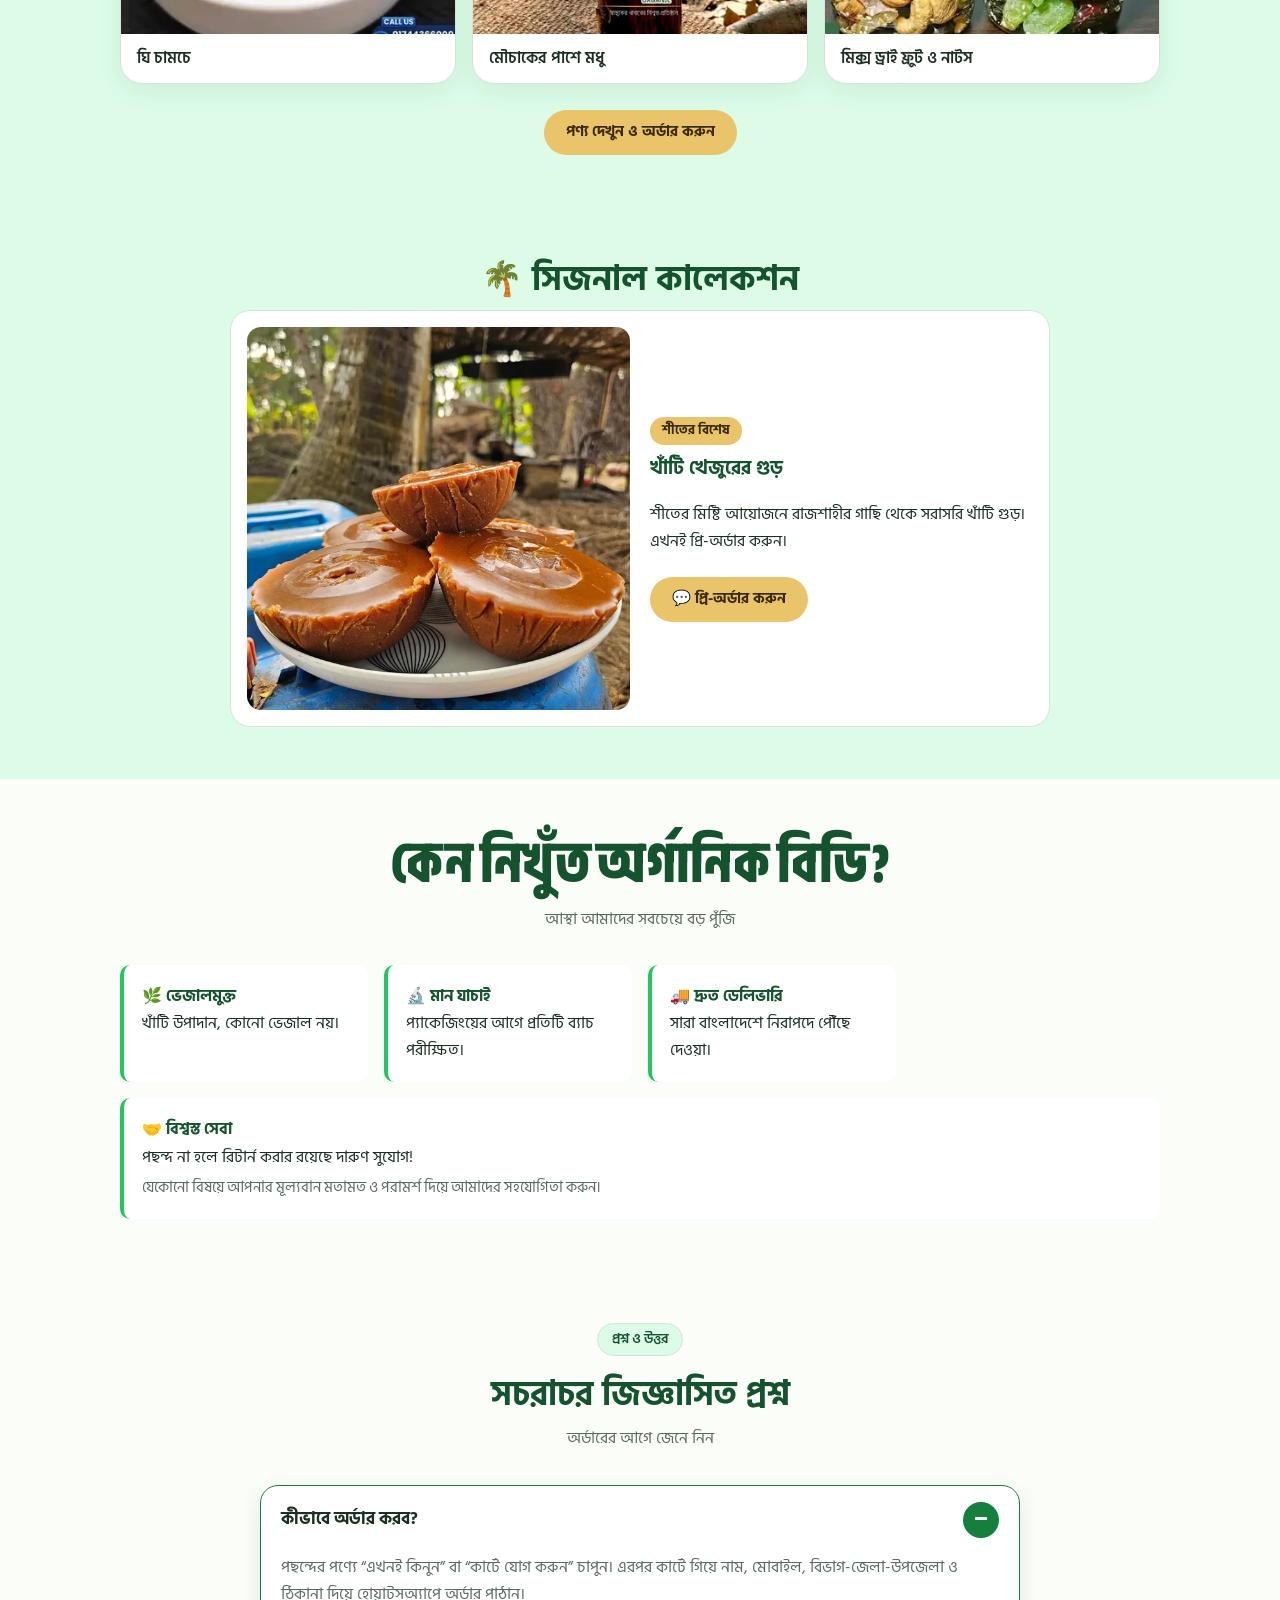
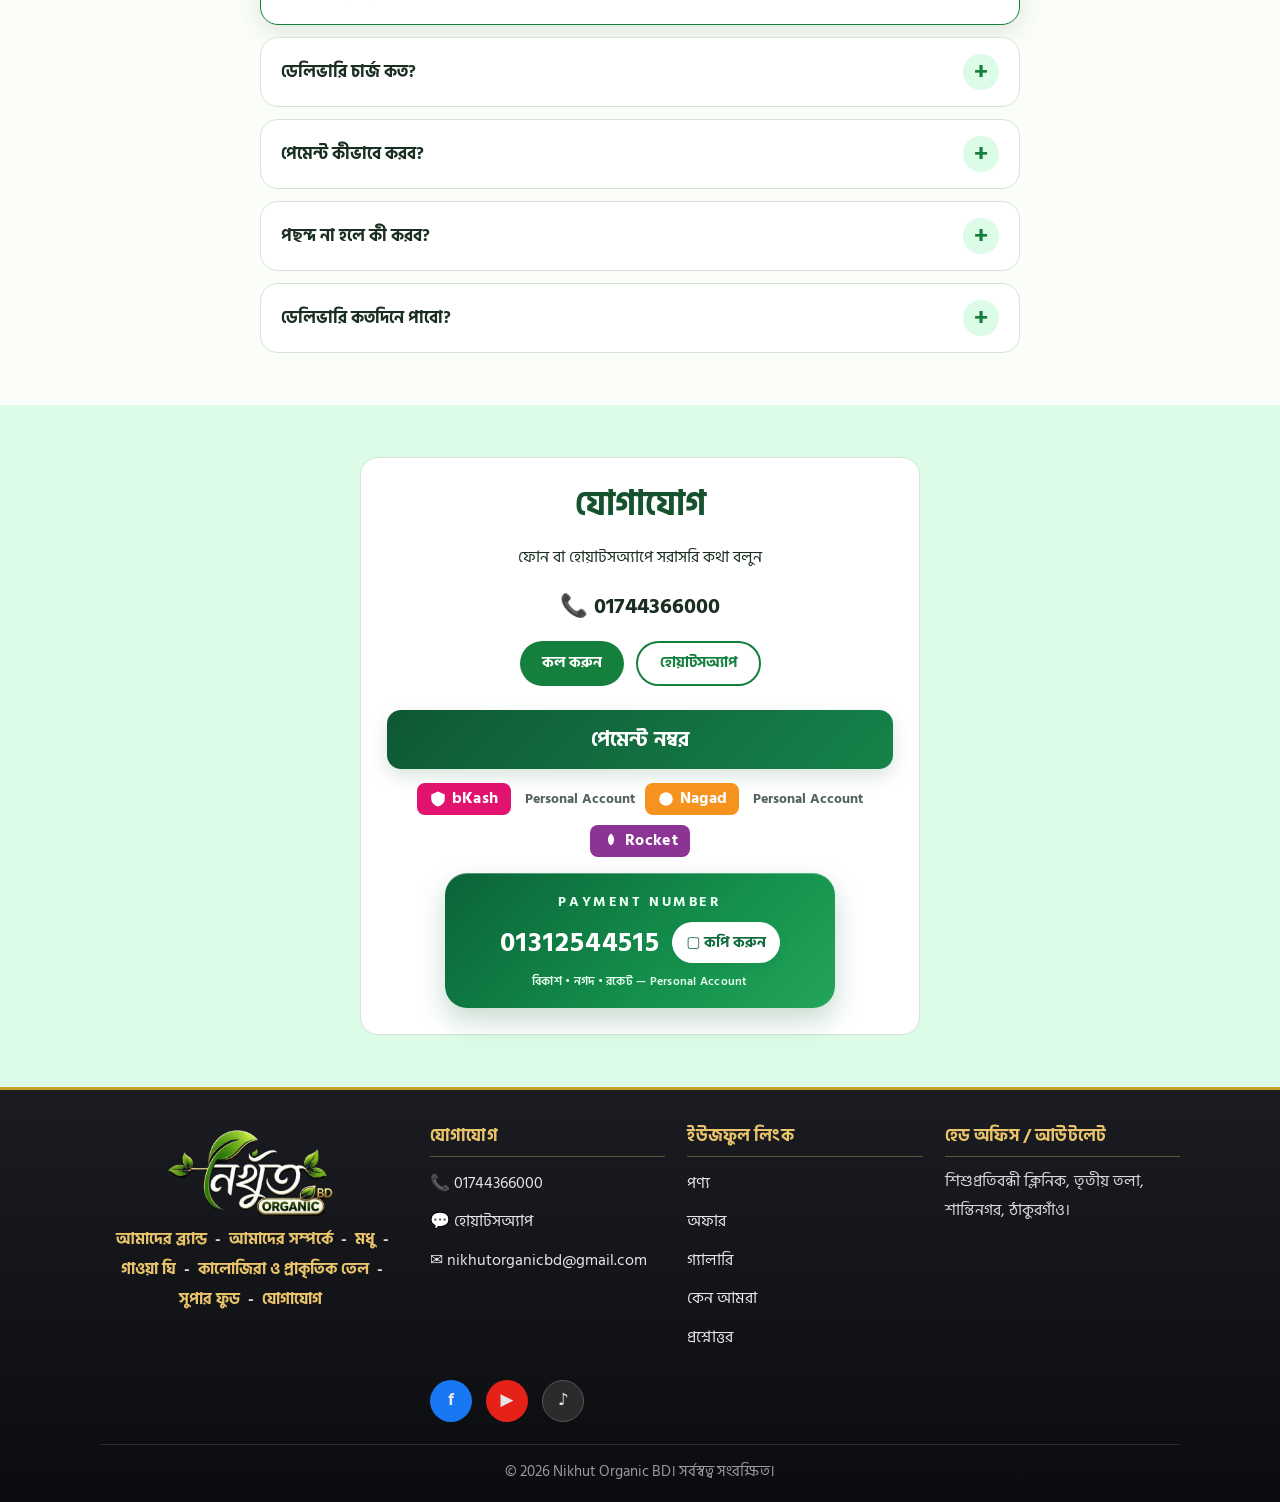
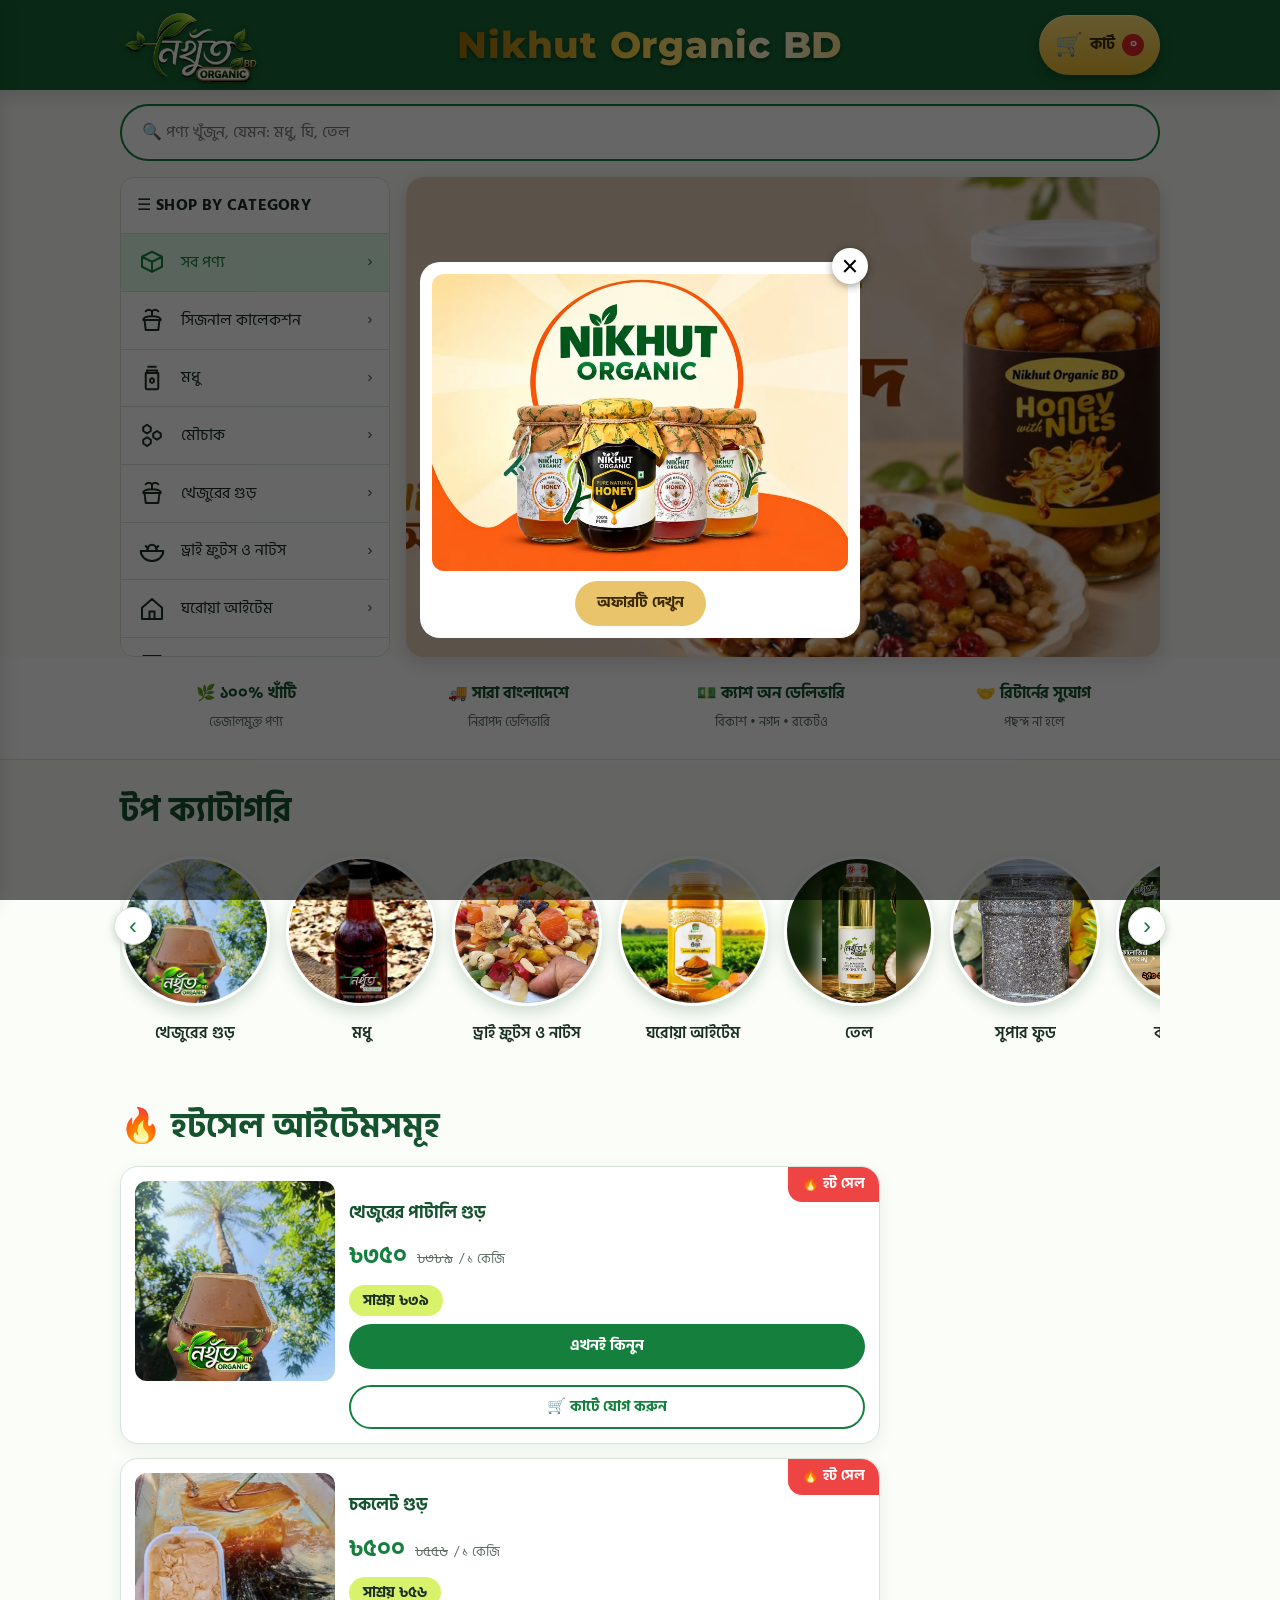
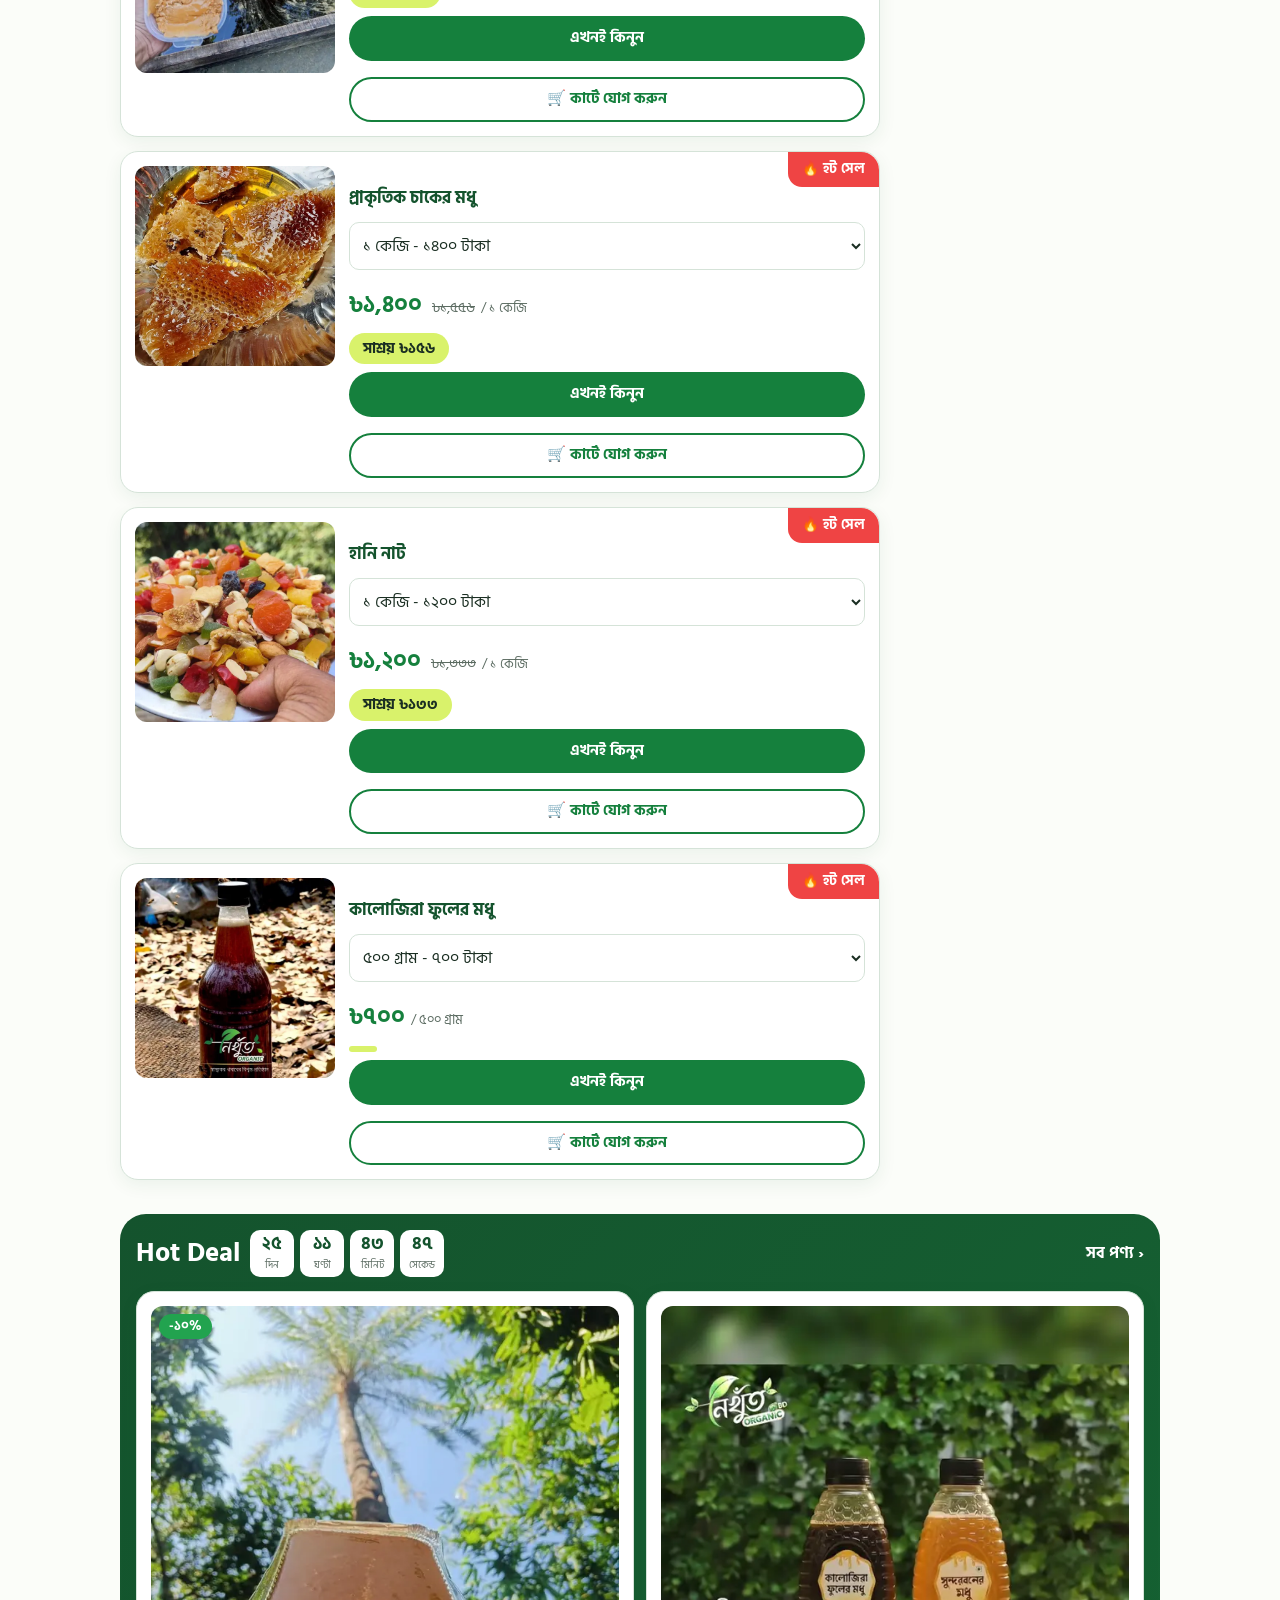
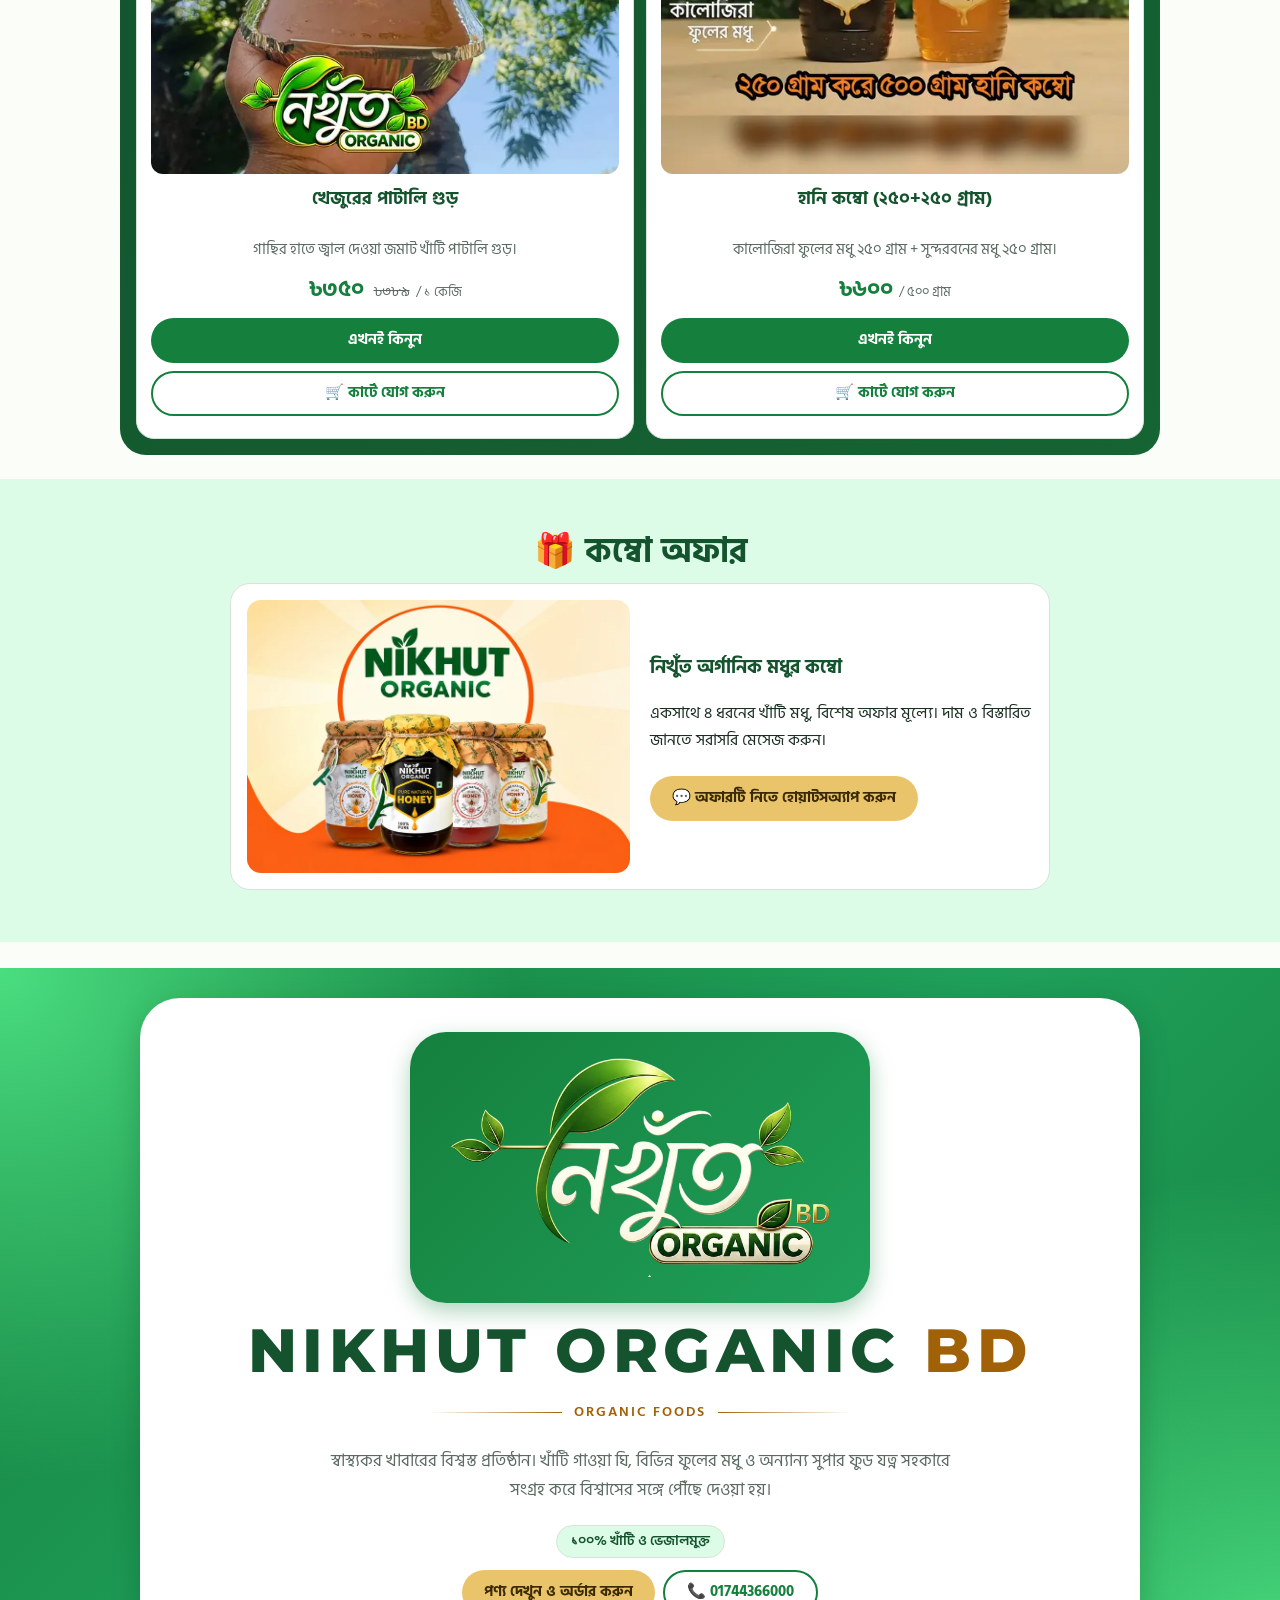
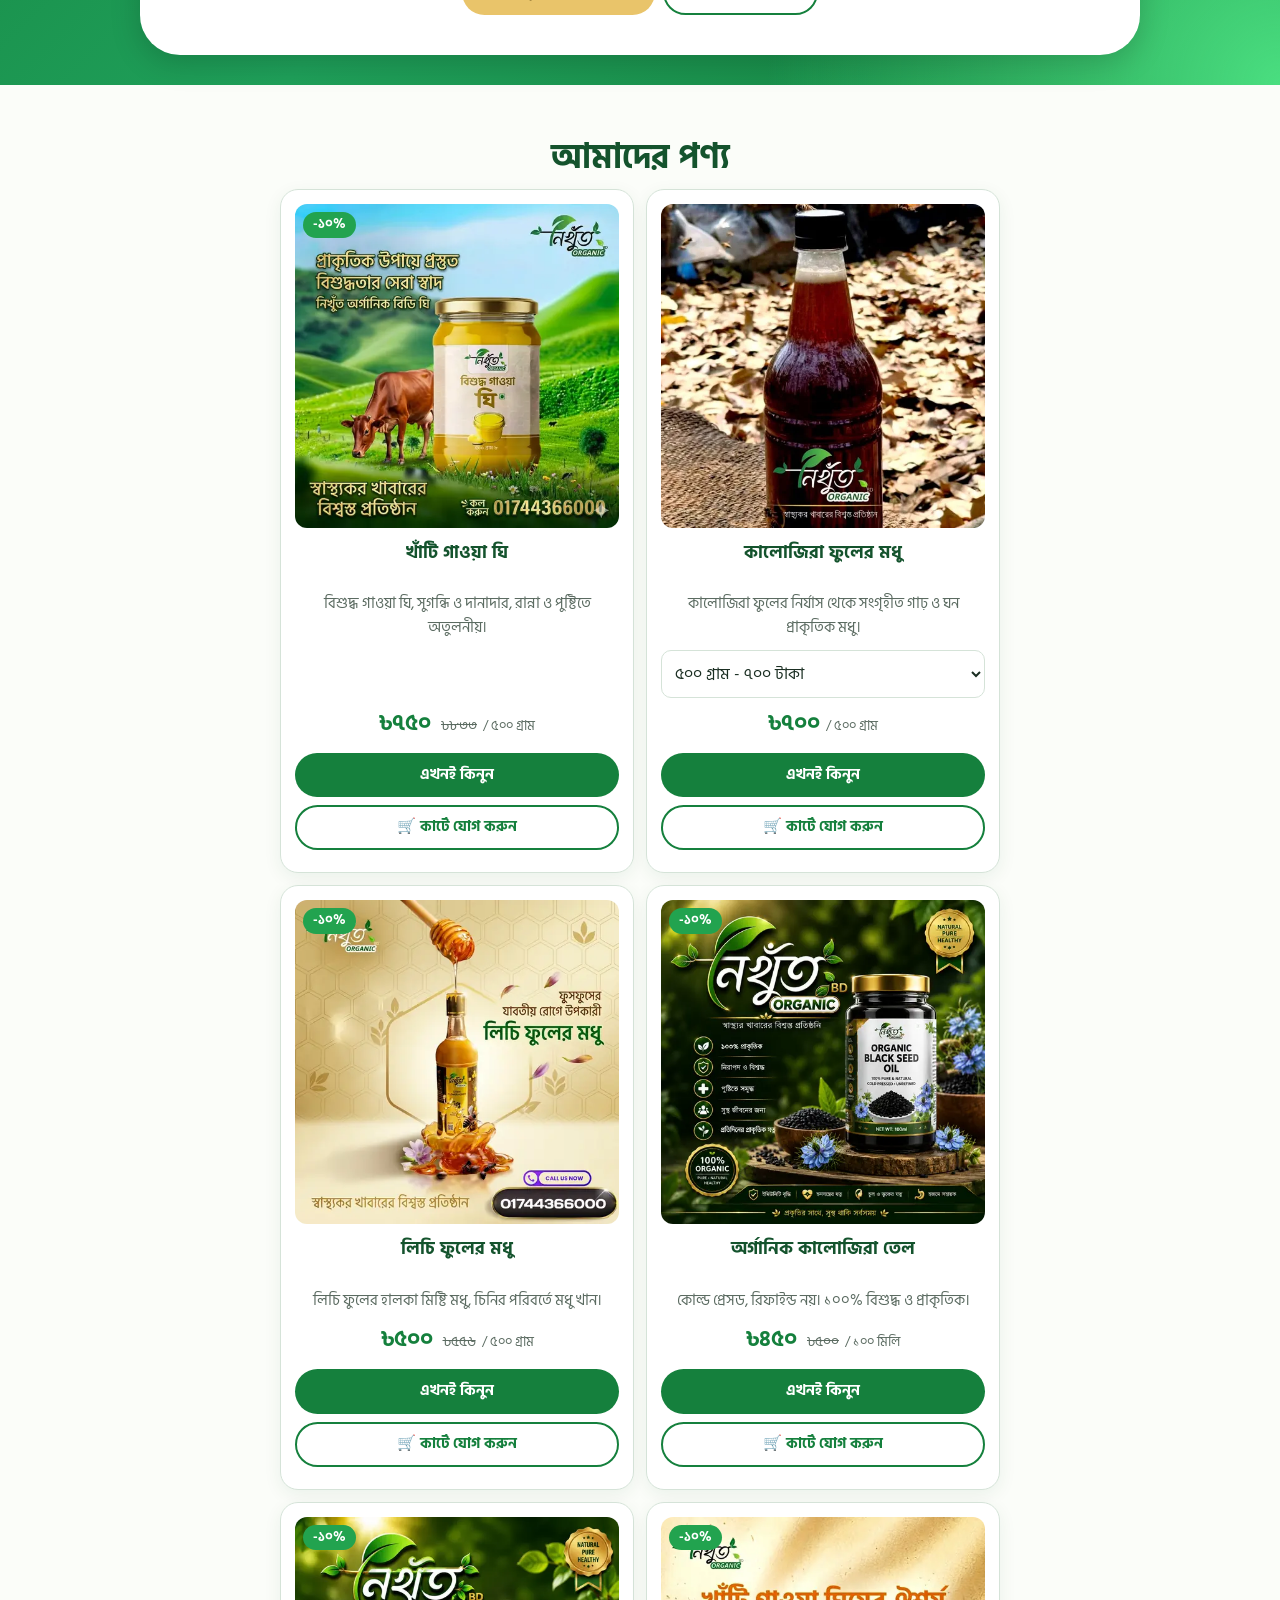
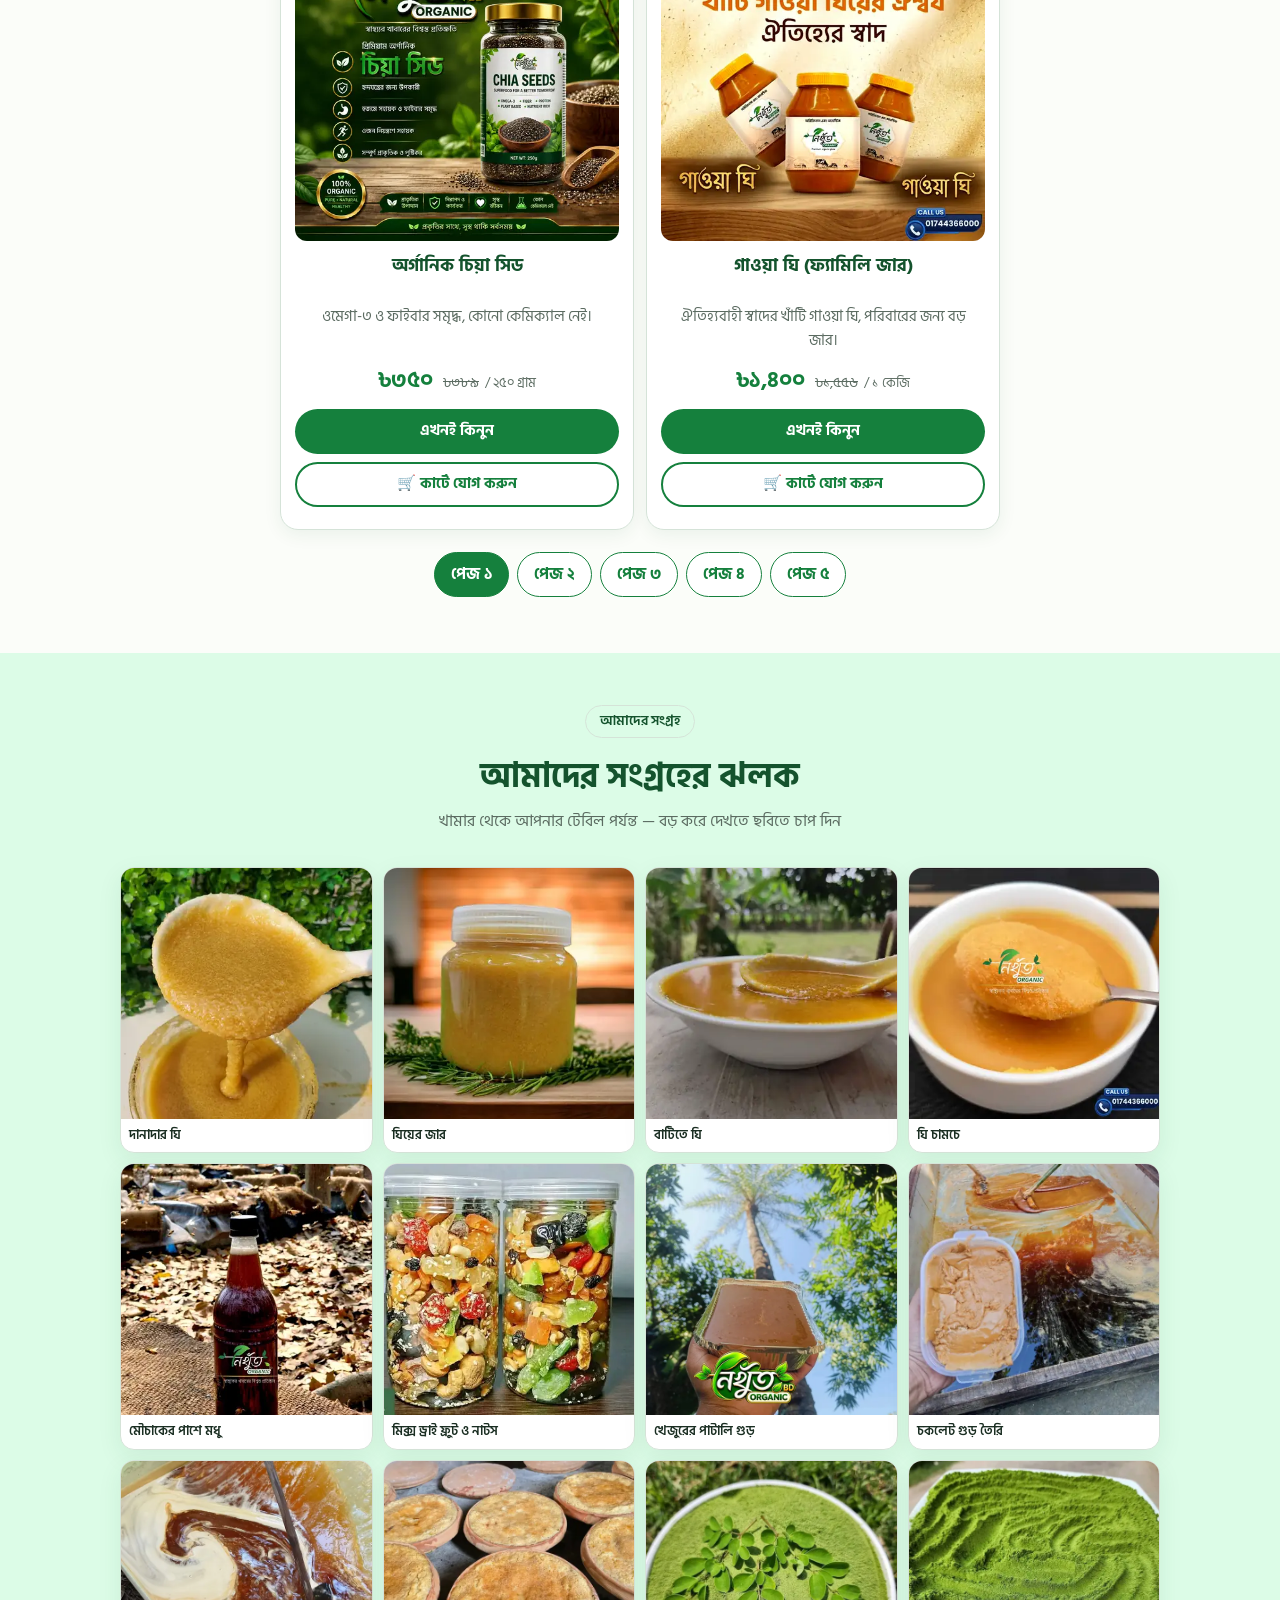
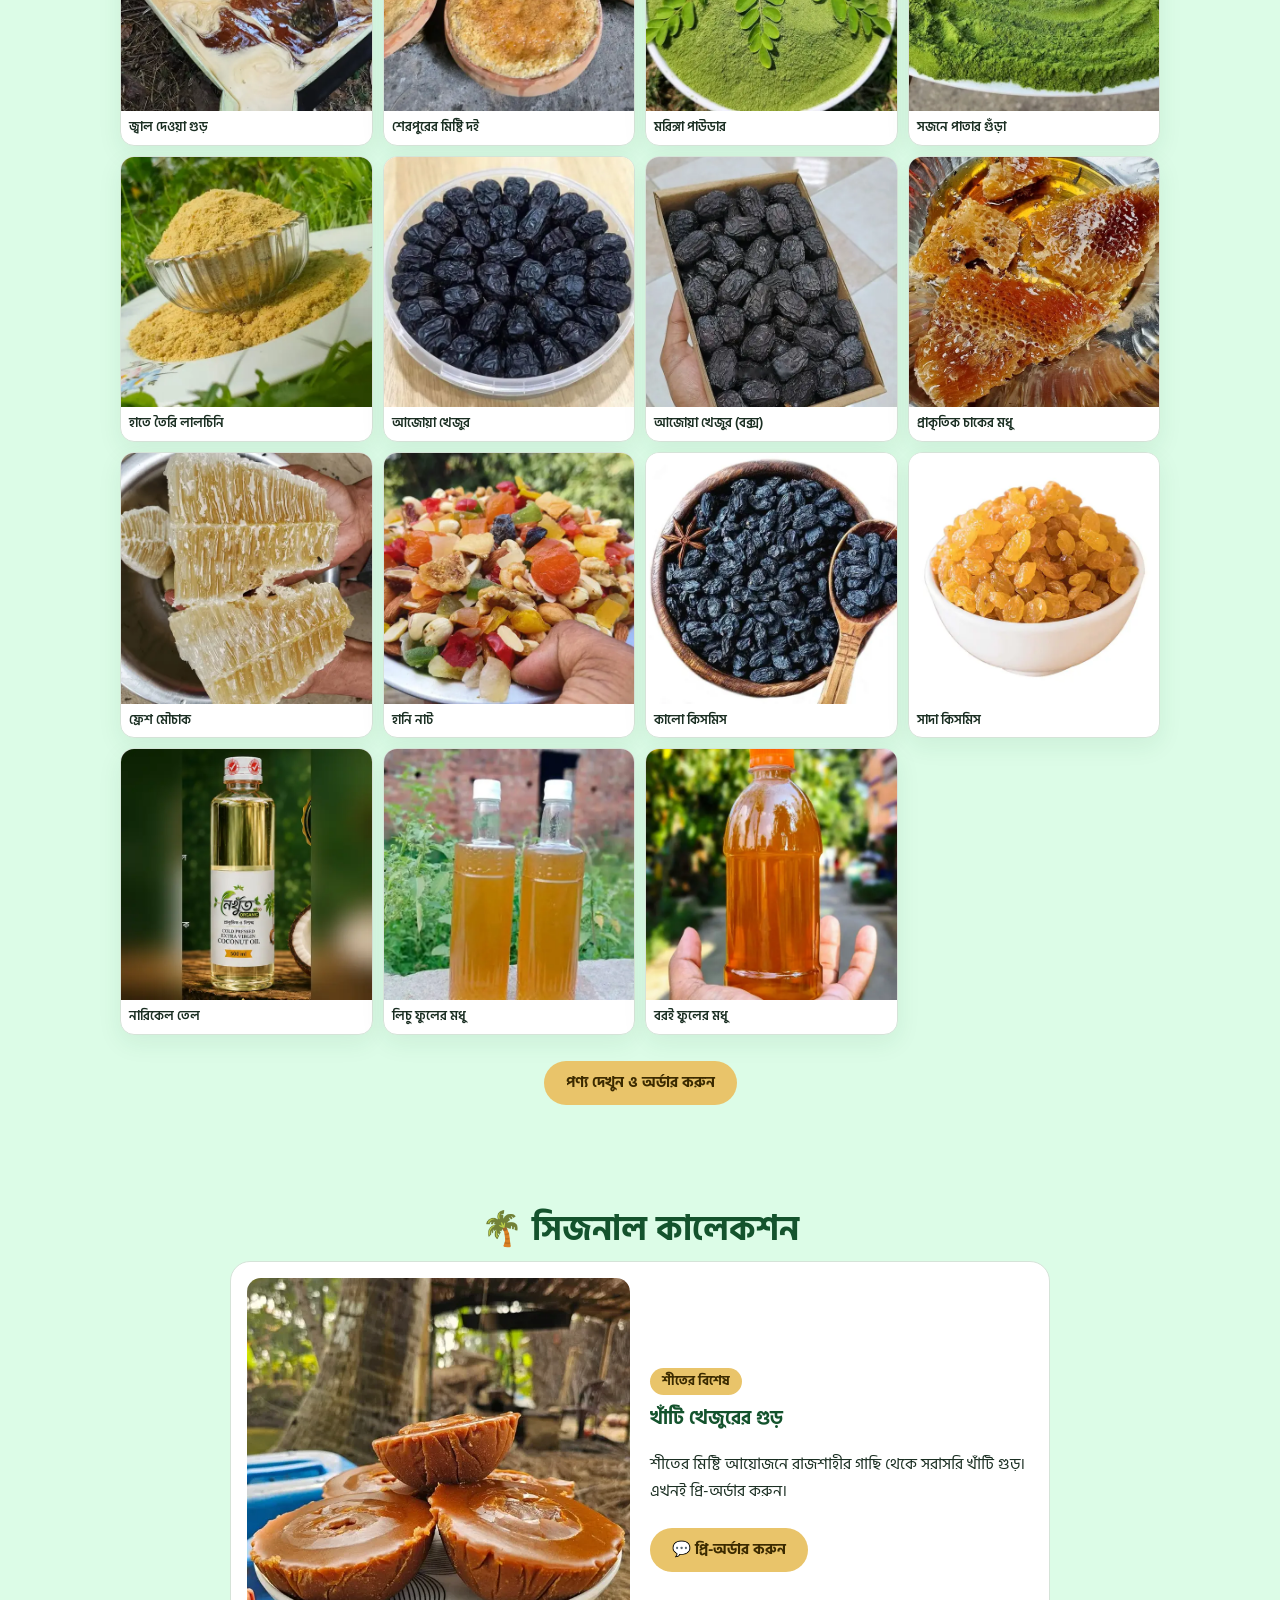
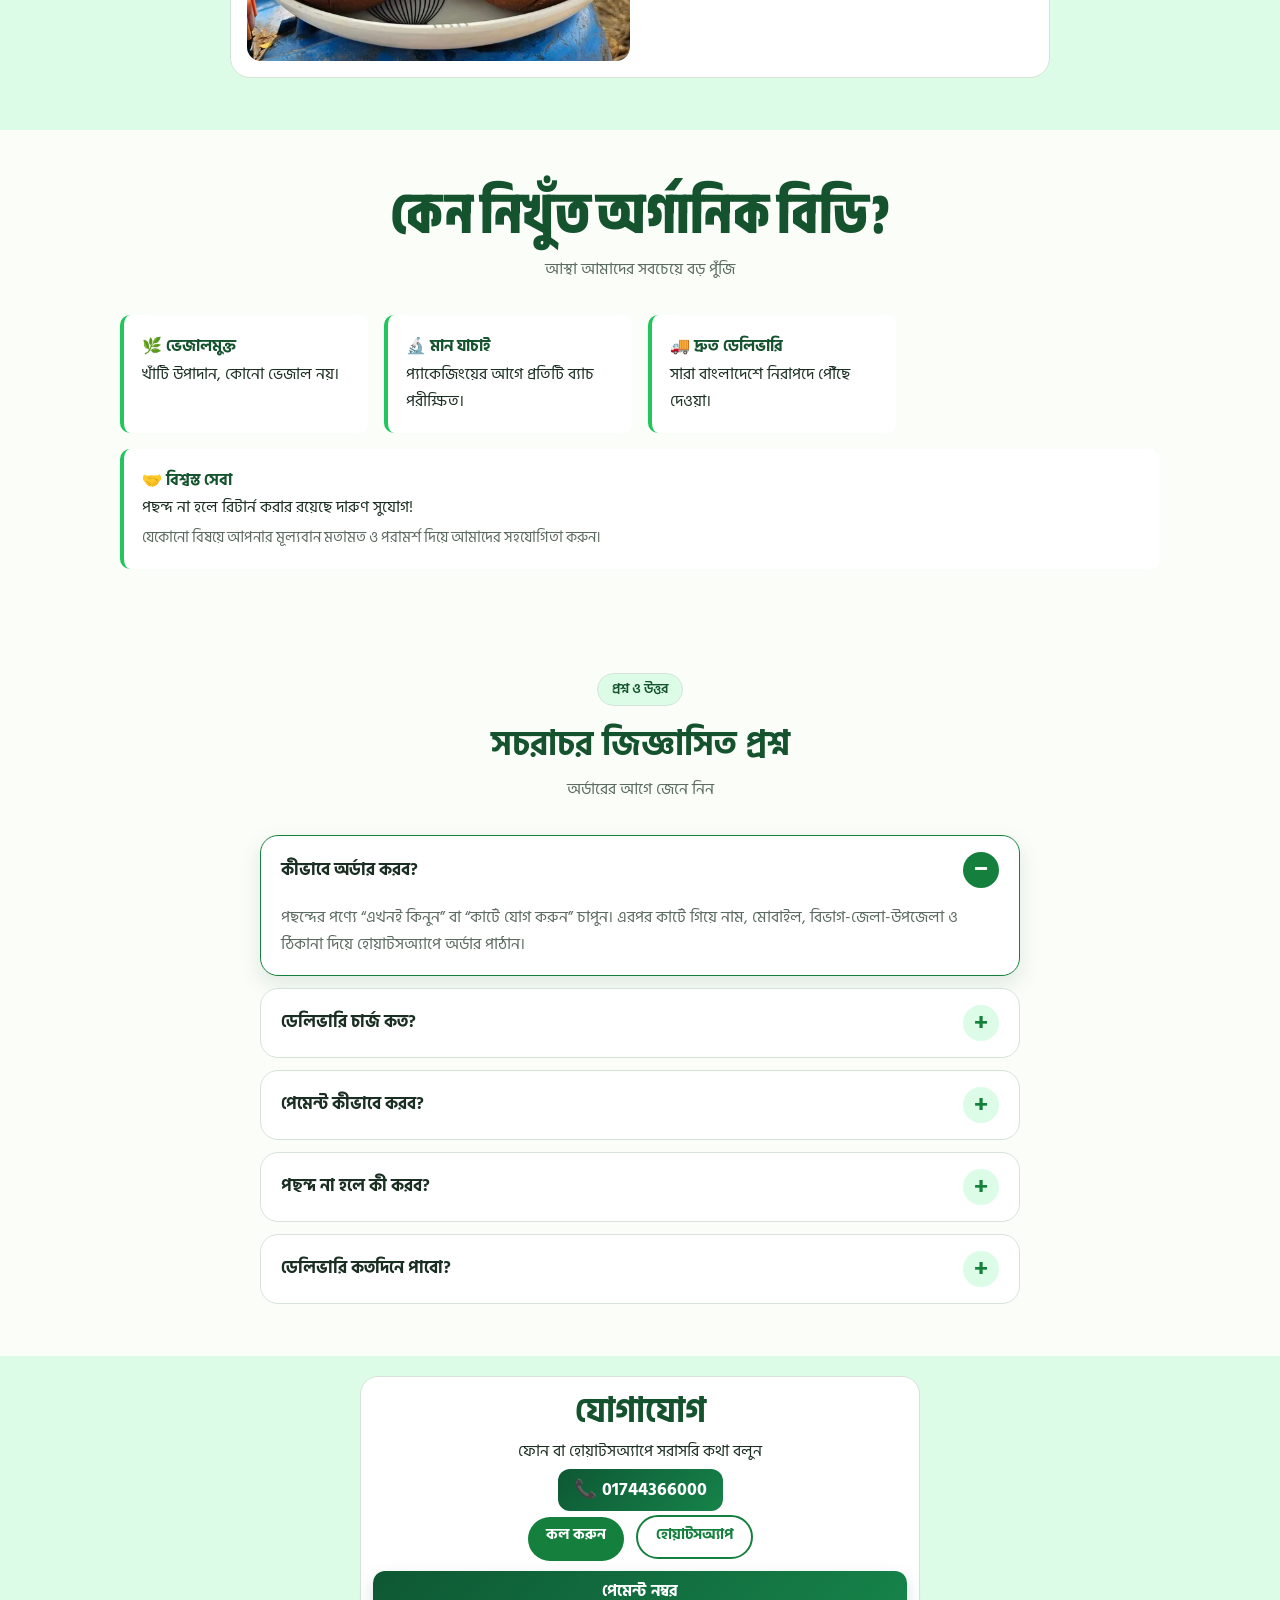
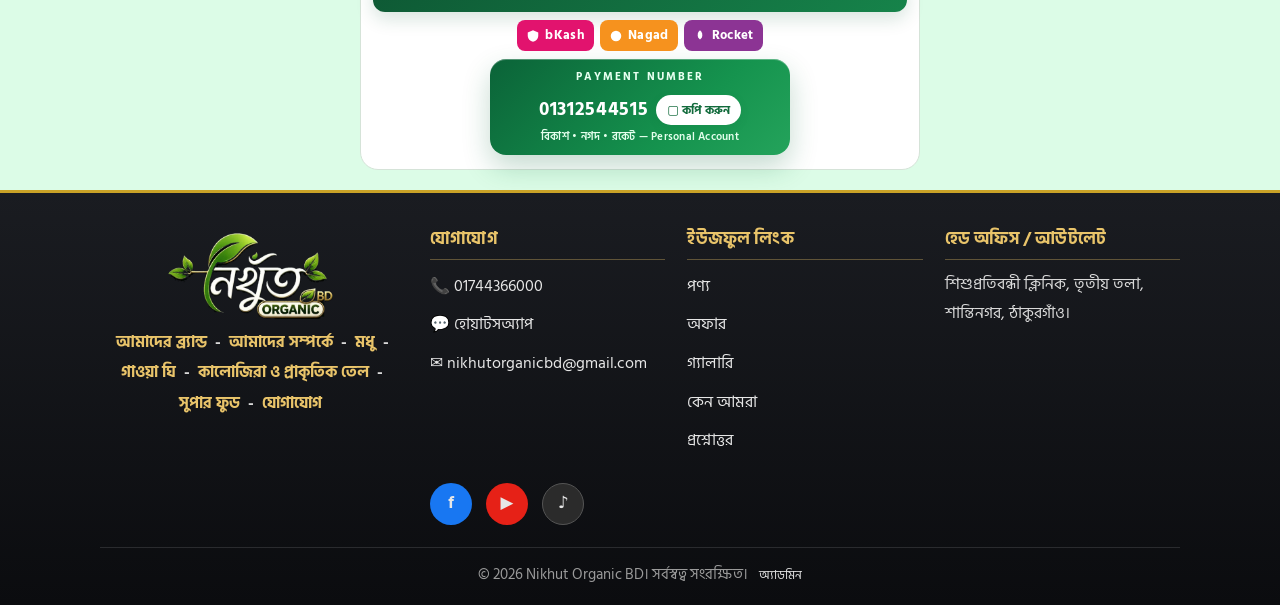
